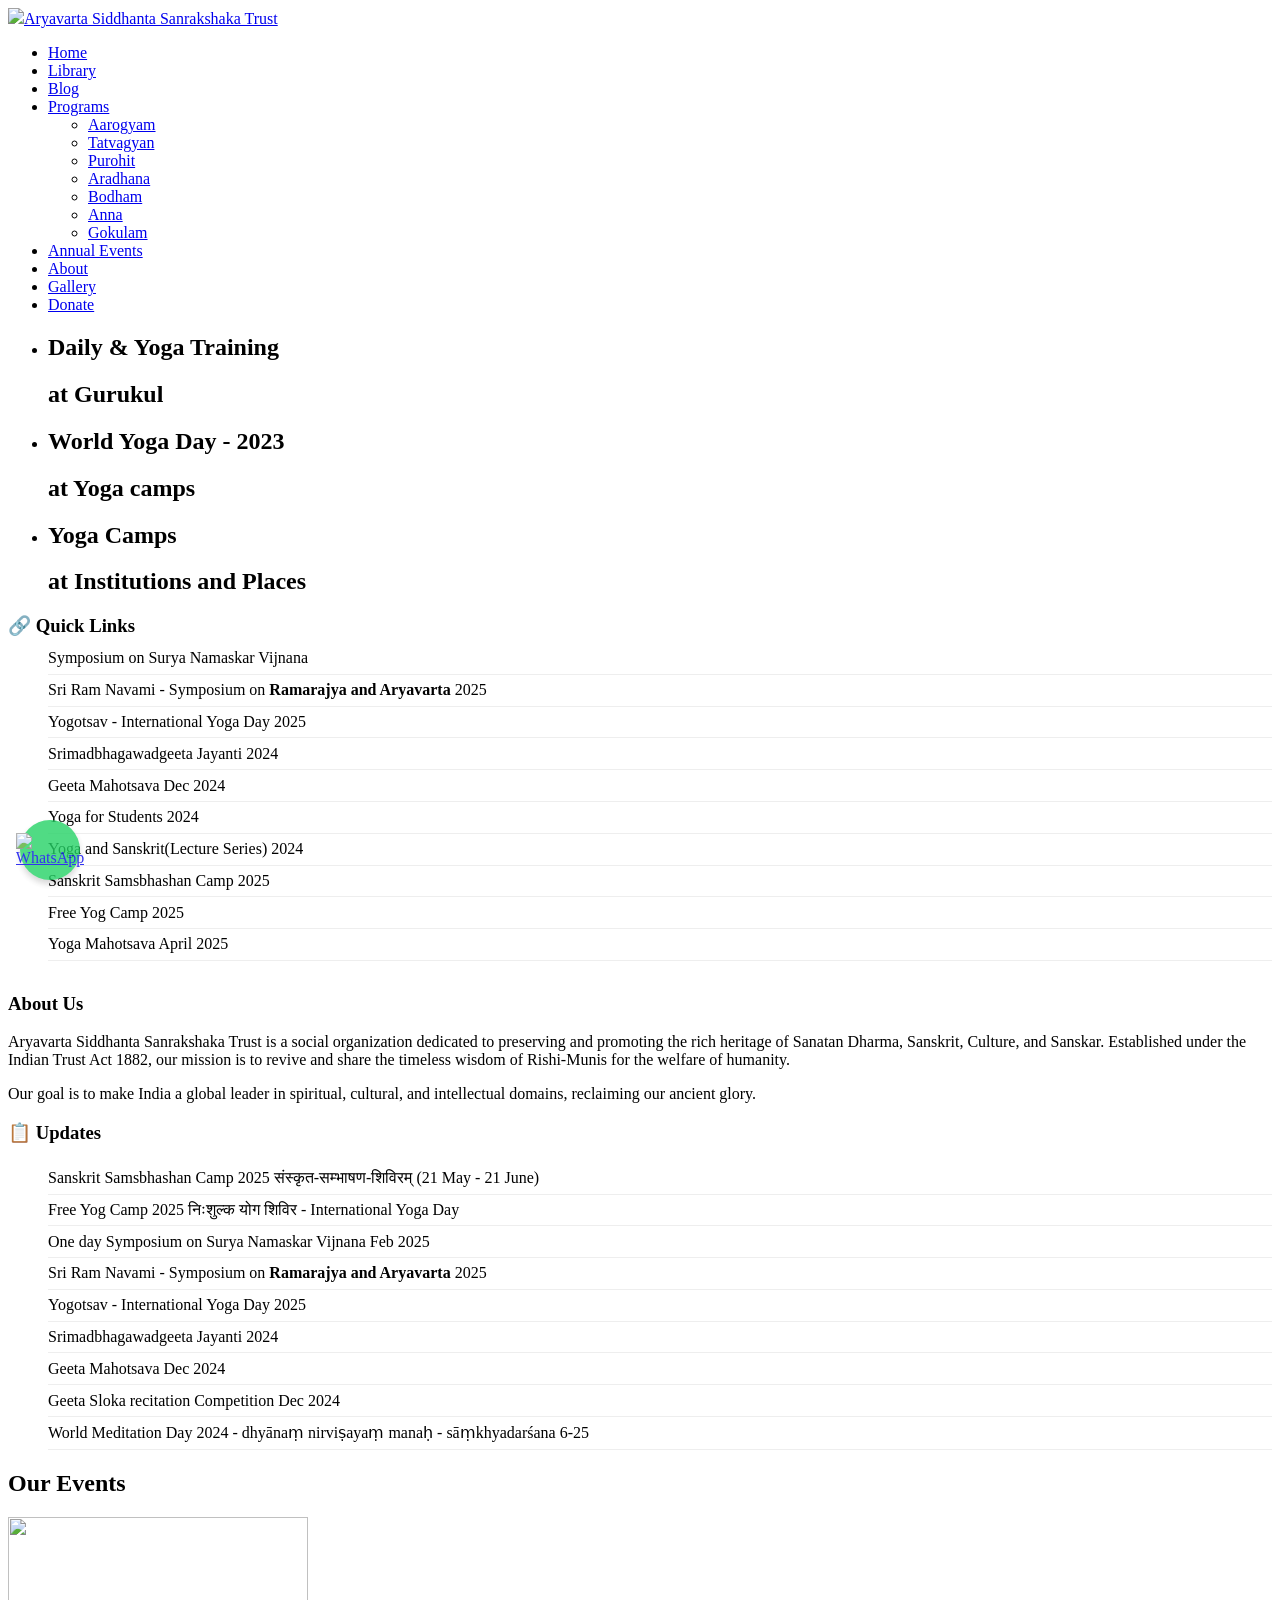
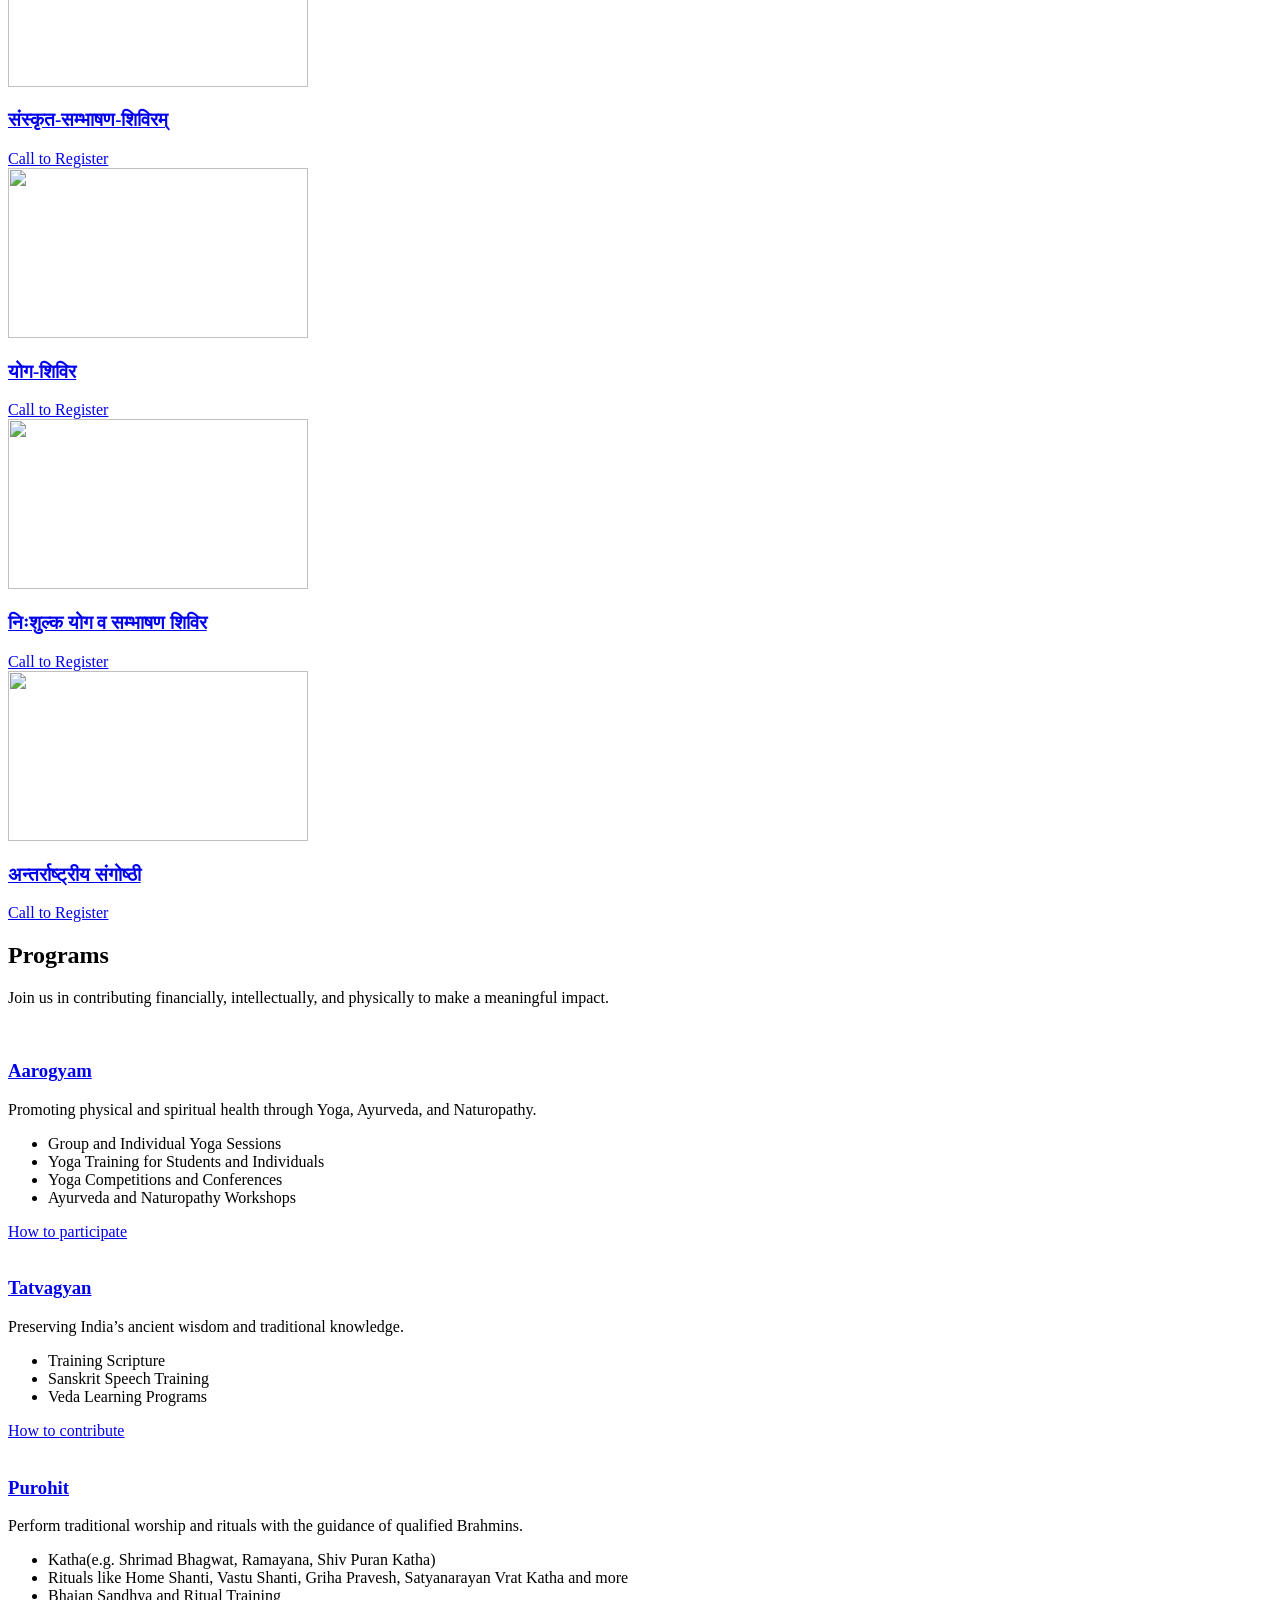
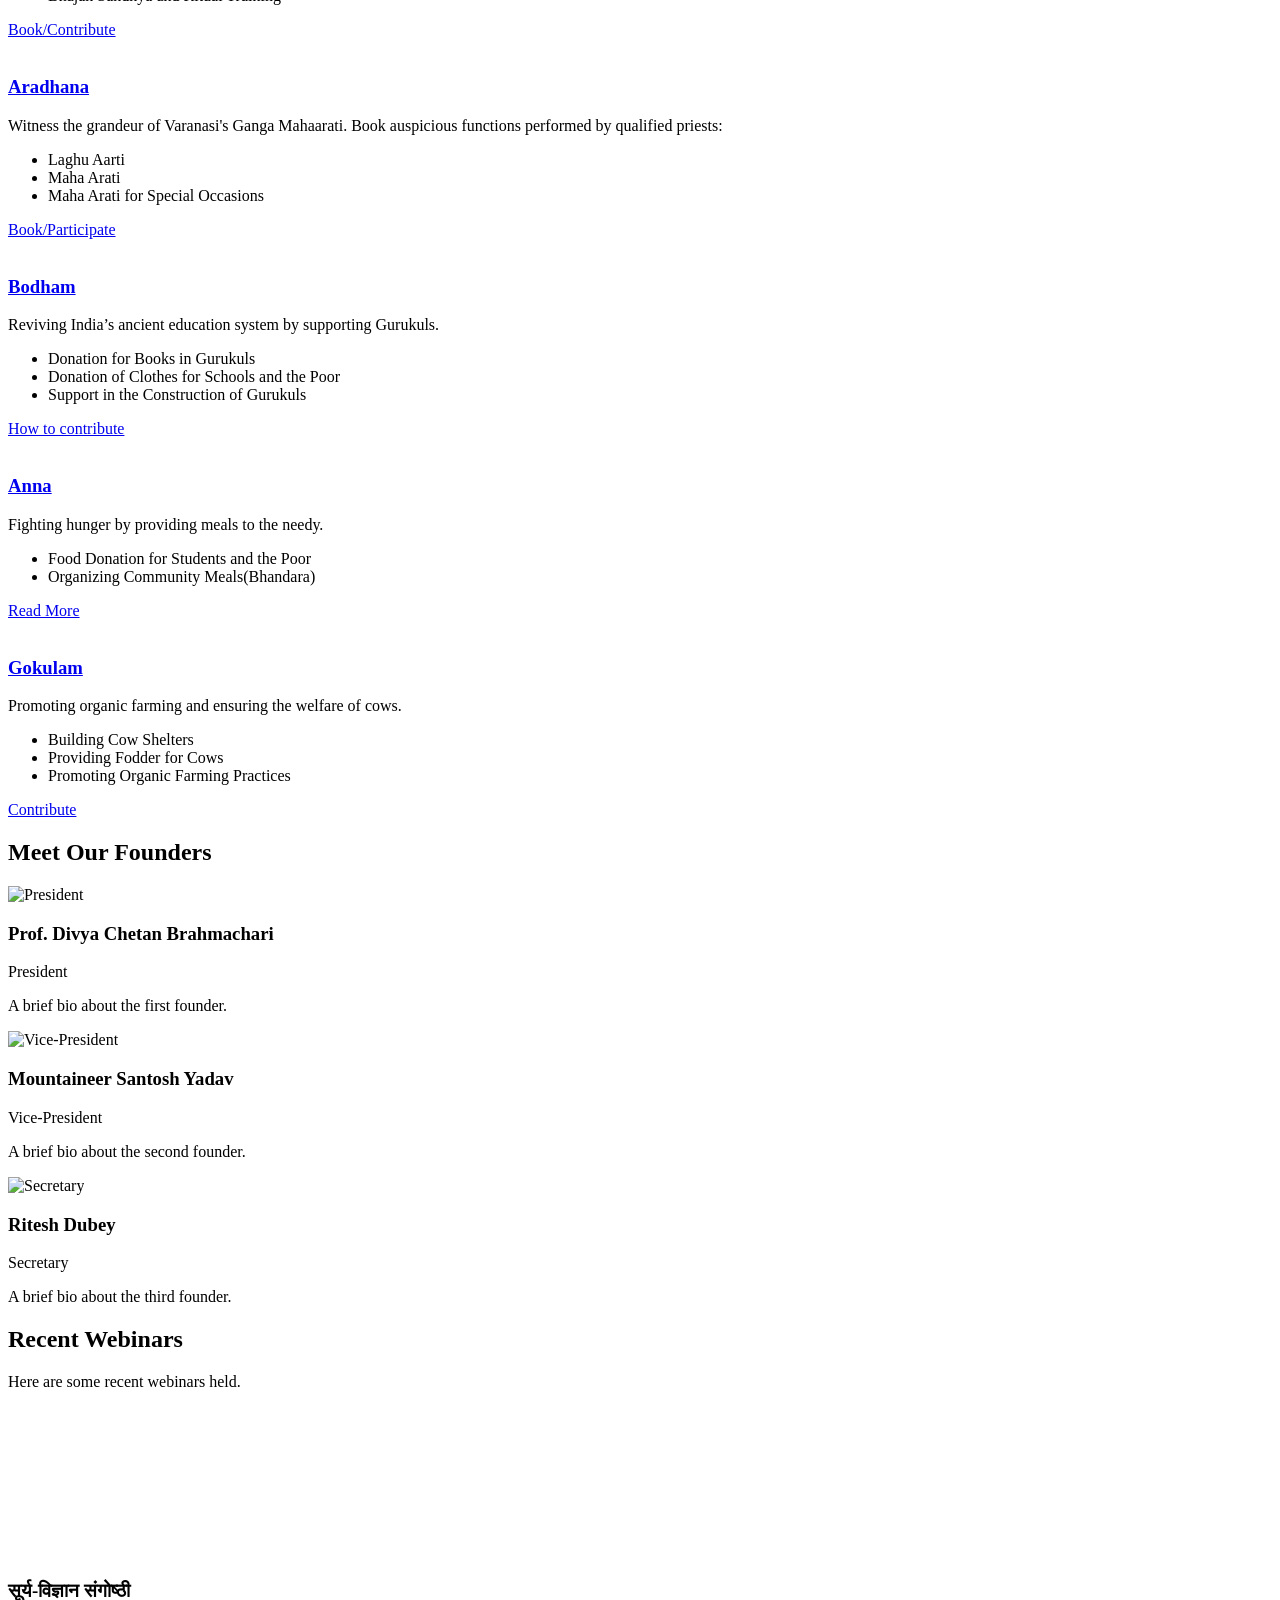
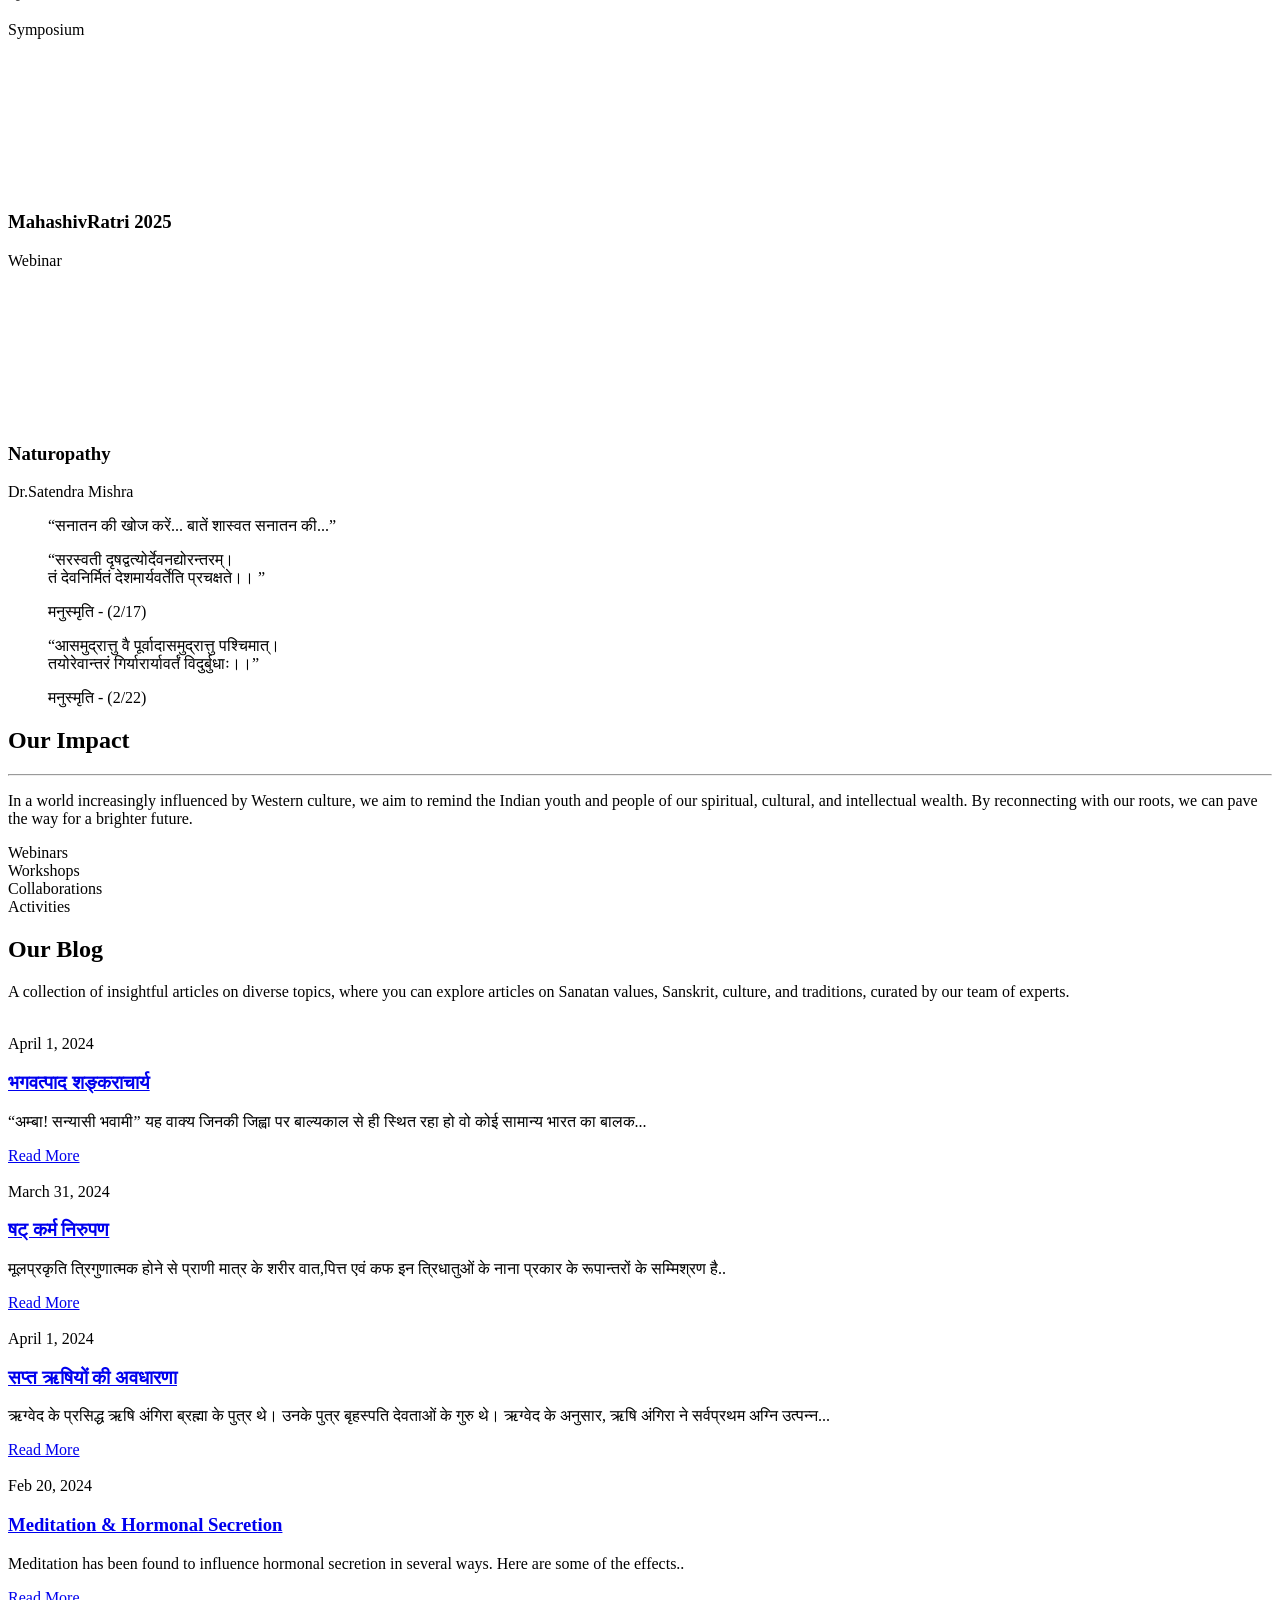
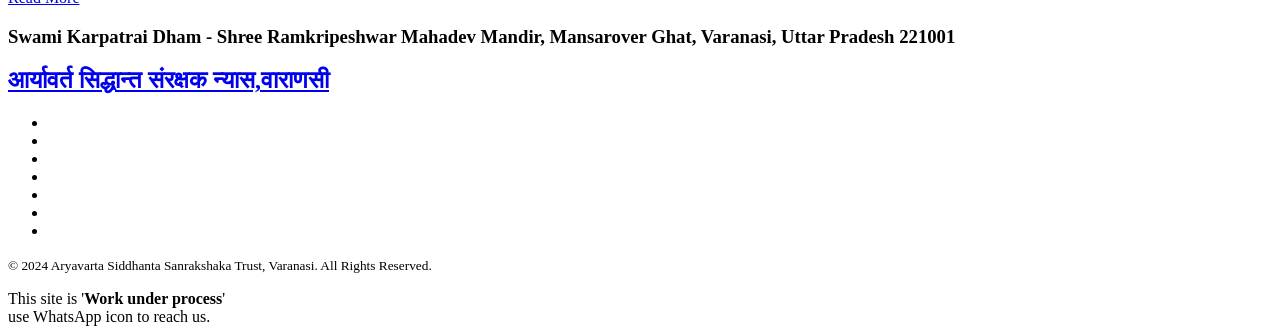
==== index.html @ 4154030c "Integrate Google Tag Manager for analytics Added Google Tag Manager scripts for tracking." ====
<!DOCTYPE HTML>
<html>
	<head>
		<meta charset="utf-8">
		<meta http-equiv="X-UA-Compatible" content="IE=edge">
		<title>Aryavarta Siddhanta Sanrakshaka Trust</title>
		<meta name="viewport" content="width=device-width, initial-scale=1">
		<meta name="description" content="Aryavarta Siddhanta Sanrakshaka Trust promotes Sanatan Vedic knowledge, spirituality, social welfare, and ancient Indian traditions through education and outreach." />
		<meta name="keywords" content="Aryavarta Siddhanta Sanrakshaka Trust, yoga, aryavarta trust, ebooks,  gurukul, vedic knowledge, indian, social welfare, religion, spirituality, religion, vedic tradition, sanskrit, ebooks, yog, yog sansthan, yog samsthanam, asanena rujo hanti, आसनेन रुजो हन्ति, योग, आर्यावर्त,culture, shastra, ancient learning," />

		<!-- Facebook and Twitter integration -->
		<meta property="og:title" content="Welcome to Aryavarta Siddhanta Sanrakshaka Trust Website."/>
		<meta property="og:image" content="https://asstrust.in/images/preview.png"/>
		<meta property="og:url" content="https://asstrust.in"/>
		<meta property="og:site_name" content="Aryavarta Siddhanta Sanrakshaka Trust"/>
		<meta property="og:description" content="Explore Sanatan Vedic knowledge, spirituality, social welfare, and ancient Indian traditions through our workshops, webinars, library, yoga camps and other activities."/>
		<meta name="twitter:title" content="Welcome to Aryavarta Siddhanta Sanrakshaka Trust Website." />
		<meta name="twitter:image" content="https://asstrust.in/images/preview.png" />
		<meta name="twitter:url" content="https://asstrust.in" />
		<meta name="twitter:card" content="" />

		<link href="https://fonts.googleapis.com/css?family=Source+Sans+Pro:400,600,700" rel="stylesheet">
		<link href="https://fonts.googleapis.com/css?family=Libre+Baskerville:400,400i,700" rel="stylesheet"
		>
		
		<!-- Animate.css -->
		<link rel="stylesheet" href="css/animate.css">
		<!-- Icomoon Icon Fonts-->
		<link rel="stylesheet" href="css/icomoon.css">
		<!-- Bootstrap  -->
		<link rel="stylesheet" href="css/bootstrap.css">

		<!-- Magnific Popup -->
		<link rel="stylesheet" href="css/magnific-popup.css">

		<!-- Flexslider  -->
		<link rel="stylesheet" href="css/flexslider.css">

		<!-- Owl Carousel  -->
		<link rel="stylesheet" href="css/owl.carousel.min.css">
		<link rel="stylesheet" href="css/owl.theme.default.min.css">

		<!-- Theme style  -->
		<link rel="stylesheet" href="css/style.css">

		<!-- Modernizr JS -->
		<script src="js/modernizr-2.6.2.min.js"></script>
		<!-- FOR IE9 below -->
		<!--[if lt IE 9]>
		<script src="js/respond.min.js"></script>
		<![endif]-->
		<style>
			.whatsapp-icon {
            position: fixed;
            bottom: 20px;
            left: 20px;
            background-color: #25D366;
            width: 60px;
            height: 60px;
            border-radius: 50%;
            display: flex;
            align-items: center;
            justify-content: center;
            box-shadow: 0 4px 6px rgba(0, 0, 0, 0.2);
            z-index: 1000;
            cursor: pointer;
            transition: transform 0.3s ease, box-shadow 0.3s ease;
        	}

        	.whatsapp-icon:hover {
        	    transform: scale(1.1);
        	    box-shadow: 0 6px 10px rgba(0, 0, 0, 0.3);
        	}

        	.whatsapp-icon img {
        	    width: 35px;
        	    height: 35px;
        	}

			#newsTickerContainer {
			  height: 2.5em; /* Adjust based on item height */
			  overflow: hidden;
			  position: relative;
			  background: #f9f9f9;
			  border: 1px solid #ccc;
			  padding-left: 1em;
			  font-family: 'Segoe UI', sans-serif;
			  font-size: 0.95em;
			  color: #333;
			}

			#newsTicker {
			  display: flex;
			  flex-direction: column;
			  transition: transform 0.3s ease-in-out; /* Smooth transition */
			}

			#newsTicker li {
			  list-style: none;
			  padding: 0.4em 0;
			  border-bottom: 1px solid #eee;
			  white-space: nowrap;
			  text-overflow: ellipsis;
			  overflow: hidden;
			}

			/* Optional: hover highlight effect */
			#newsTicker li:hover {
			  background-color: #f0f0f0;
			  cursor: pointer;
			  color: #007bff;
			}

		</style>

	</head>
	<body>
		<div id="page">
		<nav class="fh5co-nav" role="navigation">
			<div class="container-wrap">
				<div class="top-menu">
					<div class="row">
						<div class="col-md-12 col-offset-0 text-center">
							<div id="fh5co-logo"><a href="index.html"><img src="images/logo.png" width="130px" height="auto">Aryavarta Siddhanta Sanrakshaka Trust</a></div>
						</div>
						<div class="col-md-12 col-md-offset-0 text-center menu-1">
							<ul>
								<li class="active"><a href="index.html">Home</a></li>
								<li><a href="library.html">Library</a></li>
								<li><a href="aryavartamessage.blogspot.com" target="_blank">Blog</a></li>
								<li class="has-dropdown">
									<a href="#">Programs</a>
									<ul class="dropdown">
										<li><a href="#aarogyam">Aarogyam</a></li>
										<li><a href="#tatvagyan">Tatvagyan</a></li>
										<li><a href="#purohit">Purohit</a></li>
										<li><a href="#aradhana">Aradhana</a></li>
										<li><a href="#bodham">Bodham</a></li>
										<li><a href="#anna">Anna</a></li>
										<li><a href="#gokulam">Gokulam</a></li>
									</ul>
								</li>
								<li><a href="#">Annual Events</a></li>
								<li><a href="#about">About</a></li>
								<li><a href="#">Gallery</a></li>
								<li><a href="#" class="donate">Donate</a></li>
							</ul>
						</div>
					</div>
					
				</div>
			</div>
		</nav>
		<div class="container-wrap">
			<aside id="fh5co-hero">
				<div class="flexslider">
					<ul class="slides">
					<li style="background-image: url(images/bg1.jpg);">
						<div class="overlay"></div>
						<div class="container-fluid">
							<div class="row">
								<div class="col-md-6 col-md-offset-3 text-center">
									<div class="slider-text">
										<div class="slider-text-inner">
											<h1>Daily &amp; Yoga Training</h1>
												<h2>at Gurukul </h2>
												<!--<p><a class="btn btn-primary btn-demo popup-vimeo" href="https://youtu.be/4PwaH555-5U?si=AdnhPTjb46uwJKcT"> <i class="icon-play4"></i> Watch Video</a> <a class="btn btn-primary btn-learn">Join us here! <i class="icon-arrow-right3"></i></a></p>-->
										</div>
									</div>
								</div>
							</div>
						</div>
					</li>
					<li style="background-image: url(images/bg2.png);">
						<div class="overlay"></div>
						<div class="container-fluid">
							<div class="row">
								<div class="col-md-6 col-md-offset-3 text-center">
									<div class="slider-text">
										<div class="slider-text-inner">
											<h1>World Yoga Day - 2023</h1>
												<h2>at Yoga camps</h2>
												<!--<p><a class="btn btn-primary btn-demo popup-vimeo" href="https://youtu.be/lvhKmizyBZw?si=Ej4A0I4CWMA6Qbzd"> <i class="icon-play4"></i> Watch Video</a> <a class="btn btn-primary btn-learn">Join us here! <i class="icon-arrow-right3"></i></a></p>-->
										</div>
									</div>
								</div>
							</div>
						</div>
					</li>
					<li style="background-image: url(images/bg3.png);">
						<div class="overlay"></div>
						<div class="container-fluids">
							<div class="row">
								<div class="col-md-6 col-md-offset-3 text-center">
									<div class="slider-text">
										<div class="slider-text-inner text-center">
											<h1>Yoga Camps</h1>
												<h2>at Institutions and Places</h2>
												<!--<p><a class="btn btn-primary btn-demo popup-vimeo" href="https://youtu.be/HU44B2AqR6I?si=huLPpOwcUxzE1FNq"> <i class="icon-play4"></i> Watch Video</a> <a class="btn btn-primary btn-learn">Join us here! <i class="icon-arrow-right3"></i></a></p>-->
										</div>
									</div>
								</div>
							</div>
						</div>
					</li>
					</ul>
				</div>
			</aside>
			<div id="fh5co-about">
				<div class="row">
					<div class="col-md-4">
						<h3><span class="icon">🔗</span> Quick Links</h3>
						<ul id="newsTicker" class="ministries-list">
							<li>Sanskrit Samsbhashan Camp 2025 </li>
							<li>Free Yog Camp 2025</li>
							<li>Yoga Mahotsava April 2025</li>
							<li>Symposium on Surya Namaskar Vijnana </li>
							<li>Sri Ram Navami - Symposium on <b>Ramarajya and Aryavarta</b> 2025</li>
							<li>Yogotsav - International Yoga Day 2025</li>
							<li>Srimadbhagawadgeeta Jayanti 2024</li>
							<li>Geeta Mahotsava Dec 2024</li>
							<li>Yoga for Students 2024</li>
							<li>Yoga and Sanskrit(Lecture Series) 2024</li>
						</ul>
					</div>
					<div class="col-md-4" id="about">
						<h3>About Us</h3>
						<p>Aryavarta Siddhanta Sanrakshaka Trust is a social organization dedicated to preserving and promoting the rich heritage of Sanatan Dharma, Sanskrit, Culture, and Sanskar. Established under the Indian Trust Act 1882, our mission is to revive and share the timeless wisdom of Rishi-Munis for the welfare of humanity.</p>
						<p>Our goal is to make India a global leader in spiritual, cultural, and intellectual domains, reclaiming our ancient glory.</p>
					</div>
					<div class="col-md-4">
						<h3><span class="icon">📋</span> Updates</h3>
						<ul id="newsTicker" class="ministries-list">
							<li><i class="icon-check"></i>Sanskrit Samsbhashan Camp 2025 संस्कृत-सम्भाषण-शिविरम् (21 May - 21 June) </li>
							<li><i class="icon-check"></i>Free Yog Camp 2025 निःशुल्क योग शिविर - International Yoga Day</li>
							<li><i class="icon-check"></i>One day Symposium on Surya Namaskar Vijnana Feb 2025</li>
							<li><i class="icon-check"></i>Sri Ram Navami - Symposium on <b>Ramarajya and Aryavarta</b> 2025</li>
							<li><i class="icon-check"></i>Yogotsav - International Yoga Day 2025</li>
							<li><i class="icon-check"></i>Srimadbhagawadgeeta Jayanti 2024</li>
							<li><i class="icon-check"></i>Geeta Mahotsava Dec 2024</li>
							<li><i class="icon-check"></i>Geeta Sloka recitation Competition Dec 2024</li>
							<li><i class="icon-check"></i>World Meditation Day 2024 - dhyānaṃ nirviṣayaṃ manaḥ - sāṃkhyadarśana 6-25</li>
						</ul>
					</div>
				</div>
			</div>
			<div id="fh5co-events">
			<div class="row animate-box">
				<div class="col-md-6 col-md-offset-3 text-center fh5co-heading">
					<h2>Our Events</h2>
					<!--<p>Dignissimos asperiores vitae velit veniam totam fuga molestias accusamus alias autem provident. Odit ab aliquam dolor eius.</p>-->
				</div>
			</div>
			<div class="row">
				<div class="col-md-4 animate-box">
					<div class="events-entry">
						<img src="images/सम्भाषण.jpeg" height="170px" width="300px">
						<h3><a href="#">संस्कृत-सम्भाषण-शिविरम्</a></h3>
						<!--<p>Facilis ipsum reprehenderit nemo molestias. Aut cum mollitia reprehenderit. Eos cumque dicta adipisci architecto culpa amet.</p>-->
						<a href="#">Call to Register <i class="icon-phone3"></i></a>
					</div>
				</div>
				<div class="col-md-4 animate-box">
					<div class="events-entry">
						<img src="images/योग-शिविर.jpeg" height="170px" width="300px">
						<h3><a href="#">योग-शिविर</a></h3>
						<a href="#">Call to Register <i class="icon-phone3"></i></a>
					</div>
				</div>
				<div class="col-md-4 animate-box">
					<div class="events-entry">
						<img src="images/free.jpeg" height="170px" width="300px">
						<h3><a href="#">निःशुल्क योग व सम्भाषण शिविर</a></h3>
						
						<a href="#">Call to Register <i class="icon-phone3"></i></a>
					</div>
				</div>
				<div class="col-md-4 animate-box">
					<div class="events-entry">
						<img src="images/symposium.jpeg" height="170px" width="300px">
						<h3><a href="#">अन्तर्राष्ट्रीय संगोष्ठी</a></h3>
						<!--<p>Facilis ipsum reprehenderit nemo molestias. Aut cum mollitia reprehenderit. Eos cumque dicta adipisci architecto culpa amet.</p>-->
						<a href="#">Call to Register <i class="icon-phone3"></i></a>
					</div>
				</div>
			</div>
			<div id="fh5co-services" class="fh5co-light-grey">
				<div class="row animate-box">
					<div class="col-md-6 col-md-offset-3 text-center fh5co-heading">
						<h2>Programs</h2>
						<p>Join us in contributing financially, intellectually, and physically to make a meaningful impact.</p>
					</div>
				</div>
				<div class="row">
					<div id="aarogyam" class="col-md-4 animate-box">
						<div class="services">
							<a href="#" class="img-holder"><img class="img-responsive" src="images/Aarogayam.jpg" alt=""></a>
							<div class="desc">
								<h3><a href="#">Aarogyam</a></h3>
								<p>Promoting physical and spiritual health through Yoga, Ayurveda, and Naturopathy.</p>
								<ul class="ministries-list">
									<li><i class="icon-check"></i>Group and Individual Yoga Sessions</li>
									<li><i class="icon-check"></i>Yoga Training for Students and Individuals</li>
									<li><i class="icon-check"></i>Yoga Competitions and Conferences</li>
									<li><i class="icon-check"></i>Ayurveda and Naturopathy Workshops</li>
								</ul>
								<a href="#">How to participate <i class="icon-arrow-right3"></i></a>
							</div>
						</div>
					</div>
					<div id="tatvagyan" class="col-md-4 animate-box">
						<div class="services">
							<a href="#" class="img-holder"><img class="img-responsive" src="images/tatvabodhi.jpg" alt=""></a>
							<div class="desc">
								<h3><a href="#">Tatvagyan</a></h3>
								<p>Preserving India’s ancient wisdom and traditional knowledge.</p>
								<ul class="ministries-list">
									<li><i class="icon-check"></i>Training Scripture</li>
									<li><i class="icon-check"></i>Sanskrit Speech Training</li>
									<li><i class="icon-check"></i>Veda Learning Programs</li>
								</ul>
								<a href="#">How to contribute <i class="icon-arrow-right3"></i></a>
							</div>
						</div>
					</div>
					<div id="purohit" class="col-md-4 animate-box">
						<div class="services">
							<a href="#" class="img-holder"><img class="img-responsive" src="images/purohit.jpg" alt=""></a>
							<div class="desc">
								<h3><a href="#">Purohit</a></h3>
								<p>Perform traditional worship and rituals with the guidance of qualified Brahmins.</p>
								<ul class="ministries-list">
									<li><i class="icon-check"></i>Katha(e.g. Shrimad Bhagwat, Ramayana, Shiv Puran Katha)</li>
									<li><i class="icon-check"></i>Rituals like Home Shanti, Vastu Shanti, Griha Pravesh, Satyanarayan Vrat Katha and more</li>
									<li><i class="icon-check"></i>Bhajan Sandhya and Ritual Training</li>
								</ul>
								<a href="#">Book/Contribute<i class="icon-arrow-right3"></i></a>
							</div>
						</div>
					</div>
					<div id="aradhana" class="col-md-4 animate-box">
						<div class="services">
							<a href="#" class="img-holder"><img class="img-responsive" src="images/aaradhana.jpg" alt=""></a>
							<div class="desc">
								<h3><a href="#">Aradhana</a></h3>
								<p>Witness the grandeur of Varanasi's Ganga Mahaarati. Book auspicious functions performed by qualified priests:</p>
								<ul class="ministries-list">
									<li><i class="icon-check"></i>Laghu Aarti</li>
									<li><i class="icon-check"></i>Maha Arati</li>
									<li><i class="icon-check"></i>Maha Arati for Special Occasions</li>
								</ul>
								<a href="#">Book/Participate<i class="icon-arrow-right3"></i></a>
							</div>
						</div>
					</div>
					<div id="bodham" class="col-md-4 animate-box">
						<div class="services">
							<a href="#" class="img-holder"><img class="img-responsive" src="images/bodham.jpg" alt=""></a>
							<div class="desc">
								<h3><a href="#">Bodham</a></h3>
								<p>Reviving India’s ancient education system by supporting Gurukuls.</p>
								<ul class="ministries-list">
									<li><i class="icon-check"></i>Donation for Books in Gurukuls</li>
									<li><i class="icon-check"></i>Donation of Clothes for Schools and the Poor</li>
									<li><i class="icon-check"></i>Support in the Construction of Gurukuls</li>
								</ul>
								<a href="#">How to contribute <i class="icon-arrow-right3"></i></a>
							</div>
						</div>
					</div>
					<div id="anna" class="col-md-4 animate-box">
						<div class="services">
							<a href="#" class="img-holder"><img class="img-responsive" src="images/anna.jpg" alt=""></a>
							<div class="desc">
								<h3><a href="#">Anna</a></h3>
								<p>Fighting hunger by providing meals to the needy.</p>
								<ul class="ministries-list">
									<li><i class="icon-check"></i>Food Donation for Students and the Poor</li>
									<li><i class="icon-check"></i>Organizing Community Meals(Bhandara)</li>
								</ul>
								<a href="#">Read More <i class="icon-arrow-right3"></i></a>
							</div>
						</div>
					</div>
					<div id="gokulam" class="col-md-4 animate-box">
						<div class="services">
							<a href="#" class="img-holder"><img class="img-responsive" src="images/gokulam.jpg" alt=""></a>
							<div class="desc">
								<h3><a href="#">Gokulam</a></h3>
								<p>Promoting organic farming and ensuring the welfare of cows.</p>
								<ul class="ministries-list">
									<li><i class="icon-check"></i>Building Cow Shelters</li>
									<li><i class="icon-check"></i>Providing Fodder for Cows</li>
									<li><i class="icon-check"></i>Promoting Organic Farming Practices</li>
								</ul>
								<a href="#">Contribute <i class="icon-arrow-right3"></i></a>
							</div>
						</div>
					</div>
				</div>
			</div>

			<section id="team" class="team-section">
				<h2>Meet Our Founders</h2>
				<div class="team-container">
				  <div class="team-member">
					<img src="images/head1.png" alt="President" class="team-photo">
					<h3>Prof. Divya Chetan Brahmachari</h3>
					<p class="role">President</p>
					<p class="bio">A brief bio about the first founder.</p>
				  </div>
				  <div class="team-member">
					<img src="images/head2.png" alt="Vice-President" class="team-photo">
					<h3>Mountaineer Santosh Yadav</h3>
					<p class="role">Vice-President</p>
					<p class="bio">A brief bio about the second founder.</p>
				  </div>
				  <div class="team-member">
					<img src="images/head3.png" alt="Secretary" class="team-photo">
					<h3>Ritesh Dubey</h3>
					<p class="role">Secretary</p>
					<p class="bio">A brief bio about the third founder.</p>
				  </div>
				</div>
			</section>
			  
			<div id="fh5co-sermon">
				<div class="row animate-box">
					<div class="col-md-6 col-md-offset-3 text-center fh5co-heading">
						<h2>Recent Webinars</h2>
						<p>Here are some recent webinars held.</p>
					</div>
				</div>
				<div class="row">
					<div class="col-md-4 text-center animate-box">
						<div class="sermon-entry">
							<div class="sermon">
								<iframe class="play" width="290" height="auto" src="https://www.youtube.com/embed/yXJbS4N9m4Y?si=tbI1R0AmplgyxwiQ" title="YouTube video player" frameborder="0" allow="accelerometer; autoplay; clipboard-write; encrypted-media; gyroscope; picture-in-picture; web-share" referrerpolicy="strict-origin-when-cross-origin" allowfullscreen></iframe>
							</div>
							<h3>सूर्य-विज्ञान संगोष्ठी</h3>
							<span>Symposium</span>
						</div>
					</div>
					<div class="col-md-4 text-center animate-box">
						<div class="sermon-entry">
							<div class="sermon">
								<iframe class="play" width="290" height="auto" src="https://www.youtube.com/embed/OHkTwnr78jM?si=A24Rf1IoeOuYGjBZ" title="YouTube video player" frameborder="0" allow="accelerometer; autoplay; clipboard-write; encrypted-media; gyroscope; picture-in-picture; web-share" referrerpolicy="strict-origin-when-cross-origin" allowfullscreen></iframe>
							</div>
							<h3>MahashivRatri 2025</h3>
							<span>Webinar</span>
						</div>
					</div>
					<div class="col-md-4 text-center animate-box">
						<div class="sermon-entry">
							<div class="sermon">
								<iframe class="play" width="290" height="auto" src="https://www.youtube.com/embed/HUD6m64Xlxw?si=cvjVGW9Q3ZKCO2NH" title="YouTube video player" frameborder="0" allow="accelerometer; autoplay; clipboard-write; encrypted-media; gyroscope; picture-in-picture; web-share" referrerpolicy="strict-origin-when-cross-origin" allowfullscreen></iframe>
							</div>
							<h3>Naturopathy</h3>
							<span>Dr.Satendra Mishra</span>
						</div>
					</div>
				</div>
			</div>
			<div id="fh5co-bible-verse">
				<div class="overlay"></div>
				<div class="row">
					<div class="col-md-10 col-md-offset-1">
						<div class="row animate-box">
							<div class="owl-carousel owl-carousel-fullwidth">
								<div class="item">
									<div class="bible-verse-slide active text-center">
										<blockquote>
											<p>&ldquo;सनातन की खोज करें... बातें शास्वत सनातन की...&rdquo;</p>
											<span></span>
										</blockquote>
									</div>
								</div>
								<div class="item">
									<div class="bible-verse-slide active text-center">
										<blockquote>
											<p>&ldquo;सरस्वती दृषद्वत्योर्देवनद्योरन्तरम्। <br>तं देवनिर्मितं देशमार्यवर्तेति प्रचक्षते।। &rdquo;</p>
											<span>मनुस्मृति - (2/17)</span>
										</blockquote>
									</div>
								</div>
								<div class="item">
									<div class="bible-verse-slide active text-center">
										<blockquote>
											<p>&ldquo;आसमुद्रात्तु वै पूर्वादासमुद्रात्तु पश्चिमात्। <br>तयोरेवान्तरं    गिर्यारार्यावर्तं   विदुर्बुधाः।।&rdquo;</p>
											<span>मनुस्मृति - (2/22)</span>
										</blockquote>
									</div>
								</div>
							</div>
						</div>
					</div>
				</div>
			</div>
			<div id="fh5co-intro">
				<div class="row animate-box">
					<div class="col-md-12 col-md-offset-0 text-center">
						<h2>Our Impact</h2>
						<!--<span>We focus on various areas including:</span>-->
					</div>
				</div>
			</div>
			<hr>
			<div id="fh5co-counter" class="fh5co-counters">
				<div class="row">
					<div class="col-md-6 col-md-offset-3 text-center animate-box">
						<p>In a world increasingly influenced by Western culture, we aim to remind the Indian youth and people of our spiritual, cultural, and intellectual wealth. By reconnecting with our roots, we can pave the way for a brighter future.</p>
						</div>
				</div>
				<div class="row animate-box">
					<div class="col-md-8 col-md-offset-2">
						<div class="row">
							<div class="col-md-3 col-sm-6 col-xs-6 text-center">
								<span class="fh5co-counter js-counter" data-from="0" data-to="9452" data-speed="5000" data-refresh-interval="50"></span>
								<span class="fh5co-counter-label">Webinars</span>
							</div>
							<div class="col-md-3 col-sm-6 col-xs-6 text-center">
								<span class="fh5co-counter js-counter" data-from="0" data-to="214" data-speed="5000" data-refresh-interval="50"></span>
								<span class="fh5co-counter-label">Workshops</span>
							</div>
							<div class="clearfix visible-sm-block visible-xs-block"></div>
							<div class="col-md-3 col-sm-6 col-xs-6 text-center">
								<span class="fh5co-counter js-counter" data-from="0" data-to="433" data-speed="5000" data-refresh-interval="50"></span>
								<span class="fh5co-counter-label">Collaborations</span>
							</div>
							<div class="col-md-3 col-sm-6 col-xs-6 text-center">
								<span class="fh5co-counter js-counter" data-from="0" data-to="512" data-speed="5000" data-refresh-interval="50"></span>
								<span class="fh5co-counter-label">Activities</span>
							</div>
						</div>
					</div>
				</div>
			</div>
			<div id="fh5co-news" class="fh5co-light-grey">
				<div class="row animate-box">
					<div class="col-md-6 col-md-offset-3 text-center fh5co-heading">
						<h2>Our Blog</h2>
						<p>A collection of insightful articles on diverse topics, where you can explore articles on Sanatan values, Sanskrit, culture, and traditions, curated by our team of experts.</p>
					</div>
				</div>
				<div class="row">
					<div class="col-md-3 animate-box">
						<div class="news">
							<a href="https://aryavartamessage.blogspot.com/2024/04/blog-post_1.html?m=1" target="_blank" class="img-holder"><img class="img-responsive" src="images/sankar.png" alt=""></a>
							<div class="desc">
								<span class="date">April 1, 2024</span>
								<h3><a href="https://aryavartamessage.blogspot.com/2024/04/blog-post_1.html?m=1" target="_blank">भगवत्पाद शङ्कराचार्य</a></h3>
								<p>“अम्बा! सन्यासी भवामी” यह वाक्य जिनकी जिह्वा पर बाल्यकाल से ही स्थित रहा हो वो कोई सामान्य भारत का बालक...</p>
								<a href="https://aryavartamessage.blogspot.com/2024/04/blog-post_1.html?m=1" target="_blank">Read More <i class="icon-arrow-right3"></i></a>
							</div>
						</div>
					</div>
					<div class="col-md-3 animate-box">
						<div class="news">
							<a href="https://aryavartamessage.blogspot.com/2024/03/blog-post_9.html" target="_blank" class="img-holder"><img class="img-responsive" src="images/Ratkarma.png" alt=""></a>
							<div class="desc">
								<span class="date">March 31, 2024</span>
								<h3><a href="https://aryavartamessage.blogspot.com/2024/03/blog-post_9.html" target="_blank">षट् कर्म निरुपण</a></h3>
								<p>मूलप्रकृति त्रिगुणात्मक होने से प्राणी मात्र के शरीर वात,पित्त एवं कफ इन त्रिधातुओं के नाना प्रकार के रूपान्तरों के सम्मिश्रण है..</p>
								<a href="https://aryavartamessage.blogspot.com/2024/03/blog-post_9.html" target="_blank">Read More <i class="icon-arrow-right3"></i></a>
							</div>
						</div>
					</div>
					<div class="col-md-3 animate-box">
						<div class="news">
							<a href="https://aryavartamessage.blogspot.com/2024/04/blog-post.html" target="_blank" class="img-holder"><img class="img-responsive" src="images/sapwaqRi.png" alt=""></a>
							<div class="desc">
								<span class="date">April 1, 2024</span>
								<h3><a href="https://aryavartamessage.blogspot.com/2024/04/blog-post.html" target="_blank">सप्त ऋषियों की अवधारणा</a></h3>
								<p>ऋग्वेद के प्रसिद्ध ऋषि अंगिरा ब्रह्मा के पुत्र थे। उनके पुत्र बृहस्पति देवताओं के गुरु थे। ऋग्वेद के अनुसार, ऋषि अंगिरा ने सर्वप्रथम अग्नि उत्पन्न...</p>
								<a href="https://aryavartamessage.blogspot.com/2024/04/blog-post.html" target="_blank">Read More <i class="icon-arrow-right3"></i></a>
							</div>
						</div>
					</div>
					<div class="col-md-3 animate-box">
						<div class="news">
							<a href="#" target="_blank" class="img-holder"><img class="img-responsive" src="images/medi.png" alt=""></a>
							<div class="desc">
								<span class="date">Feb 20, 2024</span>
								<h3><a href="#" target="_blank">Meditation & Hormonal Secretion</a></h3>
								<p>Meditation has been found to influence hormonal secretion in several ways. Here are
some of the effects..</p>
								<a href="#" target="_blank">Read More <i class="icon-arrow-right3"></i></a>
							</div>
						</div>
					</div>
				</div>
			</div>
		</div><!-- END container-wrap -->

		<div class="container-wrap">
			<footer id="fh5co-footer" role="contentinfo">
				<div class="col-md-4 text-center">
					<h3>Swami Karpatrai Dham - Shree Ramkripeshwar Mahadev Mandir, Mansarover Ghat, Varanasi, Uttar Pradesh 221001</h3>
				</div>
				<div class="col-md-4 text-center">
					<h2><a href="#">आर्यावर्त सिद्धान्त संरक्षक न्यास,वाराणसी</a></h2>
				</div>
				<div class="col-md-4 text-center">
					<p>
						<ul class="fh5co-social-icons">
							<li><a href="mailto:asstrust8@gmail.com"><i class="icon-mail2"></i></a></li>
							<li><a href="https://www.facebook.com/riteshdubeydub?mibextid=wwXIfr&rdid=0QKoe4awlQfFRfAg&share_url=https%3A%2F%2Fwww.facebook.com%2Fshare%2F1PGZLWfsYc%2F%3Fmibextid-wwXIfr"><i class="icon-facebook2"></i></a></li>
							<li><a href="https://www.instagram.com/aryavart_trust/profilecard"><i class="icon-instagram"></i></a></li>
							<li><a href="https://www.youtube.com/@aryavarttrust"><i class="icon-youtube2"></i></a></li>
							<li><a href="https://t.me/joinchat/RWAzfRjvfVUvXNhK"><i class="icon-telegram"></i></a></li>
							<li><a href="https://x.com/ezdkhxtbyz2hwgm?s=11"><i class="icon-twitter2"></i></a></li>
							<li><a href="https://g.co/kgs/aYcyRJi"><i class="icon-google"></i></a></li>
						</ul>
					</p>
				</div>
				<div class="row copyright">
					<div class="col-md-12 text-center">
						<p>
							<small class="block">&copy; 2024 Aryavarta Siddhanta Sanrakshaka Trust, Varanasi. All Rights Reserved.</small> 
							<small class="block"><a href="#" target="_blank"></a></small>
						</p>
					</div>
				</div>
			</footer>
		</div>
		</div>

		<div class="gototop js-top">
			This site is '<b>Work under process</b>'<br> use WhatsApp icon to reach us.<a href="#" class="js-gotop"><i class="icon-arrow-up2"></i></a>
		</div>
		
		<div class="whatsapp-icon" id="whatsapp-icon">
			<a href="https://wa.me/9532815090" target="_blank">
				<img src="https://upload.wikimedia.org/wikipedia/commons/6/6b/WhatsApp.svg" alt="WhatsApp">
			</a>
		</div>
		<script>
			// Optional: Add custom behavior here if needed.
			// For example, you could dynamically adjust the icon visibility.
			window.addEventListener('scroll', function () {
				const icon = document.getElementById('whatsapp-icon');
				if (window.scrollY > 100) {
					icon.style.opacity = '1';
				} else {
					icon.style.opacity = '0.8';
				}
			});
		</script>
		<script>
			document.addEventListener('DOMContentLoaded', function () {
				const ticker = document.getElementById('newsTicker');
				let position = 0;
				let itemHeight = ticker.querySelector('li').offsetHeight;

				function scrollTicker() {
					position -= 1;
					ticker.style.transform = `translateY(${position}px)`;
				
					if (Math.abs(position) >= itemHeight) {
						const firstItem = ticker.querySelector('li');
						itemHeight = firstItem.offsetHeight; // Update height in case of different size
						ticker.appendChild(firstItem); // Move first item to end
						ticker.style.transform = 'translateY(0)';
						position = 0;
					}
				}
			
				setInterval(scrollTicker, 30); // Faster and smoother
			});

			ticker.addEventListener('mouseenter', () => clearInterval(intervalID));
			ticker.addEventListener('mouseleave', () => intervalID = setInterval(scrollTicker, 30));

		</script>
		<!-- Google tag (gtag.js) -->
		<script async src="https://www.googletagmanager.com/gtag/js?id=G-664G338S5N"></script>
		<script>
		  window.dataLayer = window.dataLayer || [];
		  function gtag(){dataLayer.push(arguments);}
		  gtag('js', new Date());
		
		  gtag('config', 'G-664G338S5N');
		</script>
		<!-- jQuery -->
		<script src="js/jquery.min.js"></script>
		<!-- jQuery Easing -->
		<script src="js/jquery.easing.1.3.js"></script>
		<!-- Bootstrap -->
		<script src="js/bootstrap.min.js"></script>
		<!-- Waypoints -->
		<script src="js/jquery.waypoints.min.js"></script>
		<!-- Flexslider -->
		<script src="js/jquery.flexslider-min.js"></script>
		<!-- Carousel -->
		<script src="js/owl.carousel.min.js"></script>
		<!-- Magnific Popup -->
		<script src="js/jquery.magnific-popup.min.js"></script>
		<script src="js/magnific-popup-options.js"></script>
		<!-- Counters -->
		<script src="js/jquery.countTo.js"></script>
		<!-- Main -->
		<script src="js/main.js"></script>

	</body>
</html>
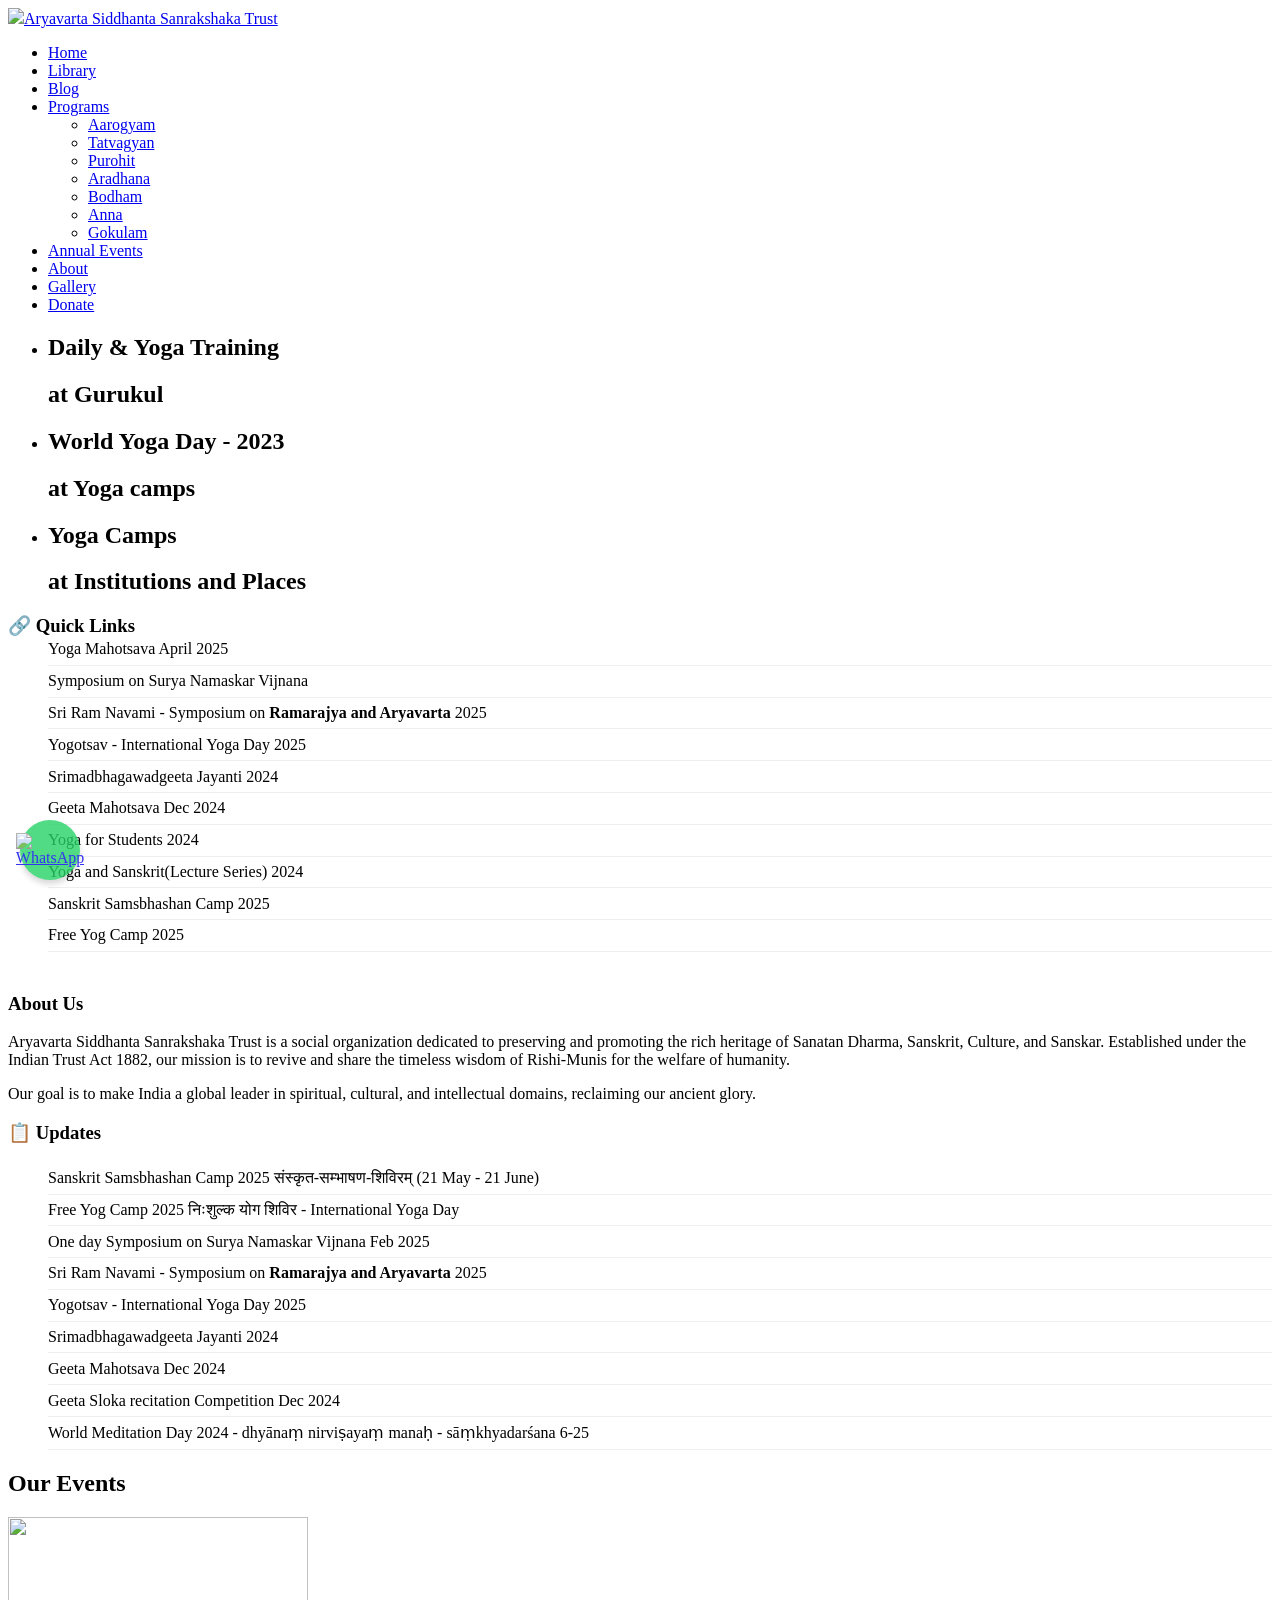
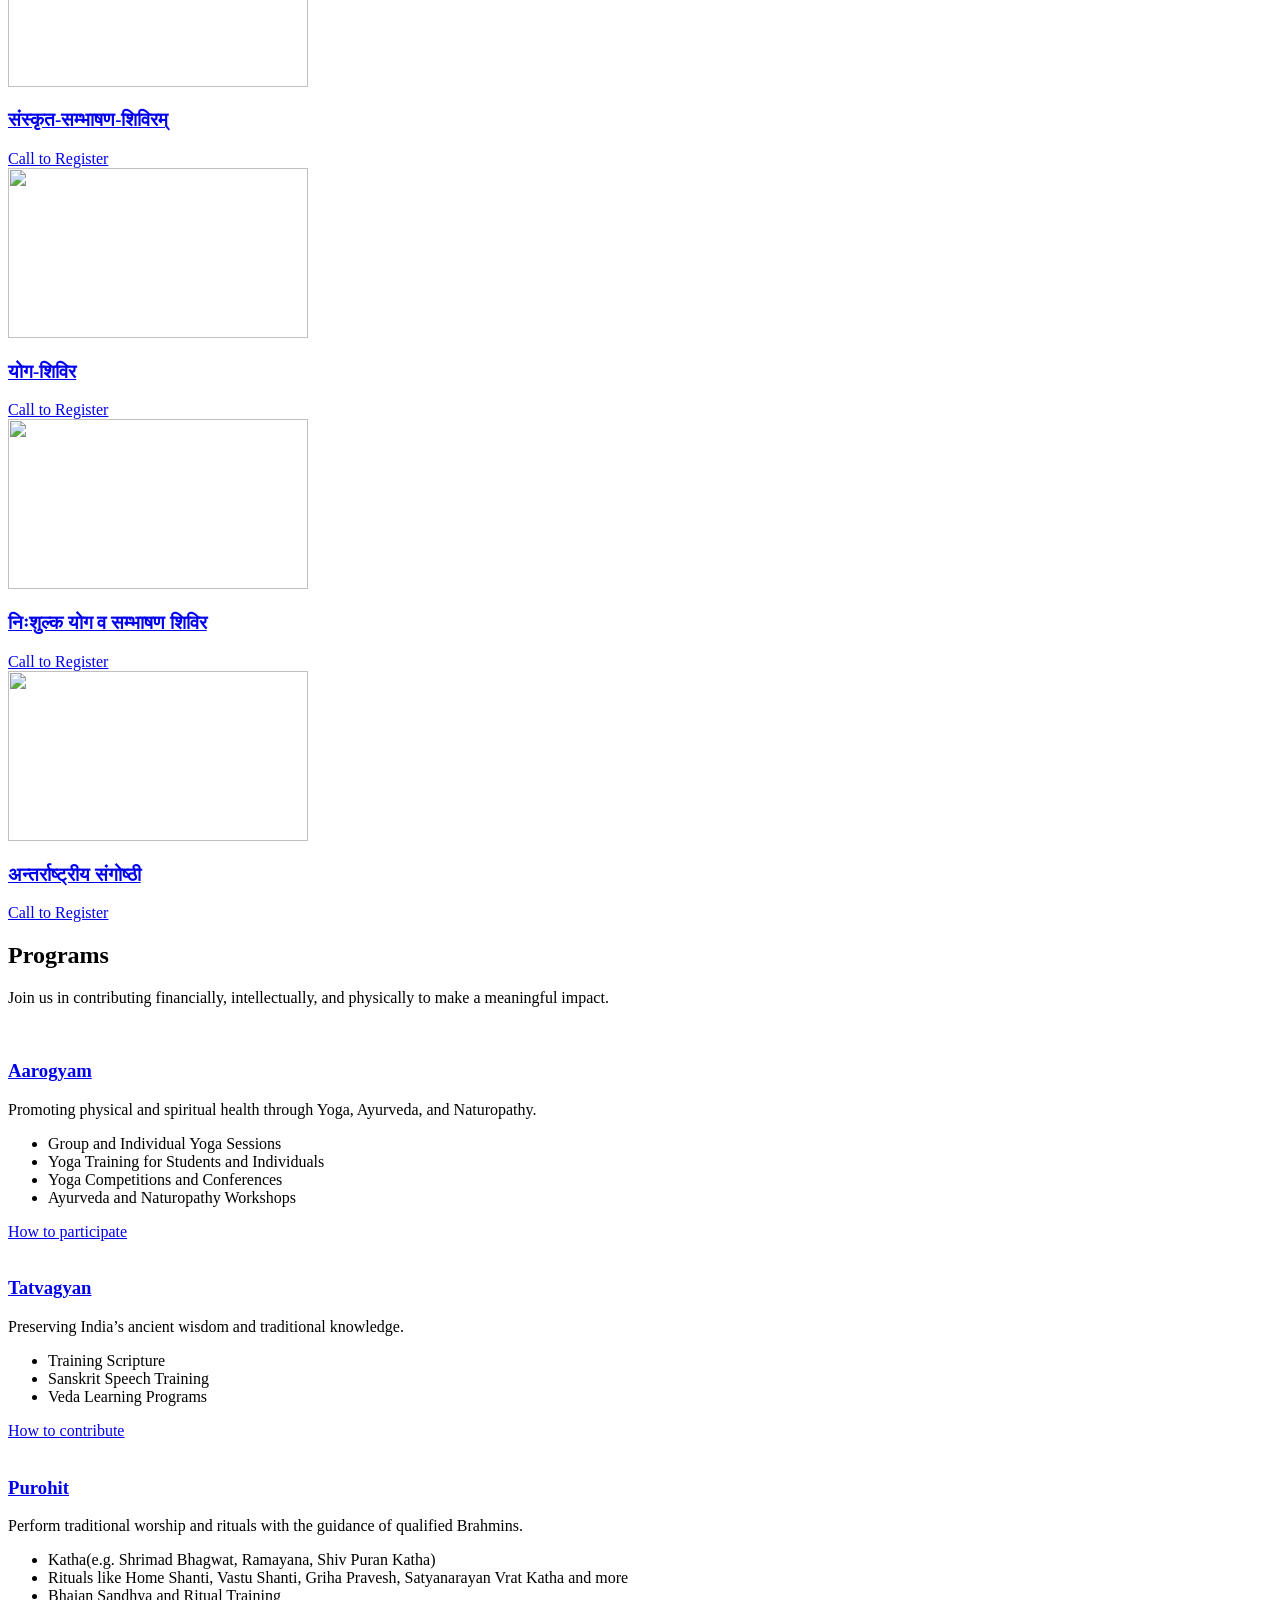
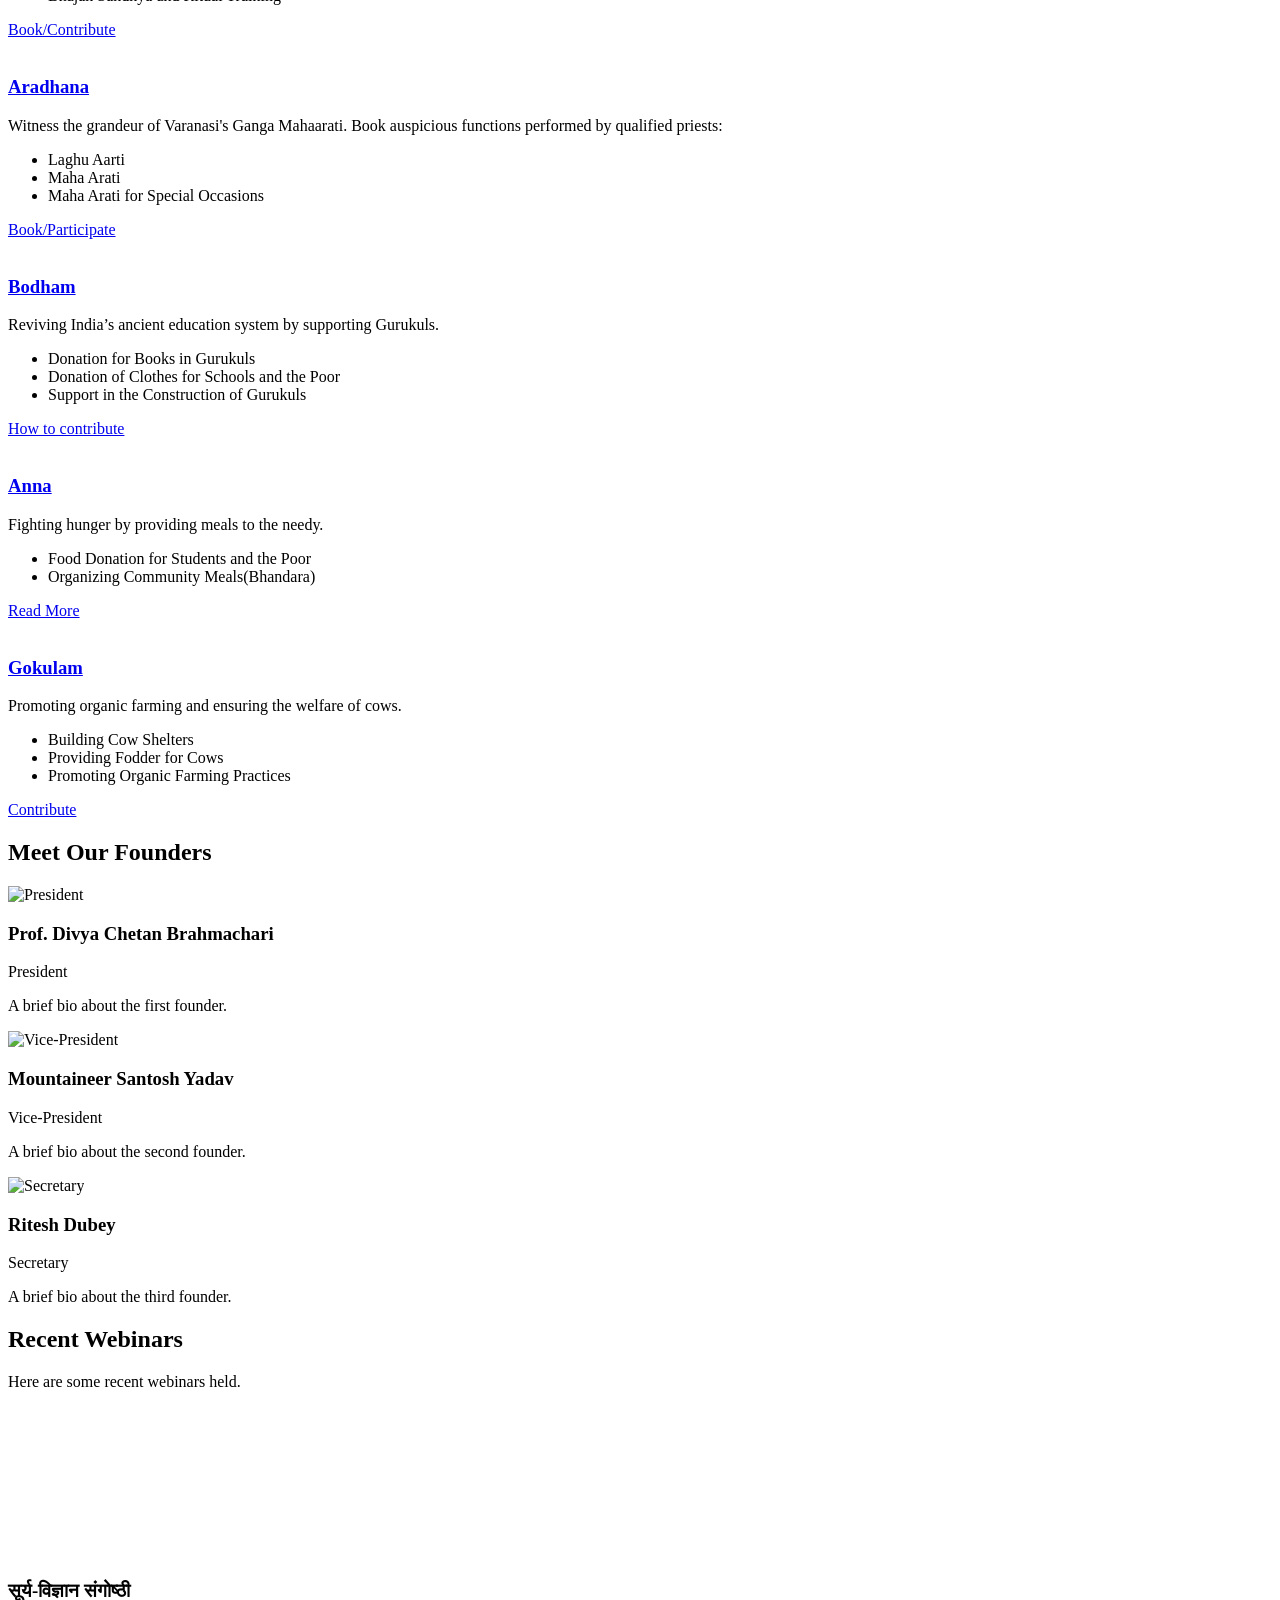
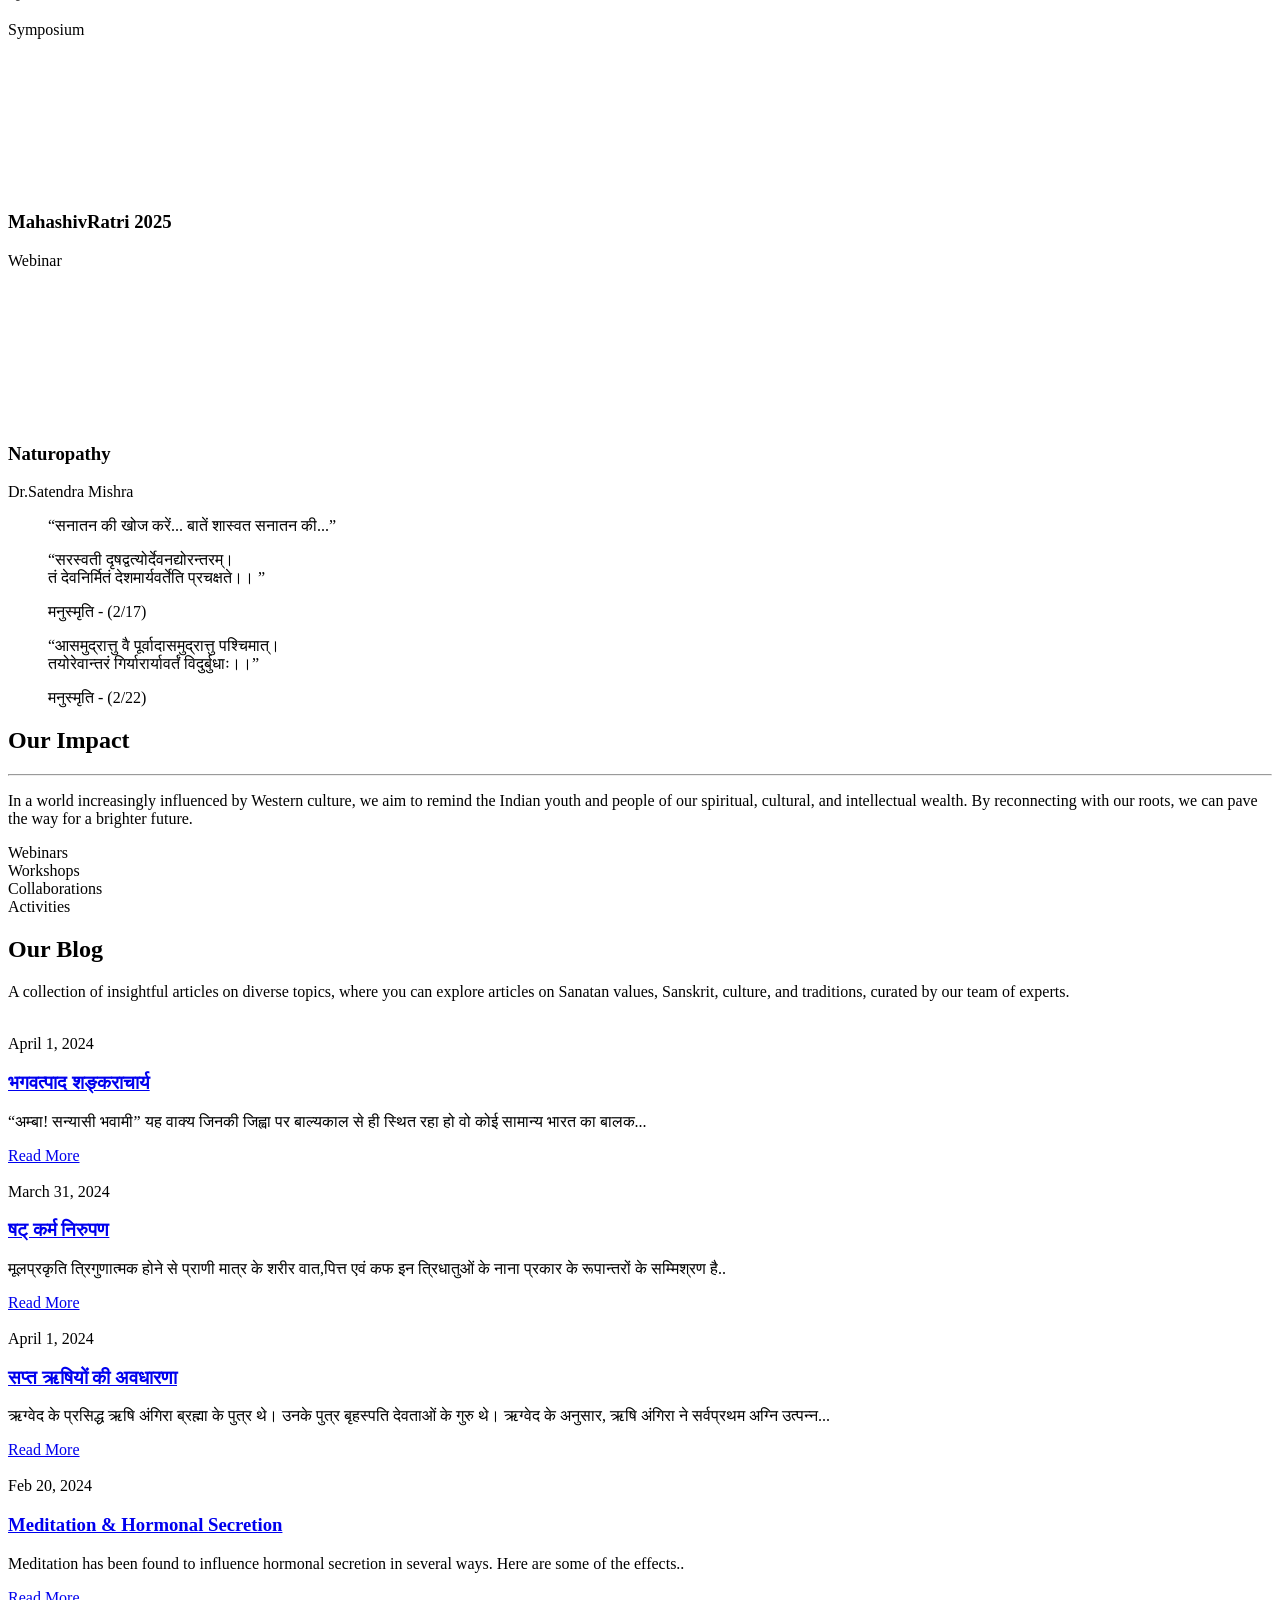
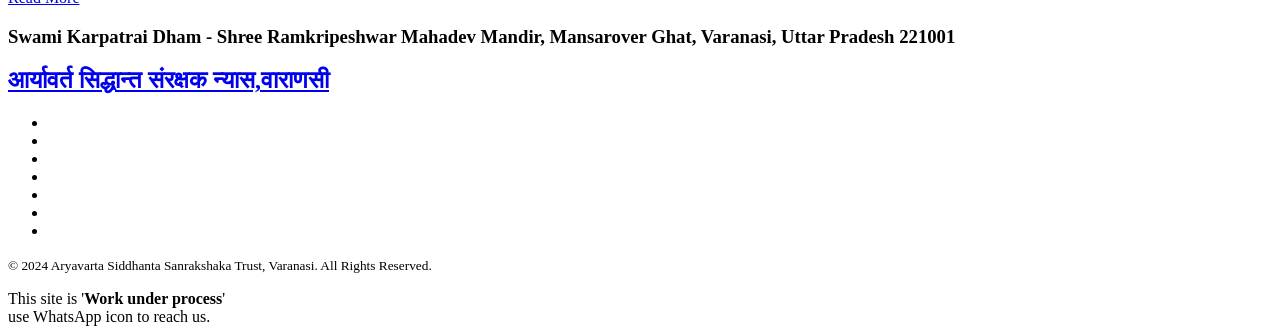
==== commit f9d277e7: "Integrate tracking scripts for analytics Added Google Tag Manager and Clarity tracking scripts." ====
--- a/index.html
+++ b/index.html
@@ -7,7 +7,22 @@
 		<meta name="viewport" content="width=device-width, initial-scale=1">
 		<meta name="description" content="Aryavarta Siddhanta Sanrakshaka Trust promotes Sanatan Vedic knowledge, spirituality, social welfare, and ancient Indian traditions through education and outreach." />
 		<meta name="keywords" content="Aryavarta Siddhanta Sanrakshaka Trust, yoga, aryavarta trust, ebooks,  gurukul, vedic knowledge, indian, social welfare, religion, spirituality, religion, vedic tradition, sanskrit, ebooks, yog, yog sansthan, yog samsthanam, asanena rujo hanti, आसनेन रुजो हन्ति, योग, आर्यावर्त,culture, shastra, ancient learning," />
-
+		<script type="text/javascript">
+		    (function(c,l,a,r,i,t,y){
+		        c[a]=c[a]||function(){(c[a].q=c[a].q||[]).push(arguments)};
+		        t=l.createElement(r);t.async=1;t.src="https://www.clarity.ms/tag/"+i;
+		        y=l.getElementsByTagName(r)[0];y.parentNode.insertBefore(t,y);
+		    })(window, document, "clarity", "script", "v1f9cw1zwj");
+		</script>
+		<!-- Google tag (gtag.js) -->
+		<script async src="https://www.googletagmanager.com/gtag/js?id=G-664G338S5N"></script>
+		<script>
+		  window.dataLayer = window.dataLayer || [];
+		  function gtag(){dataLayer.push(arguments);}
+		  gtag('js', new Date());
+		
+		  gtag('config', 'G-664G338S5N');
+		</script>
 		<!-- Facebook and Twitter integration -->
 		<meta property="og:title" content="Welcome to Aryavarta Siddhanta Sanrakshaka Trust Website."/>
 		<meta property="og:image" content="https://asstrust.in/images/preview.png"/>
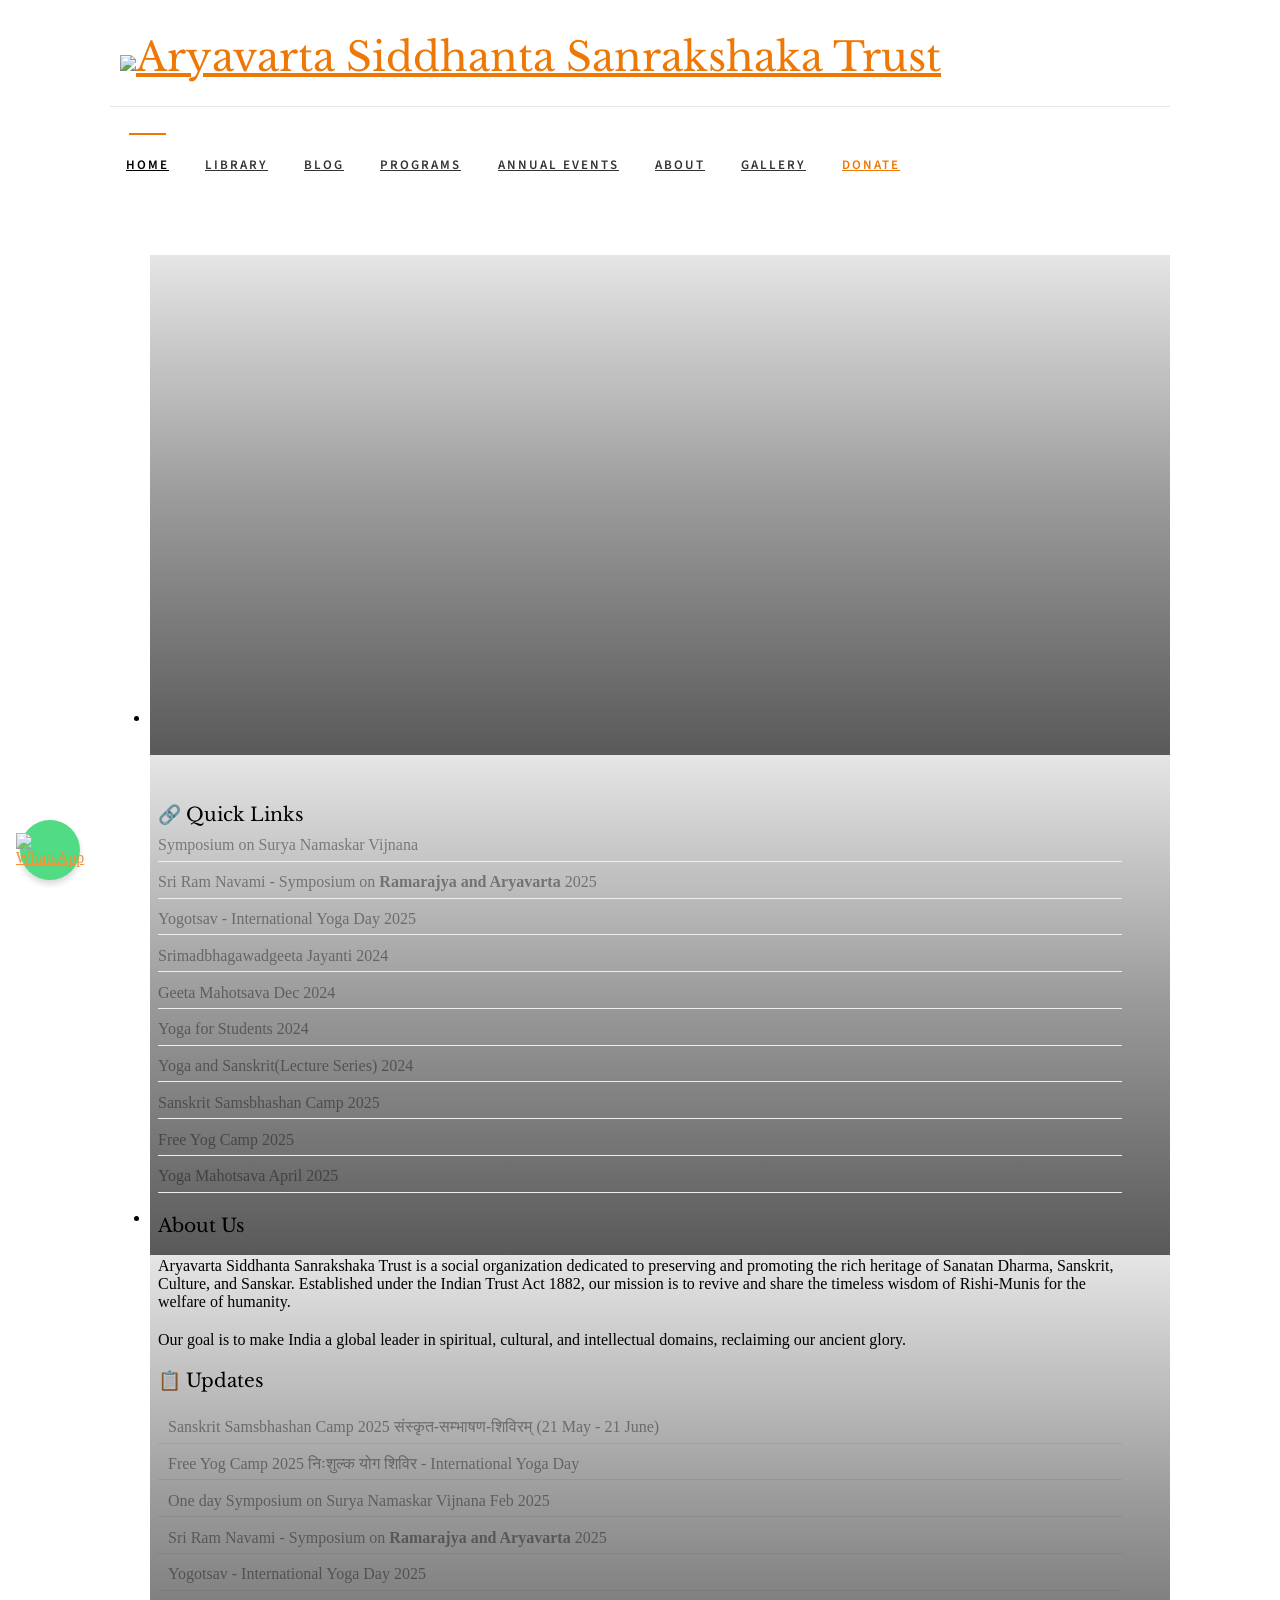
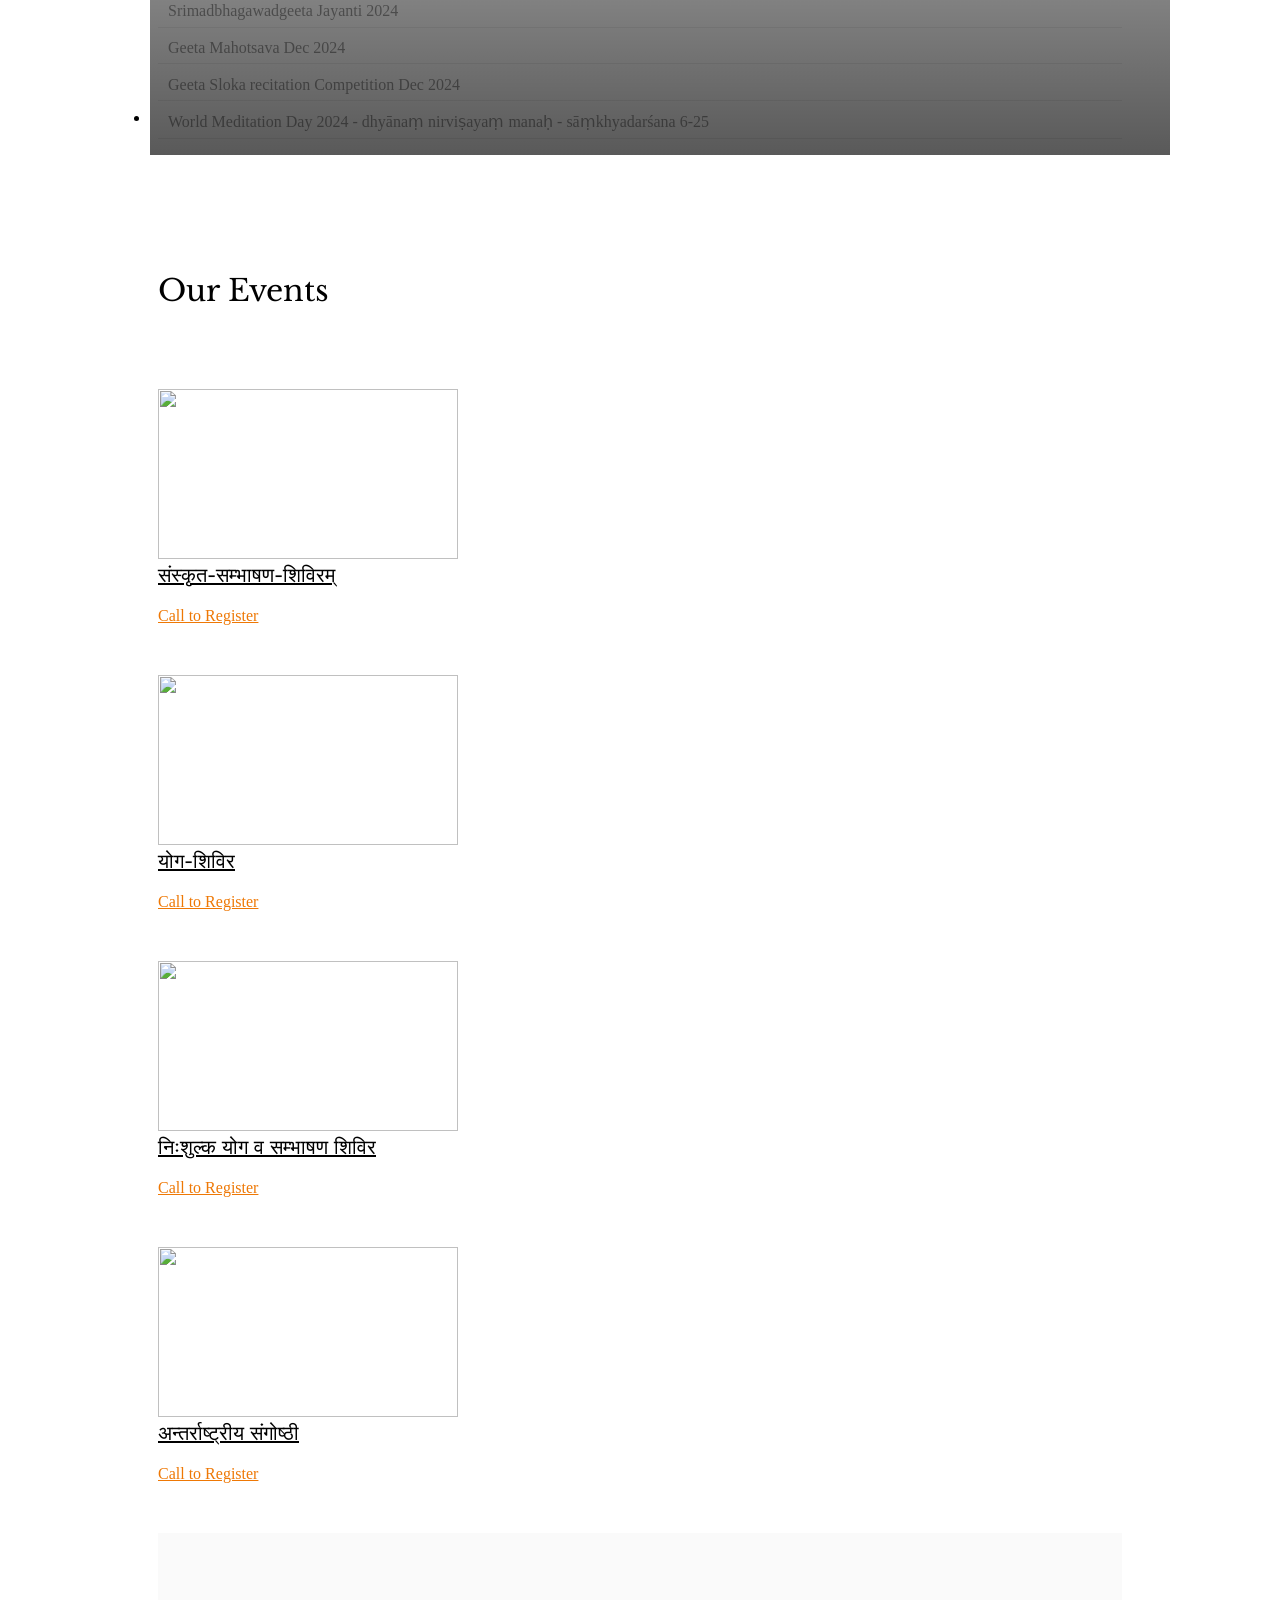
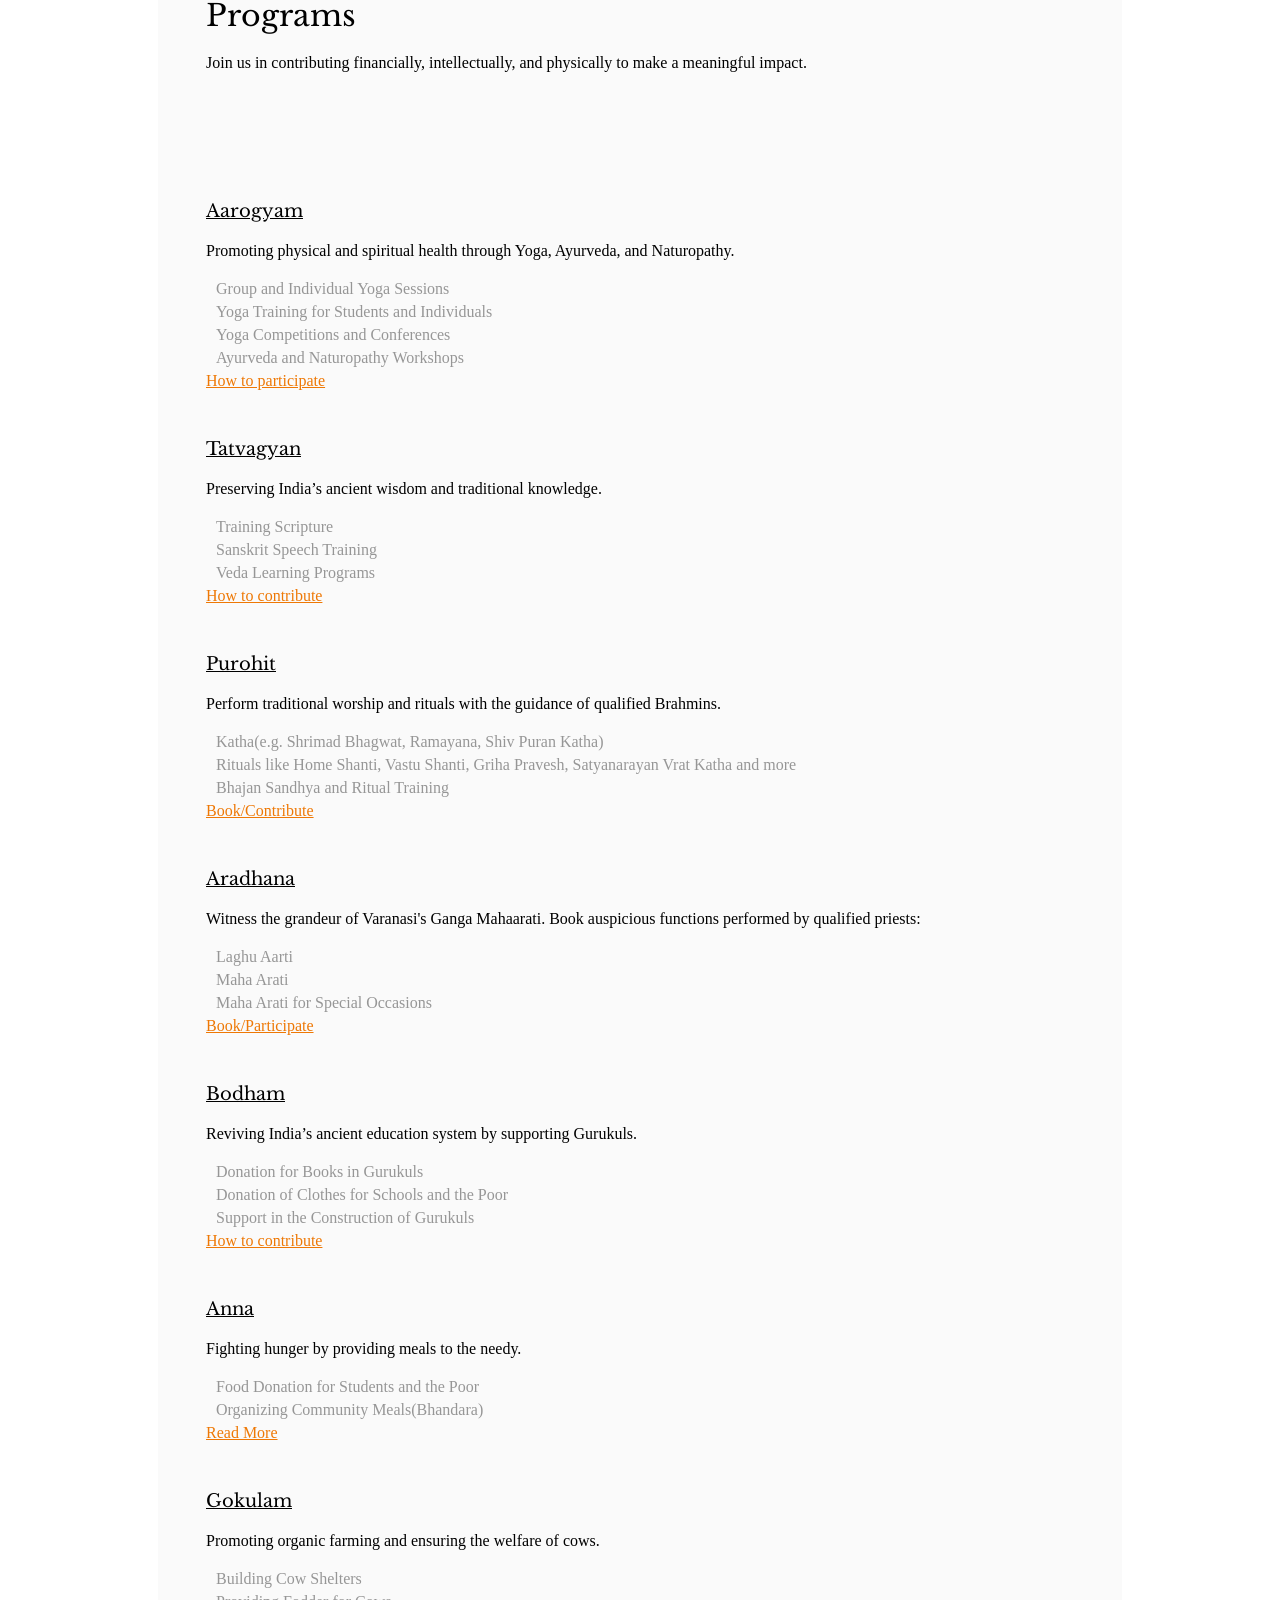
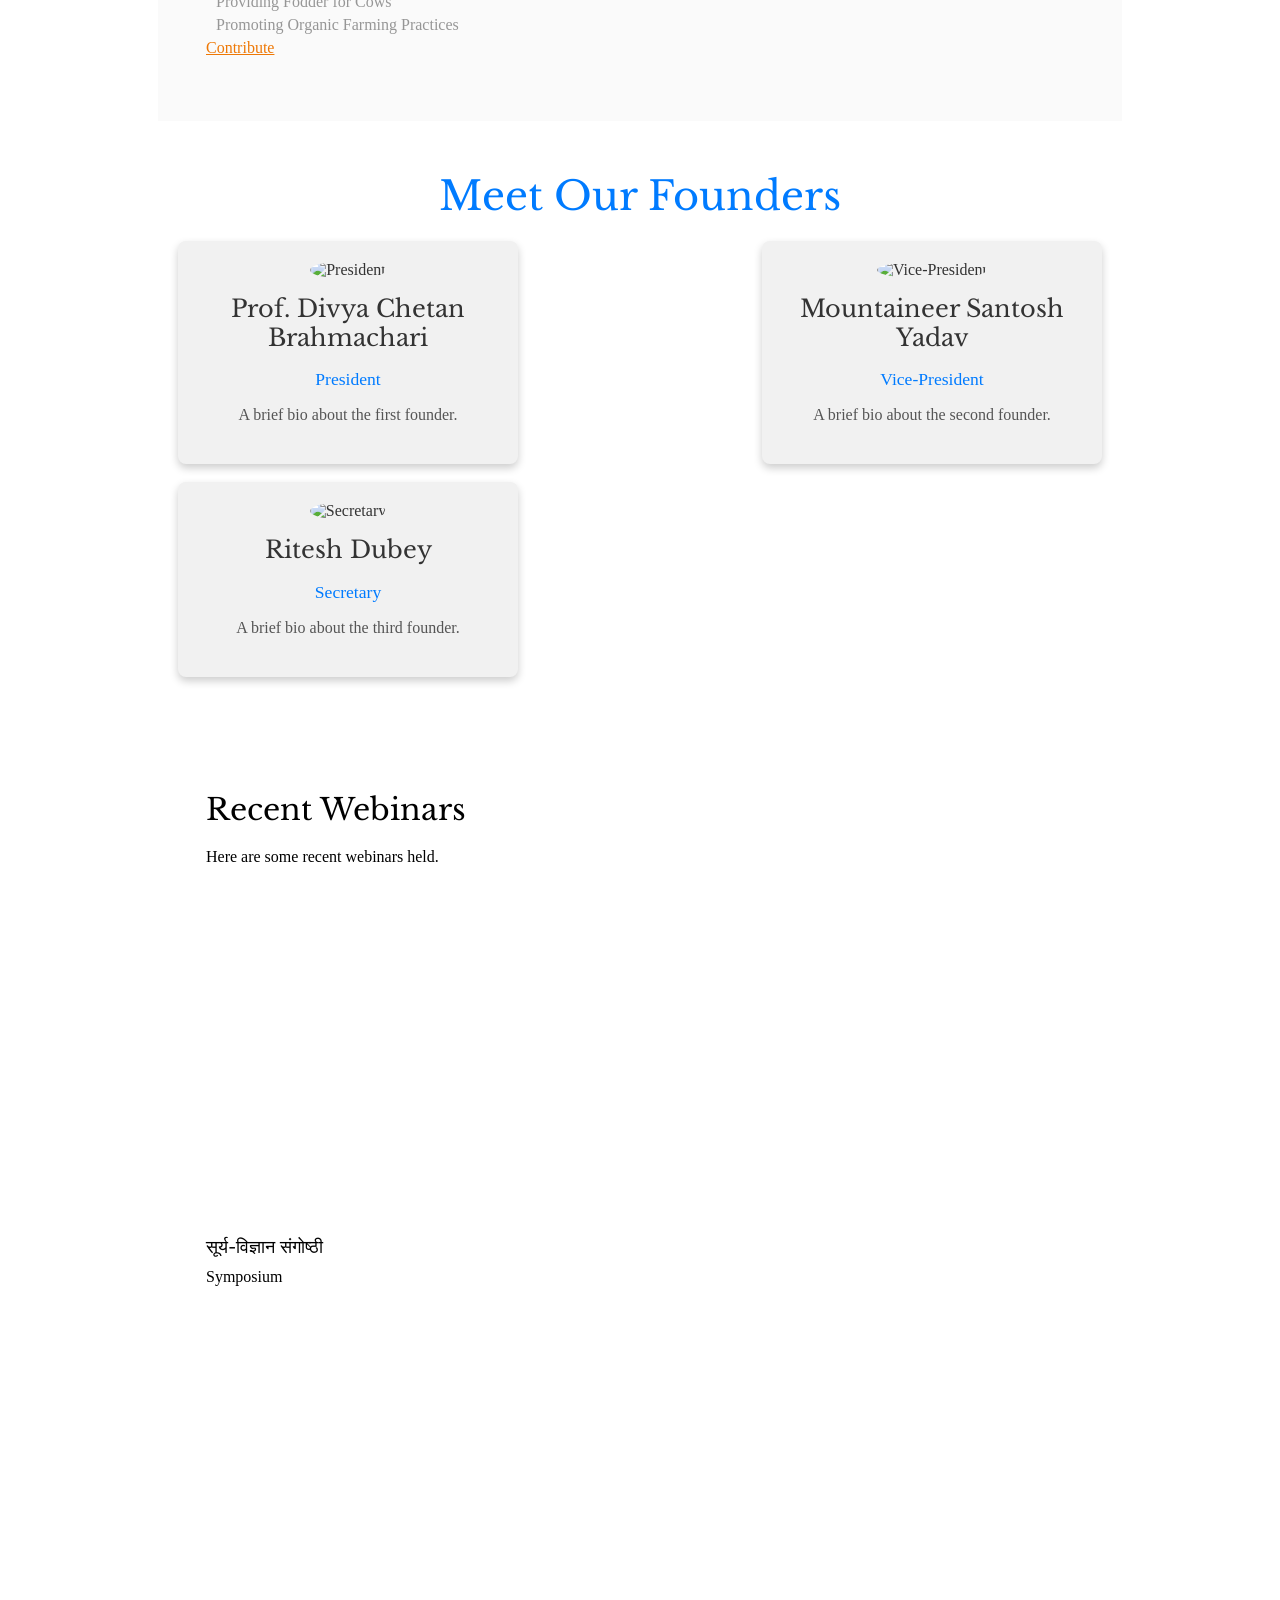
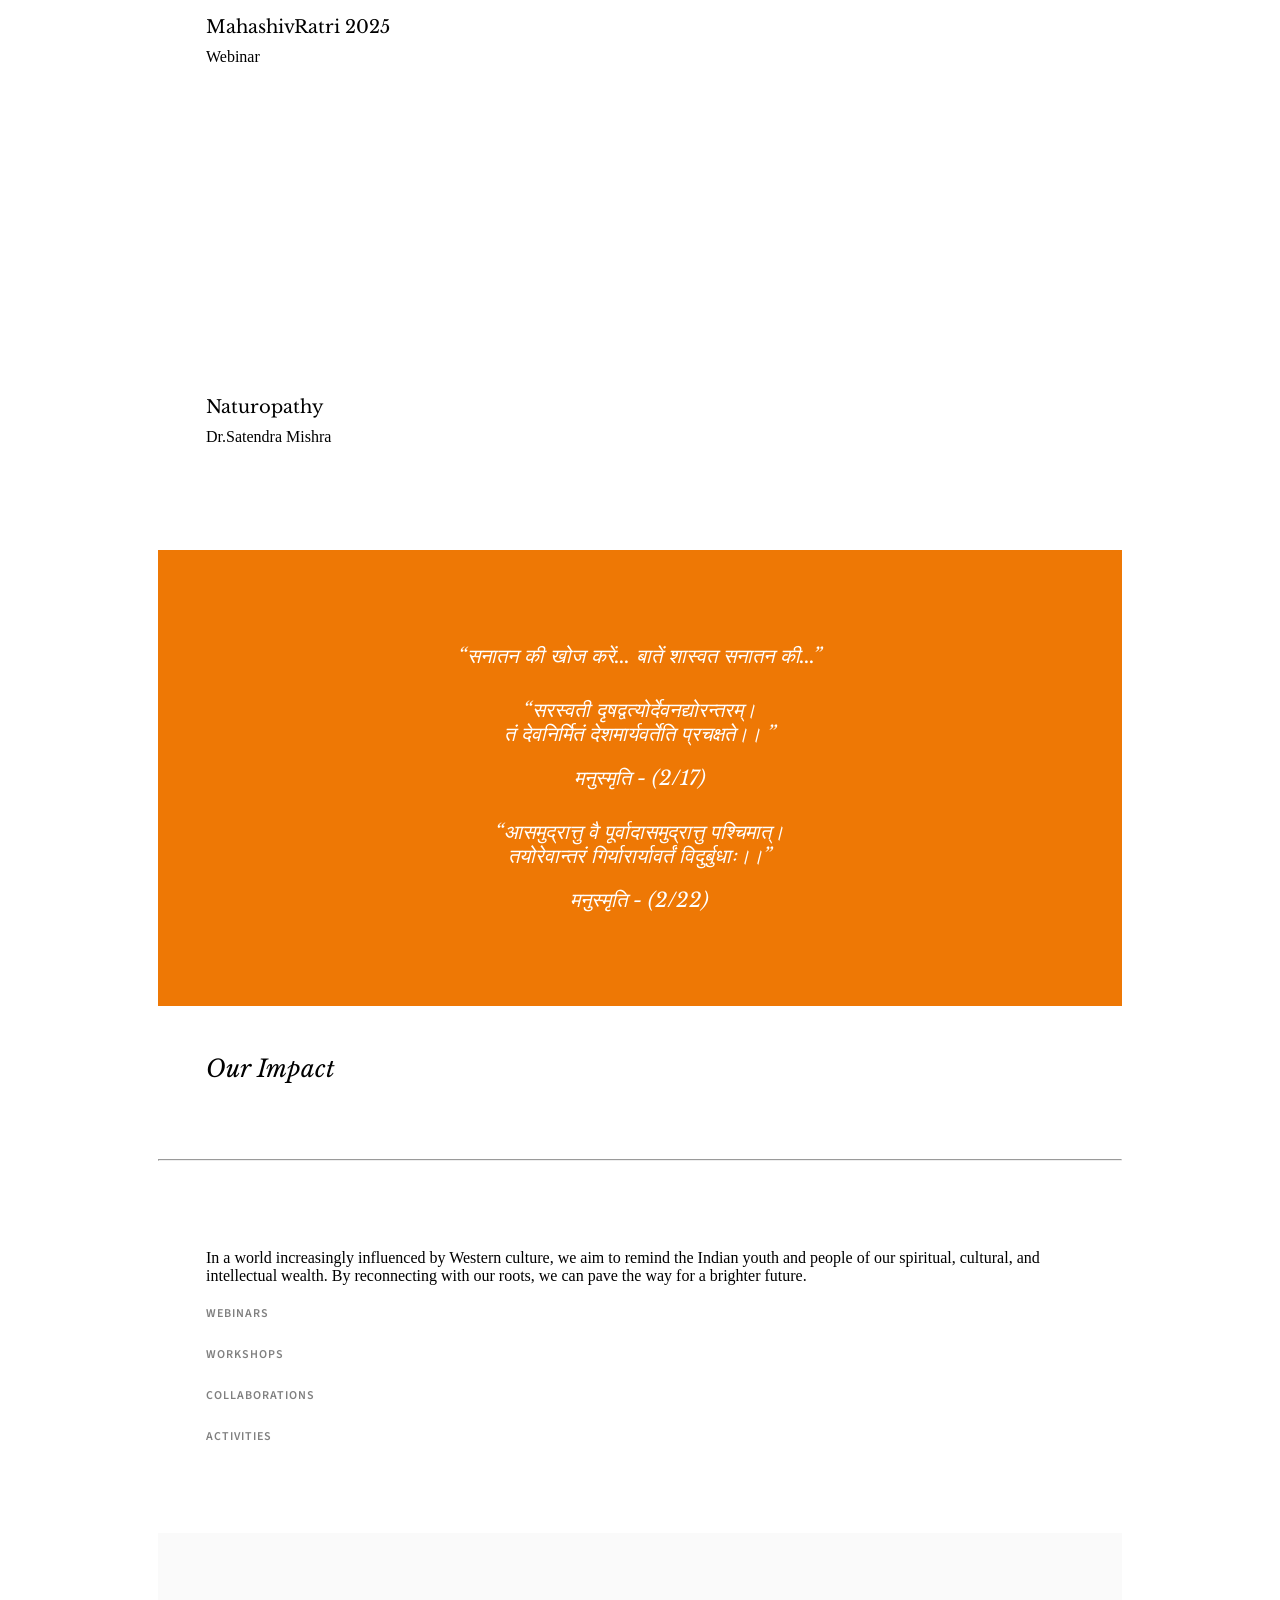
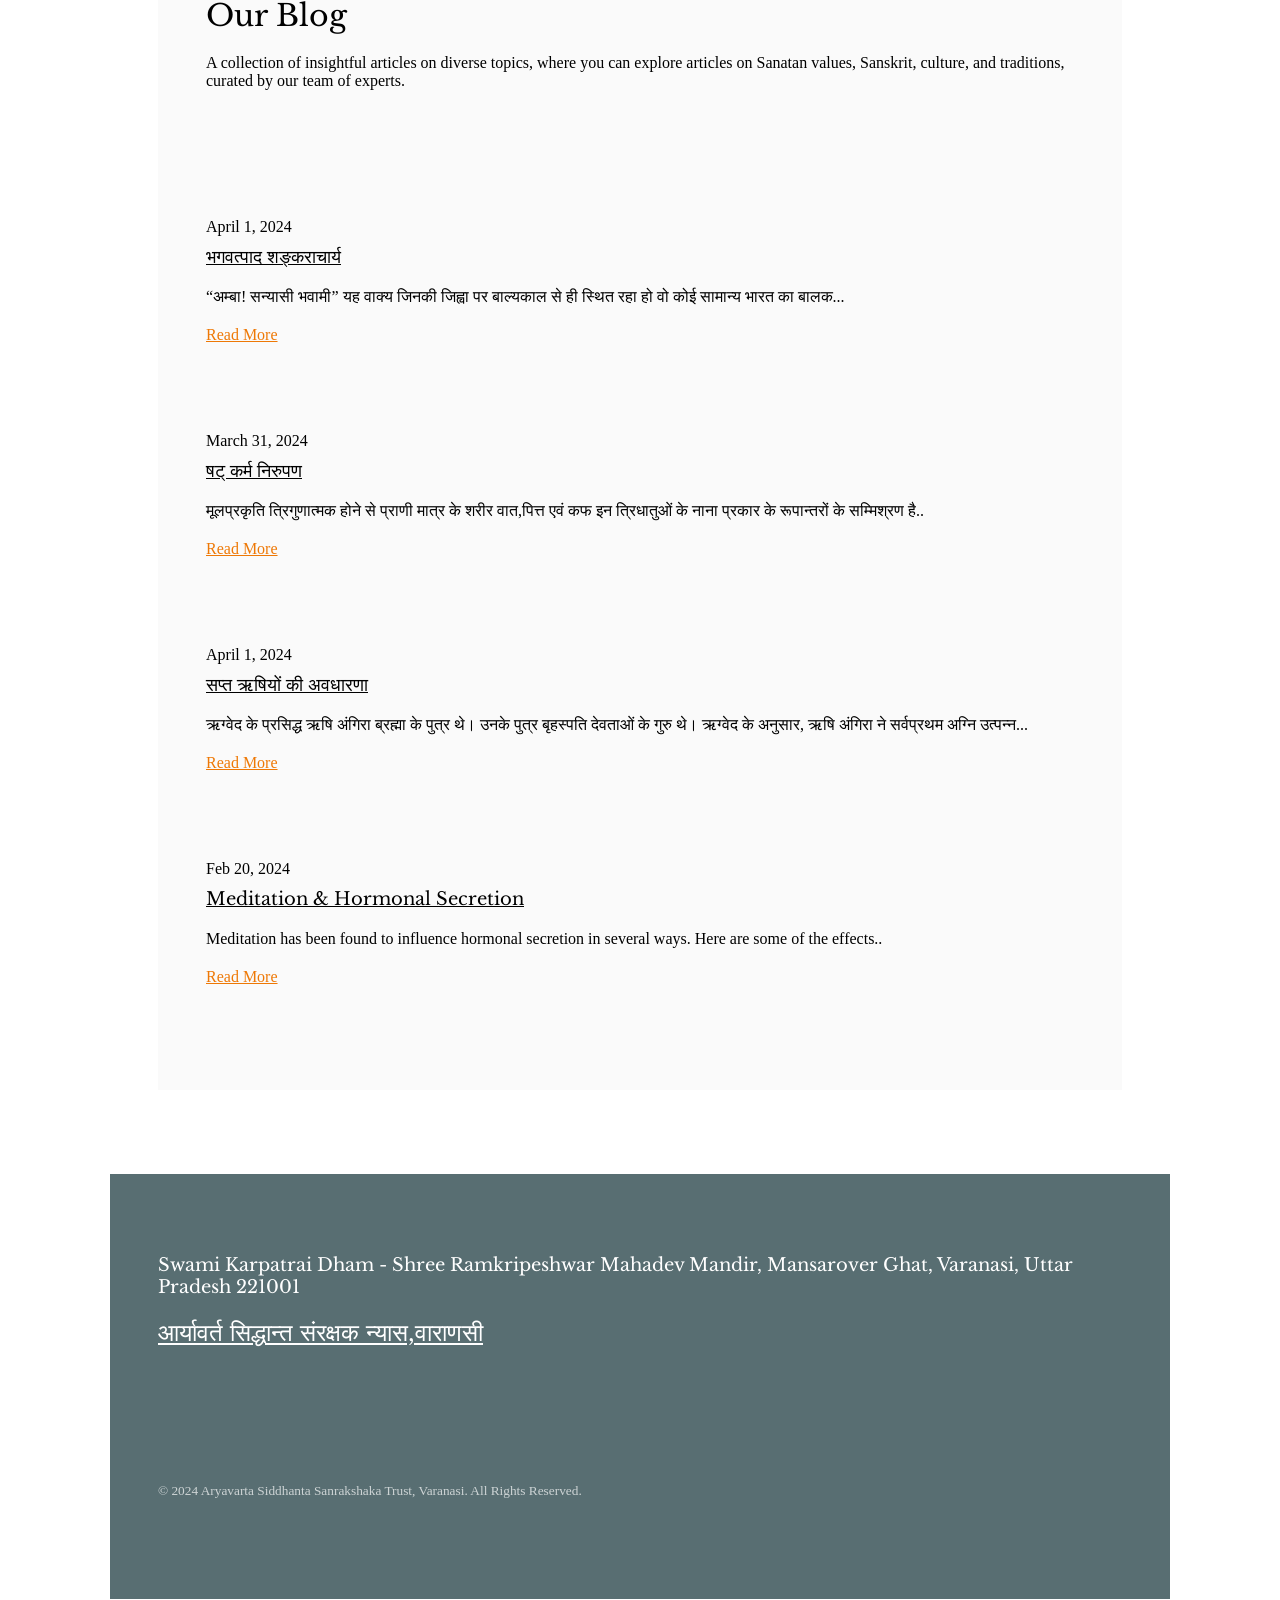
==== commit b90a56d7: "march_commit" ====
--- a/index.html
+++ b/index.html
@@ -1,142 +1,156 @@
 <!DOCTYPE HTML>
-<html>
-	<head>
-		<meta charset="utf-8">
-		<meta http-equiv="X-UA-Compatible" content="IE=edge">
-		<title>Aryavarta Siddhanta Sanrakshaka Trust</title>
-		<meta name="viewport" content="width=device-width, initial-scale=1">
-		<meta name="description" content="Aryavarta Siddhanta Sanrakshaka Trust promotes Sanatan Vedic knowledge, spirituality, social welfare, and ancient Indian traditions through education and outreach." />
-		<meta name="keywords" content="Aryavarta Siddhanta Sanrakshaka Trust, yoga, aryavarta trust, ebooks,  gurukul, vedic knowledge, indian, social welfare, religion, spirituality, religion, vedic tradition, sanskrit, ebooks, yog, yog sansthan, yog samsthanam, asanena rujo hanti, आसनेन रुजो हन्ति, योग, आर्यावर्त,culture, shastra, ancient learning," />
-		<script type="text/javascript">
-		    (function(c,l,a,r,i,t,y){
-		        c[a]=c[a]||function(){(c[a].q=c[a].q||[]).push(arguments)};
-		        t=l.createElement(r);t.async=1;t.src="https://www.clarity.ms/tag/"+i;
-		        y=l.getElementsByTagName(r)[0];y.parentNode.insertBefore(t,y);
-		    })(window, document, "clarity", "script", "v1f9cw1zwj");
-		</script>
-		<!-- Google tag (gtag.js) -->
-		<script async src="https://www.googletagmanager.com/gtag/js?id=G-664G338S5N"></script>
-		<script>
-		  window.dataLayer = window.dataLayer || [];
-		  function gtag(){dataLayer.push(arguments);}
-		  gtag('js', new Date());
-		
-		  gtag('config', 'G-664G338S5N');
-		</script>
-		<!-- Facebook and Twitter integration -->
-		<meta property="og:title" content="Welcome to Aryavarta Siddhanta Sanrakshaka Trust Website."/>
-		<meta property="og:image" content="https://asstrust.in/images/preview.png"/>
-		<meta property="og:url" content="https://asstrust.in"/>
-		<meta property="og:site_name" content="Aryavarta Siddhanta Sanrakshaka Trust"/>
-		<meta property="og:description" content="Explore Sanatan Vedic knowledge, spirituality, social welfare, and ancient Indian traditions through our workshops, webinars, library, yoga camps and other activities."/>
-		<meta name="twitter:title" content="Welcome to Aryavarta Siddhanta Sanrakshaka Trust Website." />
-		<meta name="twitter:image" content="https://asstrust.in/images/preview.png" />
-		<meta name="twitter:url" content="https://asstrust.in" />
-		<meta name="twitter:card" content="" />
-
-		<link href="https://fonts.googleapis.com/css?family=Source+Sans+Pro:400,600,700" rel="stylesheet">
-		<link href="https://fonts.googleapis.com/css?family=Libre+Baskerville:400,400i,700" rel="stylesheet"
-		>
-		
-		<!-- Animate.css -->
-		<link rel="stylesheet" href="css/animate.css">
-		<!-- Icomoon Icon Fonts-->
-		<link rel="stylesheet" href="css/icomoon.css">
-		<!-- Bootstrap  -->
-		<link rel="stylesheet" href="css/bootstrap.css">
-
-		<!-- Magnific Popup -->
-		<link rel="stylesheet" href="css/magnific-popup.css">
-
-		<!-- Flexslider  -->
-		<link rel="stylesheet" href="css/flexslider.css">
-
-		<!-- Owl Carousel  -->
-		<link rel="stylesheet" href="css/owl.carousel.min.css">
-		<link rel="stylesheet" href="css/owl.theme.default.min.css">
-
-		<!-- Theme style  -->
-		<link rel="stylesheet" href="css/style.css">
-
-		<!-- Modernizr JS -->
-		<script src="js/modernizr-2.6.2.min.js"></script>
-		<!-- FOR IE9 below -->
-		<!--[if lt IE 9]>
+<html lang="en">
+
+<head>
+	<meta charset="utf-8">
+	<meta http-equiv="X-UA-Compatible" content="IE=edge">
+	<title>Aryavarta Siddhanta Sanrakshaka Trust</title>
+	<meta name="viewport" content="width=device-width, initial-scale=1">
+	<meta name="description"
+		content="Aryavarta Siddhanta Sanrakshaka Trust promotes Sanatan Vedic knowledge, spirituality, social welfare, and ancient Indian traditions through education and outreach." />
+	<meta name="keywords"
+		content="Aryavarta Siddhanta Sanrakshaka Trust, yoga, aryavarta trust, ebooks,  gurukul, vedic knowledge, indian, social welfare, religion, spirituality, religion, vedic tradition, sanskrit, ebooks, yog, yog sansthan, yog samsthanam, asanena rujo hanti, आसनेन रुजो हन्ति, योग, आर्यावर्त,culture, shastra, ancient learning," />
+
+	<!-- Facebook and Twitter integration -->
+	<meta property="og:title" content="Welcome to Aryavarta Siddhanta Sanrakshaka Trust Website." />
+	<meta property="og:image" content="https://asstrust.in/images/preview.png" />
+	<meta property="og:url" content="https://asstrust.in" />
+	<meta property="og:site_name" content="Aryavarta Siddhanta Sanrakshaka Trust" />
+	<meta property="og:description"
+		content="Explore Sanatan Vedic knowledge, spirituality, social welfare, and ancient Indian traditions through our workshops, webinars, library, yoga camps and other activities." />
+	<meta name="twitter:title" content="Welcome to Aryavarta Siddhanta Sanrakshaka Trust Website." />
+	<meta name="twitter:image" content="https://asstrust.in/images/preview.png" />
+	<meta name="twitter:url" content="https://asstrust.in" />
+	<meta name="twitter:card" content="" />
+
+	<link href="https://fonts.googleapis.com/css?family=Source+Sans+Pro:400,600,700" rel="stylesheet">
+	<link href="https://fonts.googleapis.com/css?family=Libre+Baskerville:400,400i,700" rel="stylesheet">
+
+	<!-- Animate.css -->
+	<link rel="stylesheet" href="css/animate.css">
+	<!-- Icomoon Icon Fonts-->
+	<link rel="stylesheet" href="css/icomoon.css">
+	<!-- Bootstrap  -->
+	<link rel="stylesheet" href="css/bootstrap.css">
+
+	<!-- Magnific Popup -->
+	<link rel="stylesheet" href="css/magnific-popup.css">
+
+	<!-- Flexslider  -->
+	<link rel="stylesheet" href="css/flexslider.css">
+
+	<!-- Owl Carousel  -->
+	<link rel="stylesheet" href="css/owl.carousel.min.css">
+	<link rel="stylesheet" href="css/owl.theme.default.min.css">
+
+	<!-- Theme style  -->
+	<link rel="stylesheet" href="css/style.css">
+
+	<!-- Modernizr JS -->
+	<script src="js/modernizr-2.6.2.min.js"></script>
+	<!-- FOR IE9 below -->
+	<!--[if lt IE 9]>
 		<script src="js/respond.min.js"></script>
 		<![endif]-->
-		<style>
-			.whatsapp-icon {
-            position: fixed;
-            bottom: 20px;
-            left: 20px;
-            background-color: #25D366;
-            width: 60px;
-            height: 60px;
-            border-radius: 50%;
-            display: flex;
-            align-items: center;
-            justify-content: center;
-            box-shadow: 0 4px 6px rgba(0, 0, 0, 0.2);
-            z-index: 1000;
-            cursor: pointer;
-            transition: transform 0.3s ease, box-shadow 0.3s ease;
-        	}
-
-        	.whatsapp-icon:hover {
-        	    transform: scale(1.1);
-        	    box-shadow: 0 6px 10px rgba(0, 0, 0, 0.3);
-        	}
-
-        	.whatsapp-icon img {
-        	    width: 35px;
-        	    height: 35px;
-        	}
-
-			#newsTickerContainer {
-			  height: 2.5em; /* Adjust based on item height */
-			  overflow: hidden;
-			  position: relative;
-			  background: #f9f9f9;
-			  border: 1px solid #ccc;
-			  padding-left: 1em;
-			  font-family: 'Segoe UI', sans-serif;
-			  font-size: 0.95em;
-			  color: #333;
-			}
-
-			#newsTicker {
-			  display: flex;
-			  flex-direction: column;
-			  transition: transform 0.3s ease-in-out; /* Smooth transition */
-			}
-
-			#newsTicker li {
-			  list-style: none;
-			  padding: 0.4em 0;
-			  border-bottom: 1px solid #eee;
-			  white-space: nowrap;
-			  text-overflow: ellipsis;
-			  overflow: hidden;
-			}
-
-			/* Optional: hover highlight effect */
-			#newsTicker li:hover {
-			  background-color: #f0f0f0;
-			  cursor: pointer;
-			  color: #007bff;
-			}
-
-		</style>
-
-	</head>
-	<body>
-		<div id="page">
+	<style>
+		.sr-only {
+			position: absolute;
+			width: 1px;
+			height: 1px;
+			padding: 0;
+			margin: -1px;
+			overflow: hidden;
+			clip: rect(0, 0, 0, 0);
+			white-space: nowrap;
+			border: 0;
+		}
+
+		.sr-only-focusable:active,
+		.sr-only-focusable:focus {
+			position: static;
+			width: auto;
+			height: auto;
+			overflow: visible;
+			clip: auto;
+			white-space: normal;
+		}
+
+		.whatsapp-icon {
+			position: fixed;
+			bottom: 20px;
+			left: 20px;
+			background-color: #25D366;
+			width: 60px;
+			height: 60px;
+			border-radius: 50%;
+			display: flex;
+			align-items: center;
+			justify-content: center;
+			box-shadow: 0 4px 6px rgba(0, 0, 0, 0.2);
+			z-index: 1000;
+			cursor: pointer;
+			transition: transform 0.3s ease, box-shadow 0.3s ease;
+		}
+
+		.whatsapp-icon:hover {
+			transform: scale(1.1);
+			box-shadow: 0 6px 10px rgba(0, 0, 0, 0.3);
+		}
+
+		.whatsapp-icon img {
+			width: 35px;
+			height: 35px;
+		}
+
+		#newsTickerContainer {
+			height: 2.5em;
+			/* Adjust based on item height */
+			overflow: hidden;
+			position: relative;
+			background: #f9f9f9;
+			border: 1px solid #ccc;
+			padding-left: 1em;
+			font-family: 'Segoe UI', sans-serif;
+			font-size: 0.95em;
+			color: #333;
+		}
+
+		#newsTicker {
+			display: flex;
+			flex-direction: column;
+			transition: transform 0.3s ease-in-out;
+			/* Smooth transition */
+		}
+
+		#newsTicker li {
+			list-style: none;
+			padding: 0.4em 0;
+			border-bottom: 1px solid #eee;
+			white-space: nowrap;
+			text-overflow: ellipsis;
+			overflow: hidden;
+		}
+
+		/* Optional: hover highlight effect */
+		#newsTicker li:hover {
+			background-color: #f0f0f0;
+			cursor: pointer;
+			color: #007bff;
+		}
+	</style>
+
+</head>
+
+<body>
+	<a href="#fh5co-hero" class="sr-only sr-only-focusable">Skip to main content</a>
+	<div id="page">
 		<nav class="fh5co-nav" role="navigation">
 			<div class="container-wrap">
 				<div class="top-menu">
 					<div class="row">
 						<div class="col-md-12 col-offset-0 text-center">
-							<div id="fh5co-logo"><a href="index.html"><img src="images/logo.png" width="130px" height="auto">Aryavarta Siddhanta Sanrakshaka Trust</a></div>
+							<div id="fh5co-logo"><a href="index.html"><img src="images/logo.png" width="130px"
+										height="auto">Aryavarta Siddhanta Sanrakshaka Trust</a></div>
 						</div>
 						<div class="col-md-12 col-md-offset-0 text-center menu-1">
 							<ul>
@@ -144,25 +158,25 @@
 								<li><a href="library.html">Library</a></li>
 								<li><a href="aryavartamessage.blogspot.com" target="_blank">Blog</a></li>
 								<li class="has-dropdown">
-									<a href="#">Programs</a>
+									<a href="#fh5co-services">Programs</a>
 									<ul class="dropdown">
-										<li><a href="#aarogyam">Aarogyam</a></li>
-										<li><a href="#tatvagyan">Tatvagyan</a></li>
-										<li><a href="#purohit">Purohit</a></li>
-										<li><a href="#aradhana">Aradhana</a></li>
-										<li><a href="#bodham">Bodham</a></li>
-										<li><a href="#anna">Anna</a></li>
-										<li><a href="#gokulam">Gokulam</a></li>
+										<li><a href="index.html#aarogyam">Aarogyam</a></li>
+										<li><a href="index.html#tatvagyan">Tatvagyan</a></li>
+										<li><a href="index.html#purohit">Purohit</a></li>
+										<li><a href="index.html#aradhana">Aradhana</a></li>
+										<li><a href="index.html#bodham">Bodham</a></li>
+										<li><a href="index.html#anna">Anna</a></li>
+										<li><a href="index.html#gokulam">Gokulam</a></li>
 									</ul>
 								</li>
-								<li><a href="#">Annual Events</a></li>
-								<li><a href="#about">About</a></li>
-								<li><a href="#">Gallery</a></li>
-								<li><a href="#" class="donate">Donate</a></li>
+								<li><a href="event.html">Annual Events</a></li>
+								<li><a href="index.html#about">About</a></li>
+								<li><a href="gallery.html">Gallery</a></li>
+								<li><a href="donate.html" class="donate">Donate</a></li>
 							</ul>
 						</div>
 					</div>
-					
+
 				</div>
 			</div>
 		</nav>
@@ -170,54 +184,54 @@
 			<aside id="fh5co-hero">
 				<div class="flexslider">
 					<ul class="slides">
-					<li style="background-image: url(images/bg1.jpg);">
-						<div class="overlay"></div>
-						<div class="container-fluid">
-							<div class="row">
-								<div class="col-md-6 col-md-offset-3 text-center">
-									<div class="slider-text">
-										<div class="slider-text-inner">
-											<h1>Daily &amp; Yoga Training</h1>
+						<li style="background-image: url(images/bg1.jpg);">
+							<div class="overlay"></div>
+							<div class="container-fluid">
+								<div class="row">
+									<div class="col-md-6 col-md-offset-3 text-center">
+										<div class="slider-text">
+											<div class="slider-text-inner">
+												<h1>Daily &amp; Yoga Training</h1>
 												<h2>at Gurukul </h2>
 												<!--<p><a class="btn btn-primary btn-demo popup-vimeo" href="https://youtu.be/4PwaH555-5U?si=AdnhPTjb46uwJKcT"> <i class="icon-play4"></i> Watch Video</a> <a class="btn btn-primary btn-learn">Join us here! <i class="icon-arrow-right3"></i></a></p>-->
+											</div>
 										</div>
 									</div>
 								</div>
 							</div>
-						</div>
-					</li>
-					<li style="background-image: url(images/bg2.png);">
-						<div class="overlay"></div>
-						<div class="container-fluid">
-							<div class="row">
-								<div class="col-md-6 col-md-offset-3 text-center">
-									<div class="slider-text">
-										<div class="slider-text-inner">
-											<h1>World Yoga Day - 2023</h1>
+						</li>
+						<li style="background-image: url(images/bg2.png);">
+							<div class="overlay"></div>
+							<div class="container-fluid">
+								<div class="row">
+									<div class="col-md-6 col-md-offset-3 text-center">
+										<div class="slider-text">
+											<div class="slider-text-inner">
+												<h1>World Yoga Day - 2023</h1>
 												<h2>at Yoga camps</h2>
 												<!--<p><a class="btn btn-primary btn-demo popup-vimeo" href="https://youtu.be/lvhKmizyBZw?si=Ej4A0I4CWMA6Qbzd"> <i class="icon-play4"></i> Watch Video</a> <a class="btn btn-primary btn-learn">Join us here! <i class="icon-arrow-right3"></i></a></p>-->
+											</div>
 										</div>
 									</div>
 								</div>
 							</div>
-						</div>
-					</li>
-					<li style="background-image: url(images/bg3.png);">
-						<div class="overlay"></div>
-						<div class="container-fluids">
-							<div class="row">
-								<div class="col-md-6 col-md-offset-3 text-center">
-									<div class="slider-text">
-										<div class="slider-text-inner text-center">
-											<h1>Yoga Camps</h1>
+						</li>
+						<li style="background-image: url(images/bg3.png);">
+							<div class="overlay"></div>
+							<div class="container-fluids">
+								<div class="row">
+									<div class="col-md-6 col-md-offset-3 text-center">
+										<div class="slider-text">
+											<div class="slider-text-inner text-center">
+												<h1>Yoga Camps</h1>
 												<h2>at Institutions and Places</h2>
 												<!--<p><a class="btn btn-primary btn-demo popup-vimeo" href="https://youtu.be/HU44B2AqR6I?si=huLPpOwcUxzE1FNq"> <i class="icon-play4"></i> Watch Video</a> <a class="btn btn-primary btn-learn">Join us here! <i class="icon-arrow-right3"></i></a></p>-->
+											</div>
 										</div>
 									</div>
 								</div>
 							</div>
-						</div>
-					</li>
+						</li>
 					</ul>
 				</div>
 			</aside>
@@ -240,410 +254,473 @@
 					</div>
 					<div class="col-md-4" id="about">
 						<h3>About Us</h3>
-						<p>Aryavarta Siddhanta Sanrakshaka Trust is a social organization dedicated to preserving and promoting the rich heritage of Sanatan Dharma, Sanskrit, Culture, and Sanskar. Established under the Indian Trust Act 1882, our mission is to revive and share the timeless wisdom of Rishi-Munis for the welfare of humanity.</p>
-						<p>Our goal is to make India a global leader in spiritual, cultural, and intellectual domains, reclaiming our ancient glory.</p>
+						<p>Aryavarta Siddhanta Sanrakshaka Trust is a social organization dedicated to preserving and
+							promoting the rich heritage of Sanatan Dharma, Sanskrit, Culture, and Sanskar. Established
+							under the Indian Trust Act 1882, our mission is to revive and share the timeless wisdom of
+							Rishi-Munis for the welfare of humanity.</p>
+						<p>Our goal is to make India a global leader in spiritual, cultural, and intellectual domains,
+							reclaiming our ancient glory.</p>
 					</div>
 					<div class="col-md-4">
 						<h3><span class="icon">📋</span> Updates</h3>
 						<ul id="newsTicker" class="ministries-list">
-							<li><i class="icon-check"></i>Sanskrit Samsbhashan Camp 2025 संस्कृत-सम्भाषण-शिविरम् (21 May - 21 June) </li>
-							<li><i class="icon-check"></i>Free Yog Camp 2025 निःशुल्क योग शिविर - International Yoga Day</li>
+							<li><i class="icon-check"></i>Sanskrit Samsbhashan Camp 2025 संस्कृत-सम्भाषण-शिविरम् (21 May
+								- 21 June) </li>
+							<li><i class="icon-check"></i>Free Yog Camp 2025 निःशुल्क योग शिविर - International Yoga Day
+							</li>
 							<li><i class="icon-check"></i>One day Symposium on Surya Namaskar Vijnana Feb 2025</li>
-							<li><i class="icon-check"></i>Sri Ram Navami - Symposium on <b>Ramarajya and Aryavarta</b> 2025</li>
+							<li><i class="icon-check"></i>Sri Ram Navami - Symposium on <b>Ramarajya and Aryavarta</b>
+								2025</li>
 							<li><i class="icon-check"></i>Yogotsav - International Yoga Day 2025</li>
 							<li><i class="icon-check"></i>Srimadbhagawadgeeta Jayanti 2024</li>
 							<li><i class="icon-check"></i>Geeta Mahotsava Dec 2024</li>
 							<li><i class="icon-check"></i>Geeta Sloka recitation Competition Dec 2024</li>
-							<li><i class="icon-check"></i>World Meditation Day 2024 - dhyānaṃ nirviṣayaṃ manaḥ - sāṃkhyadarśana 6-25</li>
+							<li><i class="icon-check"></i>World Meditation Day 2024 - dhyānaṃ nirviṣayaṃ manaḥ -
+								sāṃkhyadarśana 6-25</li>
 						</ul>
 					</div>
 				</div>
 			</div>
 			<div id="fh5co-events">
-			<div class="row animate-box">
-				<div class="col-md-6 col-md-offset-3 text-center fh5co-heading">
-					<h2>Our Events</h2>
-					<!--<p>Dignissimos asperiores vitae velit veniam totam fuga molestias accusamus alias autem provident. Odit ab aliquam dolor eius.</p>-->
-				</div>
-			</div>
-			<div class="row">
-				<div class="col-md-4 animate-box">
-					<div class="events-entry">
-						<img src="images/सम्भाषण.jpeg" height="170px" width="300px">
-						<h3><a href="#">संस्कृत-सम्भाषण-शिविरम्</a></h3>
-						<!--<p>Facilis ipsum reprehenderit nemo molestias. Aut cum mollitia reprehenderit. Eos cumque dicta adipisci architecto culpa amet.</p>-->
-						<a href="#">Call to Register <i class="icon-phone3"></i></a>
-					</div>
-				</div>
-				<div class="col-md-4 animate-box">
-					<div class="events-entry">
-						<img src="images/योग-शिविर.jpeg" height="170px" width="300px">
-						<h3><a href="#">योग-शिविर</a></h3>
-						<a href="#">Call to Register <i class="icon-phone3"></i></a>
-					</div>
-				</div>
-				<div class="col-md-4 animate-box">
-					<div class="events-entry">
-						<img src="images/free.jpeg" height="170px" width="300px">
-						<h3><a href="#">निःशुल्क योग व सम्भाषण शिविर</a></h3>
-						
-						<a href="#">Call to Register <i class="icon-phone3"></i></a>
-					</div>
-				</div>
-				<div class="col-md-4 animate-box">
-					<div class="events-entry">
-						<img src="images/symposium.jpeg" height="170px" width="300px">
-						<h3><a href="#">अन्तर्राष्ट्रीय संगोष्ठी</a></h3>
-						<!--<p>Facilis ipsum reprehenderit nemo molestias. Aut cum mollitia reprehenderit. Eos cumque dicta adipisci architecto culpa amet.</p>-->
-						<a href="#">Call to Register <i class="icon-phone3"></i></a>
-					</div>
-				</div>
-			</div>
-			<div id="fh5co-services" class="fh5co-light-grey">
 				<div class="row animate-box">
 					<div class="col-md-6 col-md-offset-3 text-center fh5co-heading">
-						<h2>Programs</h2>
-						<p>Join us in contributing financially, intellectually, and physically to make a meaningful impact.</p>
+						<h2>Our Events</h2>
+						<!--<p>Dignissimos asperiores vitae velit veniam totam fuga molestias accusamus alias autem provident. Odit ab aliquam dolor eius.</p>-->
 					</div>
 				</div>
 				<div class="row">
-					<div id="aarogyam" class="col-md-4 animate-box">
-						<div class="services">
-							<a href="#" class="img-holder"><img class="img-responsive" src="images/Aarogayam.jpg" alt=""></a>
-							<div class="desc">
-								<h3><a href="#">Aarogyam</a></h3>
-								<p>Promoting physical and spiritual health through Yoga, Ayurveda, and Naturopathy.</p>
-								<ul class="ministries-list">
-									<li><i class="icon-check"></i>Group and Individual Yoga Sessions</li>
-									<li><i class="icon-check"></i>Yoga Training for Students and Individuals</li>
-									<li><i class="icon-check"></i>Yoga Competitions and Conferences</li>
-									<li><i class="icon-check"></i>Ayurveda and Naturopathy Workshops</li>
-								</ul>
-								<a href="#">How to participate <i class="icon-arrow-right3"></i></a>
-							</div>
-						</div>
-					</div>
-					<div id="tatvagyan" class="col-md-4 animate-box">
-						<div class="services">
-							<a href="#" class="img-holder"><img class="img-responsive" src="images/tatvabodhi.jpg" alt=""></a>
-							<div class="desc">
-								<h3><a href="#">Tatvagyan</a></h3>
-								<p>Preserving India’s ancient wisdom and traditional knowledge.</p>
-								<ul class="ministries-list">
-									<li><i class="icon-check"></i>Training Scripture</li>
-									<li><i class="icon-check"></i>Sanskrit Speech Training</li>
-									<li><i class="icon-check"></i>Veda Learning Programs</li>
-								</ul>
-								<a href="#">How to contribute <i class="icon-arrow-right3"></i></a>
-							</div>
-						</div>
-					</div>
-					<div id="purohit" class="col-md-4 animate-box">
-						<div class="services">
-							<a href="#" class="img-holder"><img class="img-responsive" src="images/purohit.jpg" alt=""></a>
-							<div class="desc">
-								<h3><a href="#">Purohit</a></h3>
-								<p>Perform traditional worship and rituals with the guidance of qualified Brahmins.</p>
-								<ul class="ministries-list">
-									<li><i class="icon-check"></i>Katha(e.g. Shrimad Bhagwat, Ramayana, Shiv Puran Katha)</li>
-									<li><i class="icon-check"></i>Rituals like Home Shanti, Vastu Shanti, Griha Pravesh, Satyanarayan Vrat Katha and more</li>
-									<li><i class="icon-check"></i>Bhajan Sandhya and Ritual Training</li>
-								</ul>
-								<a href="#">Book/Contribute<i class="icon-arrow-right3"></i></a>
-							</div>
-						</div>
-					</div>
-					<div id="aradhana" class="col-md-4 animate-box">
-						<div class="services">
-							<a href="#" class="img-holder"><img class="img-responsive" src="images/aaradhana.jpg" alt=""></a>
-							<div class="desc">
-								<h3><a href="#">Aradhana</a></h3>
-								<p>Witness the grandeur of Varanasi's Ganga Mahaarati. Book auspicious functions performed by qualified priests:</p>
-								<ul class="ministries-list">
-									<li><i class="icon-check"></i>Laghu Aarti</li>
-									<li><i class="icon-check"></i>Maha Arati</li>
-									<li><i class="icon-check"></i>Maha Arati for Special Occasions</li>
-								</ul>
-								<a href="#">Book/Participate<i class="icon-arrow-right3"></i></a>
-							</div>
-						</div>
-					</div>
-					<div id="bodham" class="col-md-4 animate-box">
-						<div class="services">
-							<a href="#" class="img-holder"><img class="img-responsive" src="images/bodham.jpg" alt=""></a>
-							<div class="desc">
-								<h3><a href="#">Bodham</a></h3>
-								<p>Reviving India’s ancient education system by supporting Gurukuls.</p>
-								<ul class="ministries-list">
-									<li><i class="icon-check"></i>Donation for Books in Gurukuls</li>
-									<li><i class="icon-check"></i>Donation of Clothes for Schools and the Poor</li>
-									<li><i class="icon-check"></i>Support in the Construction of Gurukuls</li>
-								</ul>
-								<a href="#">How to contribute <i class="icon-arrow-right3"></i></a>
-							</div>
-						</div>
-					</div>
-					<div id="anna" class="col-md-4 animate-box">
-						<div class="services">
-							<a href="#" class="img-holder"><img class="img-responsive" src="images/anna.jpg" alt=""></a>
-							<div class="desc">
-								<h3><a href="#">Anna</a></h3>
-								<p>Fighting hunger by providing meals to the needy.</p>
-								<ul class="ministries-list">
-									<li><i class="icon-check"></i>Food Donation for Students and the Poor</li>
-									<li><i class="icon-check"></i>Organizing Community Meals(Bhandara)</li>
-								</ul>
-								<a href="#">Read More <i class="icon-arrow-right3"></i></a>
-							</div>
-						</div>
-					</div>
-					<div id="gokulam" class="col-md-4 animate-box">
-						<div class="services">
-							<a href="#" class="img-holder"><img class="img-responsive" src="images/gokulam.jpg" alt=""></a>
-							<div class="desc">
-								<h3><a href="#">Gokulam</a></h3>
-								<p>Promoting organic farming and ensuring the welfare of cows.</p>
-								<ul class="ministries-list">
-									<li><i class="icon-check"></i>Building Cow Shelters</li>
-									<li><i class="icon-check"></i>Providing Fodder for Cows</li>
-									<li><i class="icon-check"></i>Promoting Organic Farming Practices</li>
-								</ul>
-								<a href="#">Contribute <i class="icon-arrow-right3"></i></a>
-							</div>
-						</div>
-					</div>
-				</div>
-			</div>
-
-			<section id="team" class="team-section">
-				<h2>Meet Our Founders</h2>
-				<div class="team-container">
-				  <div class="team-member">
-					<img src="images/head1.png" alt="President" class="team-photo">
-					<h3>Prof. Divya Chetan Brahmachari</h3>
-					<p class="role">President</p>
-					<p class="bio">A brief bio about the first founder.</p>
-				  </div>
-				  <div class="team-member">
-					<img src="images/head2.png" alt="Vice-President" class="team-photo">
-					<h3>Mountaineer Santosh Yadav</h3>
-					<p class="role">Vice-President</p>
-					<p class="bio">A brief bio about the second founder.</p>
-				  </div>
-				  <div class="team-member">
-					<img src="images/head3.png" alt="Secretary" class="team-photo">
-					<h3>Ritesh Dubey</h3>
-					<p class="role">Secretary</p>
-					<p class="bio">A brief bio about the third founder.</p>
-				  </div>
-				</div>
-			</section>
-			  
-			<div id="fh5co-sermon">
-				<div class="row animate-box">
-					<div class="col-md-6 col-md-offset-3 text-center fh5co-heading">
-						<h2>Recent Webinars</h2>
-						<p>Here are some recent webinars held.</p>
-					</div>
-				</div>
-				<div class="row">
-					<div class="col-md-4 text-center animate-box">
-						<div class="sermon-entry">
-							<div class="sermon">
-								<iframe class="play" width="290" height="auto" src="https://www.youtube.com/embed/yXJbS4N9m4Y?si=tbI1R0AmplgyxwiQ" title="YouTube video player" frameborder="0" allow="accelerometer; autoplay; clipboard-write; encrypted-media; gyroscope; picture-in-picture; web-share" referrerpolicy="strict-origin-when-cross-origin" allowfullscreen></iframe>
-							</div>
-							<h3>सूर्य-विज्ञान संगोष्ठी</h3>
-							<span>Symposium</span>
-						</div>
-					</div>
-					<div class="col-md-4 text-center animate-box">
-						<div class="sermon-entry">
-							<div class="sermon">
-								<iframe class="play" width="290" height="auto" src="https://www.youtube.com/embed/OHkTwnr78jM?si=A24Rf1IoeOuYGjBZ" title="YouTube video player" frameborder="0" allow="accelerometer; autoplay; clipboard-write; encrypted-media; gyroscope; picture-in-picture; web-share" referrerpolicy="strict-origin-when-cross-origin" allowfullscreen></iframe>
-							</div>
-							<h3>MahashivRatri 2025</h3>
-							<span>Webinar</span>
-						</div>
-					</div>
-					<div class="col-md-4 text-center animate-box">
-						<div class="sermon-entry">
-							<div class="sermon">
-								<iframe class="play" width="290" height="auto" src="https://www.youtube.com/embed/HUD6m64Xlxw?si=cvjVGW9Q3ZKCO2NH" title="YouTube video player" frameborder="0" allow="accelerometer; autoplay; clipboard-write; encrypted-media; gyroscope; picture-in-picture; web-share" referrerpolicy="strict-origin-when-cross-origin" allowfullscreen></iframe>
-							</div>
-							<h3>Naturopathy</h3>
-							<span>Dr.Satendra Mishra</span>
-						</div>
-					</div>
-				</div>
-			</div>
-			<div id="fh5co-bible-verse">
-				<div class="overlay"></div>
-				<div class="row">
-					<div class="col-md-10 col-md-offset-1">
-						<div class="row animate-box">
-							<div class="owl-carousel owl-carousel-fullwidth">
-								<div class="item">
-									<div class="bible-verse-slide active text-center">
-										<blockquote>
-											<p>&ldquo;सनातन की खोज करें... बातें शास्वत सनातन की...&rdquo;</p>
-											<span></span>
-										</blockquote>
+					<div class="col-md-4 animate-box">
+						<div class="events-entry">
+							<img src="images/सम्भाषण.jpeg" height="170px" width="300px">
+							<h3><a href="#">संस्कृत-सम्भाषण-शिविरम्</a></h3>
+							<!--<p>Facilis ipsum reprehenderit nemo molestias. Aut cum mollitia reprehenderit. Eos cumque dicta adipisci architecto culpa amet.</p>-->
+							<a href="#">Call to Register <i class="icon-phone3"></i></a>
+						</div>
+					</div>
+					<div class="col-md-4 animate-box">
+						<div class="events-entry">
+							<img src="images/योग-शिविर.jpeg" height="170px" width="300px">
+							<h3><a href="#">योग-शिविर</a></h3>
+							<a href="#">Call to Register <i class="icon-phone3"></i></a>
+						</div>
+					</div>
+					<div class="col-md-4 animate-box">
+						<div class="events-entry">
+							<img src="images/free.jpeg" height="170px" width="300px">
+							<h3><a href="#">निःशुल्क योग व सम्भाषण शिविर</a></h3>
+
+							<a href="#">Call to Register <i class="icon-phone3"></i></a>
+						</div>
+					</div>
+					<div class="col-md-4 animate-box">
+						<div class="events-entry">
+							<img src="images/symposium.jpeg" height="170px" width="300px">
+							<h3><a href="#">अन्तर्राष्ट्रीय संगोष्ठी</a></h3>
+							<!--<p>Facilis ipsum reprehenderit nemo molestias. Aut cum mollitia reprehenderit. Eos cumque dicta adipisci architecto culpa amet.</p>-->
+							<a href="#">Call to Register <i class="icon-phone3"></i></a>
+						</div>
+					</div>
+				</div>
+				<div id="fh5co-services" class="fh5co-light-grey">
+					<div class="row animate-box">
+						<div class="col-md-6 col-md-offset-3 text-center fh5co-heading">
+							<h2>Programs</h2>
+							<p>Join us in contributing financially, intellectually, and physically to make a meaningful
+								impact.</p>
+						</div>
+					</div>
+					<div class="row">
+						<div id="aarogyam" class="col-md-4 animate-box">
+							<div class="services">
+								<a href="#" class="img-holder"><img class="img-responsive" src="images/Aarogayam.jpg"
+										alt=""></a>
+								<div class="desc">
+									<h3><a href="#">Aarogyam</a></h3>
+									<p>Promoting physical and spiritual health through Yoga, Ayurveda, and Naturopathy.
+									</p>
+									<ul class="ministries-list">
+										<li><i class="icon-check"></i>Group and Individual Yoga Sessions</li>
+										<li><i class="icon-check"></i>Yoga Training for Students and Individuals</li>
+										<li><i class="icon-check"></i>Yoga Competitions and Conferences</li>
+										<li><i class="icon-check"></i>Ayurveda and Naturopathy Workshops</li>
+									</ul>
+									<a href="#">How to participate <i class="icon-arrow-right3"></i></a>
+								</div>
+							</div>
+						</div>
+						<div id="tatvagyan" class="col-md-4 animate-box">
+							<div class="services">
+								<a href="#" class="img-holder"><img class="img-responsive" src="images/tatvabodhi.jpg"
+										alt=""></a>
+								<div class="desc">
+									<h3><a href="#">Tatvagyan</a></h3>
+									<p>Preserving India’s ancient wisdom and traditional knowledge.</p>
+									<ul class="ministries-list">
+										<li><i class="icon-check"></i>Training Scripture</li>
+										<li><i class="icon-check"></i>Sanskrit Speech Training</li>
+										<li><i class="icon-check"></i>Veda Learning Programs</li>
+									</ul>
+									<a href="#">How to contribute <i class="icon-arrow-right3"></i></a>
+								</div>
+							</div>
+						</div>
+						<div id="purohit" class="col-md-4 animate-box">
+							<div class="services">
+								<a href="#" class="img-holder"><img class="img-responsive" src="images/purohit.jpg"
+										alt=""></a>
+								<div class="desc">
+									<h3><a href="#">Purohit</a></h3>
+									<p>Perform traditional worship and rituals with the guidance of qualified Brahmins.
+									</p>
+									<ul class="ministries-list">
+										<li><i class="icon-check"></i>Katha(e.g. Shrimad Bhagwat, Ramayana, Shiv Puran
+											Katha)</li>
+										<li><i class="icon-check"></i>Rituals like Home Shanti, Vastu Shanti, Griha
+											Pravesh, Satyanarayan Vrat Katha and more</li>
+										<li><i class="icon-check"></i>Bhajan Sandhya and Ritual Training</li>
+									</ul>
+									<a href="#">Book/Contribute<i class="icon-arrow-right3"></i></a>
+								</div>
+							</div>
+						</div>
+						<div id="aradhana" class="col-md-4 animate-box">
+							<div class="services">
+								<a href="#" class="img-holder"><img class="img-responsive" src="images/aaradhana.jpg"
+										alt=""></a>
+								<div class="desc">
+									<h3><a href="#">Aradhana</a></h3>
+									<p>Witness the grandeur of Varanasi's Ganga Mahaarati. Book auspicious functions
+										performed by qualified priests:</p>
+									<ul class="ministries-list">
+										<li><i class="icon-check"></i>Laghu Aarti</li>
+										<li><i class="icon-check"></i>Maha Arati</li>
+										<li><i class="icon-check"></i>Maha Arati for Special Occasions</li>
+									</ul>
+									<a href="#">Book/Participate<i class="icon-arrow-right3"></i></a>
+								</div>
+							</div>
+						</div>
+						<div id="bodham" class="col-md-4 animate-box">
+							<div class="services">
+								<a href="#" class="img-holder"><img class="img-responsive" src="images/bodham.jpg"
+										alt=""></a>
+								<div class="desc">
+									<h3><a href="#">Bodham</a></h3>
+									<p>Reviving India’s ancient education system by supporting Gurukuls.</p>
+									<ul class="ministries-list">
+										<li><i class="icon-check"></i>Donation for Books in Gurukuls</li>
+										<li><i class="icon-check"></i>Donation of Clothes for Schools and the Poor</li>
+										<li><i class="icon-check"></i>Support in the Construction of Gurukuls</li>
+									</ul>
+									<a href="#">How to contribute <i class="icon-arrow-right3"></i></a>
+								</div>
+							</div>
+						</div>
+						<div id="anna" class="col-md-4 animate-box">
+							<div class="services">
+								<a href="#" class="img-holder"><img class="img-responsive" src="images/anna.jpg"
+										alt=""></a>
+								<div class="desc">
+									<h3><a href="#">Anna</a></h3>
+									<p>Fighting hunger by providing meals to the needy.</p>
+									<ul class="ministries-list">
+										<li><i class="icon-check"></i>Food Donation for Students and the Poor</li>
+										<li><i class="icon-check"></i>Organizing Community Meals(Bhandara)</li>
+									</ul>
+									<a href="#">Read More <i class="icon-arrow-right3"></i></a>
+								</div>
+							</div>
+						</div>
+						<div id="gokulam" class="col-md-4 animate-box">
+							<div class="services">
+								<a href="#" class="img-holder"><img class="img-responsive" src="images/gokulam.jpg"
+										alt=""></a>
+								<div class="desc">
+									<h3><a href="#">Gokulam</a></h3>
+									<p>Promoting organic farming and ensuring the welfare of cows.</p>
+									<ul class="ministries-list">
+										<li><i class="icon-check"></i>Building Cow Shelters</li>
+										<li><i class="icon-check"></i>Providing Fodder for Cows</li>
+										<li><i class="icon-check"></i>Promoting Organic Farming Practices</li>
+									</ul>
+									<a href="#">Contribute <i class="icon-arrow-right3"></i></a>
+								</div>
+							</div>
+						</div>
+					</div>
+				</div>
+
+				<section id="team" class="team-section">
+					<h2>Meet Our Founders</h2>
+					<div class="team-container">
+						<div class="team-member">
+							<img src="images/head1.png" alt="President" class="team-photo">
+							<h3>Prof. Divya Chetan Brahmachari</h3>
+							<p class="role">President</p>
+							<p class="bio">A brief bio about the first founder.</p>
+						</div>
+						<div class="team-member">
+							<img src="images/head2.png" alt="Vice-President" class="team-photo">
+							<h3>Mountaineer Santosh Yadav</h3>
+							<p class="role">Vice-President</p>
+							<p class="bio">A brief bio about the second founder.</p>
+						</div>
+						<div class="team-member">
+							<img src="images/head3.png" alt="Secretary" class="team-photo">
+							<h3>Ritesh Dubey</h3>
+							<p class="role">Secretary</p>
+							<p class="bio">A brief bio about the third founder.</p>
+						</div>
+					</div>
+				</section>
+
+				<div id="fh5co-sermon">
+					<div class="row animate-box">
+						<div class="col-md-6 col-md-offset-3 text-center fh5co-heading">
+							<h2>Recent Webinars</h2>
+							<p>Here are some recent webinars held.</p>
+						</div>
+					</div>
+					<div class="row">
+						<div class="col-md-4 text-center animate-box">
+							<div class="sermon-entry">
+								<div class="sermon">
+									<iframe class="play" width="290" height="auto"
+										src="https://www.youtube.com/embed/yXJbS4N9m4Y?si=tbI1R0AmplgyxwiQ"
+										title="YouTube video player" frameborder="0"
+										allow="accelerometer; autoplay; clipboard-write; encrypted-media; gyroscope; picture-in-picture; web-share"
+										referrerpolicy="strict-origin-when-cross-origin" allowfullscreen></iframe>
+								</div>
+								<h3>सूर्य-विज्ञान संगोष्ठी</h3>
+								<span>Symposium</span>
+							</div>
+						</div>
+						<div class="col-md-4 text-center animate-box">
+							<div class="sermon-entry">
+								<div class="sermon">
+									<iframe class="play" width="290" height="auto"
+										src="https://www.youtube.com/embed/OHkTwnr78jM?si=A24Rf1IoeOuYGjBZ"
+										title="YouTube video player" frameborder="0"
+										allow="accelerometer; autoplay; clipboard-write; encrypted-media; gyroscope; picture-in-picture; web-share"
+										referrerpolicy="strict-origin-when-cross-origin" allowfullscreen></iframe>
+								</div>
+								<h3>MahashivRatri 2025</h3>
+								<span>Webinar</span>
+							</div>
+						</div>
+						<div class="col-md-4 text-center animate-box">
+							<div class="sermon-entry">
+								<div class="sermon">
+									<iframe class="play" width="290" height="auto"
+										src="https://www.youtube.com/embed/HUD6m64Xlxw?si=cvjVGW9Q3ZKCO2NH"
+										title="YouTube video player" frameborder="0"
+										allow="accelerometer; autoplay; clipboard-write; encrypted-media; gyroscope; picture-in-picture; web-share"
+										referrerpolicy="strict-origin-when-cross-origin" allowfullscreen></iframe>
+								</div>
+								<h3>Naturopathy</h3>
+								<span>Dr.Satendra Mishra</span>
+							</div>
+						</div>
+					</div>
+				</div>
+				<div id="fh5co-bible-verse">
+					<div class="overlay"></div>
+					<div class="row">
+						<div class="col-md-10 col-md-offset-1">
+							<div class="row animate-box">
+								<div class="owl-carousel owl-carousel-fullwidth">
+									<div class="item">
+										<div class="bible-verse-slide active text-center">
+											<blockquote>
+												<p>&ldquo;सनातन की खोज करें... बातें शास्वत सनातन की...&rdquo;</p>
+												<span></span>
+											</blockquote>
+										</div>
 									</div>
-								</div>
-								<div class="item">
-									<div class="bible-verse-slide active text-center">
-										<blockquote>
-											<p>&ldquo;सरस्वती दृषद्वत्योर्देवनद्योरन्तरम्। <br>तं देवनिर्मितं देशमार्यवर्तेति प्रचक्षते।। &rdquo;</p>
-											<span>मनुस्मृति - (2/17)</span>
-										</blockquote>
+									<div class="item">
+										<div class="bible-verse-slide active text-center">
+											<blockquote>
+												<p>&ldquo;सरस्वती दृषद्वत्योर्देवनद्योरन्तरम्। <br>तं देवनिर्मितं
+													देशमार्यवर्तेति प्रचक्षते।। &rdquo;</p>
+												<span>मनुस्मृति - (2/17)</span>
+											</blockquote>
+										</div>
 									</div>
-								</div>
-								<div class="item">
-									<div class="bible-verse-slide active text-center">
-										<blockquote>
-											<p>&ldquo;आसमुद्रात्तु वै पूर्वादासमुद्रात्तु पश्चिमात्। <br>तयोरेवान्तरं    गिर्यारार्यावर्तं   विदुर्बुधाः।।&rdquo;</p>
-											<span>मनुस्मृति - (2/22)</span>
-										</blockquote>
+									<div class="item">
+										<div class="bible-verse-slide active text-center">
+											<blockquote>
+												<p>&ldquo;आसमुद्रात्तु वै पूर्वादासमुद्रात्तु पश्चिमात्।
+													<br>तयोरेवान्तरं गिर्यारार्यावर्तं विदुर्बुधाः।।&rdquo;
+												</p>
+												<span>मनुस्मृति - (2/22)</span>
+											</blockquote>
+										</div>
 									</div>
 								</div>
 							</div>
 						</div>
 					</div>
 				</div>
-			</div>
-			<div id="fh5co-intro">
-				<div class="row animate-box">
-					<div class="col-md-12 col-md-offset-0 text-center">
-						<h2>Our Impact</h2>
-						<!--<span>We focus on various areas including:</span>-->
-					</div>
-				</div>
-			</div>
-			<hr>
-			<div id="fh5co-counter" class="fh5co-counters">
-				<div class="row">
-					<div class="col-md-6 col-md-offset-3 text-center animate-box">
-						<p>In a world increasingly influenced by Western culture, we aim to remind the Indian youth and people of our spiritual, cultural, and intellectual wealth. By reconnecting with our roots, we can pave the way for a brighter future.</p>
-						</div>
-				</div>
-				<div class="row animate-box">
-					<div class="col-md-8 col-md-offset-2">
-						<div class="row">
-							<div class="col-md-3 col-sm-6 col-xs-6 text-center">
-								<span class="fh5co-counter js-counter" data-from="0" data-to="9452" data-speed="5000" data-refresh-interval="50"></span>
-								<span class="fh5co-counter-label">Webinars</span>
-							</div>
-							<div class="col-md-3 col-sm-6 col-xs-6 text-center">
-								<span class="fh5co-counter js-counter" data-from="0" data-to="214" data-speed="5000" data-refresh-interval="50"></span>
-								<span class="fh5co-counter-label">Workshops</span>
-							</div>
-							<div class="clearfix visible-sm-block visible-xs-block"></div>
-							<div class="col-md-3 col-sm-6 col-xs-6 text-center">
-								<span class="fh5co-counter js-counter" data-from="0" data-to="433" data-speed="5000" data-refresh-interval="50"></span>
-								<span class="fh5co-counter-label">Collaborations</span>
-							</div>
-							<div class="col-md-3 col-sm-6 col-xs-6 text-center">
-								<span class="fh5co-counter js-counter" data-from="0" data-to="512" data-speed="5000" data-refresh-interval="50"></span>
-								<span class="fh5co-counter-label">Activities</span>
-							</div>
-						</div>
-					</div>
-				</div>
-			</div>
-			<div id="fh5co-news" class="fh5co-light-grey">
-				<div class="row animate-box">
-					<div class="col-md-6 col-md-offset-3 text-center fh5co-heading">
-						<h2>Our Blog</h2>
-						<p>A collection of insightful articles on diverse topics, where you can explore articles on Sanatan values, Sanskrit, culture, and traditions, curated by our team of experts.</p>
-					</div>
-				</div>
-				<div class="row">
-					<div class="col-md-3 animate-box">
-						<div class="news">
-							<a href="https://aryavartamessage.blogspot.com/2024/04/blog-post_1.html?m=1" target="_blank" class="img-holder"><img class="img-responsive" src="images/sankar.png" alt=""></a>
-							<div class="desc">
-								<span class="date">April 1, 2024</span>
-								<h3><a href="https://aryavartamessage.blogspot.com/2024/04/blog-post_1.html?m=1" target="_blank">भगवत्पाद शङ्कराचार्य</a></h3>
-								<p>“अम्बा! सन्यासी भवामी” यह वाक्य जिनकी जिह्वा पर बाल्यकाल से ही स्थित रहा हो वो कोई सामान्य भारत का बालक...</p>
-								<a href="https://aryavartamessage.blogspot.com/2024/04/blog-post_1.html?m=1" target="_blank">Read More <i class="icon-arrow-right3"></i></a>
-							</div>
-						</div>
-					</div>
-					<div class="col-md-3 animate-box">
-						<div class="news">
-							<a href="https://aryavartamessage.blogspot.com/2024/03/blog-post_9.html" target="_blank" class="img-holder"><img class="img-responsive" src="images/Ratkarma.png" alt=""></a>
-							<div class="desc">
-								<span class="date">March 31, 2024</span>
-								<h3><a href="https://aryavartamessage.blogspot.com/2024/03/blog-post_9.html" target="_blank">षट् कर्म निरुपण</a></h3>
-								<p>मूलप्रकृति त्रिगुणात्मक होने से प्राणी मात्र के शरीर वात,पित्त एवं कफ इन त्रिधातुओं के नाना प्रकार के रूपान्तरों के सम्मिश्रण है..</p>
-								<a href="https://aryavartamessage.blogspot.com/2024/03/blog-post_9.html" target="_blank">Read More <i class="icon-arrow-right3"></i></a>
-							</div>
-						</div>
-					</div>
-					<div class="col-md-3 animate-box">
-						<div class="news">
-							<a href="https://aryavartamessage.blogspot.com/2024/04/blog-post.html" target="_blank" class="img-holder"><img class="img-responsive" src="images/sapwaqRi.png" alt=""></a>
-							<div class="desc">
-								<span class="date">April 1, 2024</span>
-								<h3><a href="https://aryavartamessage.blogspot.com/2024/04/blog-post.html" target="_blank">सप्त ऋषियों की अवधारणा</a></h3>
-								<p>ऋग्वेद के प्रसिद्ध ऋषि अंगिरा ब्रह्मा के पुत्र थे। उनके पुत्र बृहस्पति देवताओं के गुरु थे। ऋग्वेद के अनुसार, ऋषि अंगिरा ने सर्वप्रथम अग्नि उत्पन्न...</p>
-								<a href="https://aryavartamessage.blogspot.com/2024/04/blog-post.html" target="_blank">Read More <i class="icon-arrow-right3"></i></a>
-							</div>
-						</div>
-					</div>
-					<div class="col-md-3 animate-box">
-						<div class="news">
-							<a href="#" target="_blank" class="img-holder"><img class="img-responsive" src="images/medi.png" alt=""></a>
-							<div class="desc">
-								<span class="date">Feb 20, 2024</span>
-								<h3><a href="#" target="_blank">Meditation & Hormonal Secretion</a></h3>
-								<p>Meditation has been found to influence hormonal secretion in several ways. Here are
-some of the effects..</p>
-								<a href="#" target="_blank">Read More <i class="icon-arrow-right3"></i></a>
-							</div>
-						</div>
-					</div>
-				</div>
-			</div>
-		</div><!-- END container-wrap -->
-
-		<div class="container-wrap">
-			<footer id="fh5co-footer" role="contentinfo">
-				<div class="col-md-4 text-center">
-					<h3>Swami Karpatrai Dham - Shree Ramkripeshwar Mahadev Mandir, Mansarover Ghat, Varanasi, Uttar Pradesh 221001</h3>
-				</div>
-				<div class="col-md-4 text-center">
-					<h2><a href="#">आर्यावर्त सिद्धान्त संरक्षक न्यास,वाराणसी</a></h2>
-				</div>
-				<div class="col-md-4 text-center">
-					<p>
+				<div id="fh5co-intro">
+					<div class="row animate-box">
+						<div class="col-md-12 col-md-offset-0 text-center">
+							<h2>Our Impact</h2>
+							<!--<span>We focus on various areas including:</span>-->
+						</div>
+					</div>
+				</div>
+				<hr>
+				<div id="fh5co-counter" class="fh5co-counters">
+					<div class="row">
+						<div class="col-md-6 col-md-offset-3 text-center animate-box">
+							<p>In a world increasingly influenced by Western culture, we aim to remind the Indian youth
+								and people of our spiritual, cultural, and intellectual wealth. By reconnecting with our
+								roots, we can pave the way for a brighter future.</p>
+						</div>
+					</div>
+					<div class="row animate-box">
+						<div class="col-md-8 col-md-offset-2">
+							<div class="row">
+								<div class="col-md-3 col-sm-6 col-xs-6 text-center">
+									<span class="fh5co-counter js-counter" data-from="0" data-to="9452"
+										data-speed="5000" data-refresh-interval="50"></span>
+									<span class="fh5co-counter-label">Webinars</span>
+								</div>
+								<div class="col-md-3 col-sm-6 col-xs-6 text-center">
+									<span class="fh5co-counter js-counter" data-from="0" data-to="214" data-speed="5000"
+										data-refresh-interval="50"></span>
+									<span class="fh5co-counter-label">Workshops</span>
+								</div>
+								<div class="clearfix visible-sm-block visible-xs-block"></div>
+								<div class="col-md-3 col-sm-6 col-xs-6 text-center">
+									<span class="fh5co-counter js-counter" data-from="0" data-to="433" data-speed="5000"
+										data-refresh-interval="50"></span>
+									<span class="fh5co-counter-label">Collaborations</span>
+								</div>
+								<div class="col-md-3 col-sm-6 col-xs-6 text-center">
+									<span class="fh5co-counter js-counter" data-from="0" data-to="512" data-speed="5000"
+										data-refresh-interval="50"></span>
+									<span class="fh5co-counter-label">Activities</span>
+								</div>
+							</div>
+						</div>
+					</div>
+				</div>
+				<div id="fh5co-news" class="fh5co-light-grey">
+					<div class="row animate-box">
+						<div class="col-md-6 col-md-offset-3 text-center fh5co-heading">
+							<h2>Our Blog</h2>
+							<p>A collection of insightful articles on diverse topics, where you can explore articles on
+								Sanatan values, Sanskrit, culture, and traditions, curated by our team of experts.</p>
+						</div>
+					</div>
+					<div class="row">
+						<div class="col-md-3 animate-box">
+							<div class="news">
+								<a href="https://aryavartamessage.blogspot.com/2024/04/blog-post_1.html?m=1"
+									target="_blank" class="img-holder"><img class="img-responsive"
+										src="images/sankar.png" alt=""></a>
+								<div class="desc">
+									<span class="date">April 1, 2024</span>
+									<h3><a href="https://aryavartamessage.blogspot.com/2024/04/blog-post_1.html?m=1"
+											target="_blank">भगवत्पाद शङ्कराचार्य</a></h3>
+									<p>“अम्बा! सन्यासी भवामी” यह वाक्य जिनकी जिह्वा पर बाल्यकाल से ही स्थित रहा हो वो
+										कोई सामान्य भारत का बालक...</p>
+									<a href="https://aryavartamessage.blogspot.com/2024/04/blog-post_1.html?m=1"
+										target="_blank">Read More <i class="icon-arrow-right3"></i></a>
+								</div>
+							</div>
+						</div>
+						<div class="col-md-3 animate-box">
+							<div class="news">
+								<a href="https://aryavartamessage.blogspot.com/2024/03/blog-post_9.html" target="_blank"
+									class="img-holder"><img class="img-responsive" src="images/Ratkarma.png" alt=""></a>
+								<div class="desc">
+									<span class="date">March 31, 2024</span>
+									<h3><a href="https://aryavartamessage.blogspot.com/2024/03/blog-post_9.html"
+											target="_blank">षट् कर्म निरुपण</a></h3>
+									<p>मूलप्रकृति त्रिगुणात्मक होने से प्राणी मात्र के शरीर वात,पित्त एवं कफ इन
+										त्रिधातुओं के नाना प्रकार के रूपान्तरों के सम्मिश्रण है..</p>
+									<a href="https://aryavartamessage.blogspot.com/2024/03/blog-post_9.html"
+										target="_blank">Read More <i class="icon-arrow-right3"></i></a>
+								</div>
+							</div>
+						</div>
+						<div class="col-md-3 animate-box">
+							<div class="news">
+								<a href="https://aryavartamessage.blogspot.com/2024/04/blog-post.html" target="_blank"
+									class="img-holder"><img class="img-responsive" src="images/sapwaqRi.png" alt=""></a>
+								<div class="desc">
+									<span class="date">April 1, 2024</span>
+									<h3><a href="https://aryavartamessage.blogspot.com/2024/04/blog-post.html"
+											target="_blank">सप्त ऋषियों की अवधारणा</a></h3>
+									<p>ऋग्वेद के प्रसिद्ध ऋषि अंगिरा ब्रह्मा के पुत्र थे। उनके पुत्र बृहस्पति देवताओं के
+										गुरु थे। ऋग्वेद के अनुसार, ऋषि अंगिरा ने सर्वप्रथम अग्नि उत्पन्न...</p>
+									<a href="https://aryavartamessage.blogspot.com/2024/04/blog-post.html"
+										target="_blank">Read More <i class="icon-arrow-right3"></i></a>
+								</div>
+							</div>
+						</div>
+						<div class="col-md-3 animate-box">
+							<div class="news">
+								<a href="#" target="_blank" class="img-holder"><img class="img-responsive"
+										src="images/medi.png" alt=""></a>
+								<div class="desc">
+									<span class="date">Feb 20, 2024</span>
+									<h3><a href="#" target="_blank">Meditation & Hormonal Secretion</a></h3>
+									<p>Meditation has been found to influence hormonal secretion in several ways. Here
+										are
+										some of the effects..</p>
+									<a href="#" target="_blank">Read More <i class="icon-arrow-right3"></i></a>
+								</div>
+							</div>
+						</div>
+					</div>
+				</div>
+			</div><!-- END container-wrap -->
+
+			<div class="container-wrap">
+				<footer id="fh5co-footer" role="contentinfo">
+					<div class="col-md-4 text-center">
+						<h3>Swami Karpatrai Dham - Shree Ramkripeshwar Mahadev Mandir, Mansarover Ghat, Varanasi, Uttar
+							Pradesh 221001</h3>
+					</div>
+					<div class="col-md-4 text-center">
+						<h2><a href="#">आर्यावर्त सिद्धान्त संरक्षक न्यास,वाराणसी</a></h2>
+					</div>
+					<div class="col-md-4 text-center">
+						<p>
 						<ul class="fh5co-social-icons">
 							<li><a href="mailto:asstrust8@gmail.com"><i class="icon-mail2"></i></a></li>
-							<li><a href="https://www.facebook.com/riteshdubeydub?mibextid=wwXIfr&rdid=0QKoe4awlQfFRfAg&share_url=https%3A%2F%2Fwww.facebook.com%2Fshare%2F1PGZLWfsYc%2F%3Fmibextid-wwXIfr"><i class="icon-facebook2"></i></a></li>
-							<li><a href="https://www.instagram.com/aryavart_trust/profilecard"><i class="icon-instagram"></i></a></li>
+							<li><a
+									href="https://www.facebook.com/riteshdubeydub?mibextid=wwXIfr&rdid=0QKoe4awlQfFRfAg&share_url=https%3A%2F%2Fwww.facebook.com%2Fshare%2F1PGZLWfsYc%2F%3Fmibextid-wwXIfr"><i
+										class="icon-facebook2"></i></a></li>
+							<li><a href="https://www.instagram.com/aryavart_trust/profilecard"><i
+										class="icon-instagram"></i></a></li>
 							<li><a href="https://www.youtube.com/@aryavarttrust"><i class="icon-youtube2"></i></a></li>
 							<li><a href="https://t.me/joinchat/RWAzfRjvfVUvXNhK"><i class="icon-telegram"></i></a></li>
 							<li><a href="https://x.com/ezdkhxtbyz2hwgm?s=11"><i class="icon-twitter2"></i></a></li>
-							<li><a href="https://g.co/kgs/aYcyRJi"><i class="icon-google"></i></a></li>
 						</ul>
-					</p>
-				</div>
-				<div class="row copyright">
-					<div class="col-md-12 text-center">
-						<p>
-							<small class="block">&copy; 2024 Aryavarta Siddhanta Sanrakshaka Trust, Varanasi. All Rights Reserved.</small> 
-							<small class="block"><a href="#" target="_blank"></a></small>
 						</p>
 					</div>
-				</div>
-			</footer>
+					<div class="row copyright">
+						<div class="col-md-12 text-center">
+							<p>
+								<small class="block">&copy; 2024 Aryavarta Siddhanta Sanrakshaka Trust, Varanasi. All
+									Rights Reserved.</small>
+								<small class="block"><a href="#" target="_blank"></a></small>
+							</p>
+						</div>
+					</div>
+				</footer>
+			</div>
 		</div>
+
+		<div class="gototop js-top">
+			This site is '<b>Work under process</b>'<br> use WhatsApp icon to reach us.<a href="#" class="js-gotop"><i
+					class="icon-arrow-up2"></i></a>
 		</div>
 
-		<div class="gototop js-top">
-			This site is '<b>Work under process</b>'<br> use WhatsApp icon to reach us.<a href="#" class="js-gotop"><i class="icon-arrow-up2"></i></a>
-		</div>
-		
 		<div class="whatsapp-icon" id="whatsapp-icon">
 			<a href="https://wa.me/9532815090" target="_blank">
 				<img src="https://upload.wikimedia.org/wikipedia/commons/6/6b/WhatsApp.svg" alt="WhatsApp">
@@ -670,7 +747,7 @@
 				function scrollTicker() {
 					position -= 1;
 					ticker.style.transform = `translateY(${position}px)`;
-				
+
 					if (Math.abs(position) >= itemHeight) {
 						const firstItem = ticker.querySelector('li');
 						itemHeight = firstItem.offsetHeight; // Update height in case of different size
@@ -679,7 +756,7 @@
 						position = 0;
 					}
 				}
-			
+
 				setInterval(scrollTicker, 30); // Faster and smoother
 			});
 
@@ -687,15 +764,7 @@
 			ticker.addEventListener('mouseleave', () => intervalID = setInterval(scrollTicker, 30));
 
 		</script>
-		<!-- Google tag (gtag.js) -->
-		<script async src="https://www.googletagmanager.com/gtag/js?id=G-664G338S5N"></script>
-		<script>
-		  window.dataLayer = window.dataLayer || [];
-		  function gtag(){dataLayer.push(arguments);}
-		  gtag('js', new Date());
-		
-		  gtag('config', 'G-664G338S5N');
-		</script>
+
 		<!-- jQuery -->
 		<script src="js/jquery.min.js"></script>
 		<!-- jQuery Easing -->
@@ -716,6 +785,6 @@
 		<!-- Main -->
 		<script src="js/main.js"></script>
 
-	</body>
-</html>
-
+</body>
+
+</html>
--- a/css/style.css
+++ b/css/style.css
@@ -0,0 +1,1656 @@
+:root {
+  --color-notice-bg: #eafaf0;      /* pale mint background for Notice Board */
+  --color-notice-border: #caf2d8;  /* subtle border just slightly darker */
+  --color-notice-btn: #ff7b24;     /* bright orange “View All” button */
+
+  --color-links-bg: #fdf9f1;       /* very pale cream for Quick Links */
+  --color-links-border: #f1e9d6;   /* slightly deeper cream border */
+  --color-links-btn: #389e0d;      /* dark green “View All” button */
+
+  --color-card-shadow: rgba(0,0,0,0.05);
+  --color-text-heading: #d6461c;   /* rich burnt-orange for headings */
+  --color-text-sub: #555;          /* medium grey for item text */
+
+  --bp-phone-max: 575px;   /* up to 575px = phones */
+  --bp-tablet-max: 767px;  /* 576–767px = small tablets / large phones */
+  --bp-desktop-max: 991px; /* 768–991px = tablets / small laptops */
+  /* 992px+ = large laptops & desktops */
+}
+
+@font-face {
+  font-family: 'icomoon';
+  src: url("../fonts/icomoon/icomoon.eot?srf3rx");
+  src: url("../fonts/icomoon/icomoon.eot?srf3rx#iefix") format("embedded-opentype"), url("../fonts/icomoon/icomoon.ttf?srf3rx") format("truetype"), url("../fonts/icomoon/icomoon.woff?srf3rx") format("woff"), url("../fonts/icomoon/icomoon.svg?srf3rx#icomoon") format("svg");
+  font-weight: normal;
+  font-style: normal;
+}
+/* =======================================================
+*
+* 	Template Style 
+
+/* CSS HEX */
+--raw-umber: #EE7805ff;
+--hunyadi-yellow: #E6B34Dff;
+--charcoal: #3F546Aff;
+--lilac: #EE7805ff;
+--safety-orange: #EE7805ff;
+
+/* CSS HSL */
+--raw-umber: hsla(22, 49%, 40%, 1);
+--hunyadi-yellow: hsla(40, 75%, 60%, 1);
+--charcoal: hsla(211, 25%, 33%, 1);
+--lilac: hsla(302, 19%, 72%, 1);
+--safety-orange: hsla(30, 96%, 48%, 1);
+
+/* SCSS HEX */
+$raw-umber: #EE7805ff;
+$hunyadi-yellow: #E6B34Dff;
+$charcoal: #3F546Aff;
+$lilac: #EE7805ff;
+$safety-orange: #EE7805ff;
+
+/* SCSS HSL */
+$raw-umber: hsla(22, 49%, 40%, 1);
+$hunyadi-yellow: hsla(40, 75%, 60%, 1);
+$charcoal: hsla(211, 25%, 33%, 1);
+$lilac: hsla(302, 19%, 72%, 1);
+$safety-orange: hsla(30, 96%, 48%, 1);
+
+/* SCSS RGB */
+$raw-umber: rgba(151, 89, 52, 1);
+$hunyadi-yellow: rgba(230, 179, 77, 1);
+$charcoal: rgba(63, 84, 106, 1);
+$lilac: rgba(196, 169, 195, 1);
+$safety-orange: rgba(238, 120, 5, 1);
+
+/* SCSS Gradient */
+$gradient-top: linear-gradient(0deg, #EE7805ff, #E6B34Dff, #3F546Aff, #EE7805ff, #EE7805ff);
+$gradient-right: linear-gradient(90deg, #EE7805ff, #E6B34Dff, #3F546Aff, #EE7805ff, #EE7805ff);
+$gradient-bottom: linear-gradient(180deg, #EE7805ff, #E6B34Dff, #3F546Aff, #EE7805ff, #EE7805ff);
+$gradient-left: linear-gradient(270deg, #EE7805ff, #E6B34Dff, #3F546Aff, #EE7805ff, #EE7805ff);
+$gradient-top-right: linear-gradient(45deg, #EE7805ff, #E6B34Dff, #3F546Aff, #EE7805ff, #EE7805ff);
+$gradient-bottom-right: linear-gradient(135deg, #EE7805ff, #E6B34Dff, #3F546Aff, #EE7805ff, #EE7805ff);
+$gradient-top-left: linear-gradient(225deg, #EE7805ff, #E6B34Dff, #3F546Aff, #EE7805ff, #EE7805ff);
+$gradient-bottom-left: linear-gradient(315deg, #EE7805ff, #E6B34Dff, #3F546Aff, #EE7805ff, #EE7805ff);
+$gradient-radial: radial-gradient(#EE7805ff, #E6B34Dff, #3F546Aff, #EE7805ff, #EE7805ff);
+*
+* ======================================================= */
+body {
+  font-family: "Source Sans Pro", sans-serif;
+  font-weight: normal;
+  font-size: 14px;
+  line-height: 1.7;
+  color: gray;
+  background: url(../images/body-bg.png) repeat fixed;
+}
+
+#page {
+  position: relative;
+  overflow-x: hidden;
+  width: 100%;
+  height: 100%;
+  -webkit-transition: 0.5s;
+  -o-transition: 0.5s;
+  transition: 0.5s;
+}
+.offcanvas #page {
+  overflow: hidden;
+  position: absolute;
+}
+.offcanvas #page:after {
+  -webkit-transition: 2s;
+  -o-transition: 2s;
+  transition: 2s;
+  position: absolute;
+  top: 0;
+  right: 0;
+  bottom: 0;
+  left: 0;
+  z-index: 101;
+  background: rgba(0, 0, 0, 0.7);
+  content: "";
+}
+
+a {
+  color: #EE7805ff;
+  -webkit-transition: 0.5s;
+  -o-transition: 0.5s;
+  transition: 0.5s;
+}
+a:hover, a:active, a:focus {
+  color: #EE7805ff;
+  outline: none;
+  text-decoration: none;
+}
+
+p {
+  margin-bottom: 20px;
+}
+
+h1, h2, h3, h4, h5, h6, figure {
+  color: #000;
+  font-family: "Libre Baskerville", serif;
+  font-weight: 400;
+  margin: 0 0 20px 0;
+  font-weight: normal;
+}
+
+::-webkit-selection {
+  color: #fff;
+  background: #EE7805ff;
+}
+
+::-moz-selection {
+  color: #fff;
+  background: #EE7805ff;
+}
+
+::selection {
+  color: #fff;
+  background: #EE7805ff;
+}
+
+.container-wrap {
+  max-width: 1060px;
+  margin: 0 auto;
+  margin-bottom: 1em;
+  background: #fff;
+}
+@media screen and (max-width: 768px) {
+  .container-wrap {
+    width: 100%;
+  }
+}
+
+.fh5co-nav {
+  margin: 0;
+}
+@media screen and (max-width: 768px) {
+  .fh5co-nav {
+    margin: 0;
+  }
+}
+.fh5co-nav .top-menu {
+  padding: 0 0;
+}
+@media screen and (max-width: 768px) {
+  .fh5co-nav .top-menu {
+    padding: 28px 1em;
+  }
+}
+.fh5co-nav #fh5co-logo {
+  font-size: 40px;
+  margin: 0;
+  padding: 1em 0;
+  font-family: "Libre Baskerville", serif;
+  display: block;
+  border-bottom: 1px solid rgba(0, 0, 0, 0.09);
+}
+@media screen and (max-width: 768px) {
+  .fh5co-nav #fh5co-logo {
+    font-size: 30px;
+    border-bottom: none;
+    padding: .1em 0;
+  }
+}
+.fh5co-nav #fh5co-logo a {
+  color: #EE7805ff;
+}
+.fh5co-nav a {
+  padding: 5px 10px;
+  color: #000;
+}
+@media screen and (max-width: 768px) {
+  .fh5co-nav .menu-1 {
+    display: none;
+  }
+}
+.fh5co-nav ul {
+  padding: 20px 0;
+  margin: 0;
+}
+.fh5co-nav ul li {
+  font-family: "Source Sans Pro", sans-serif;
+  padding: 0;
+  margin: 0;
+  list-style: none;
+  display: inline;
+  text-transform: uppercase;
+  letter-spacing: 2px;
+  font-weight: 600;
+}
+.fh5co-nav ul li a {
+  position: relative;
+  font-size: 13px;
+  padding: 30px 20px;
+  color: rgba(0, 0, 0, 0.8);
+  -webkit-transition: 0.5s;
+  -o-transition: 0.5s;
+  transition: 0.5s;
+}
+.fh5co-nav ul li a:after {
+  position: absolute;
+  top: 6px;
+  left: 0;
+  right: 0;
+  content: '';
+  width: 50%;
+  height: 2px;
+  background: #EE7805ff;
+  margin: 0 auto;
+  opacity: 0;
+  -webkit-transition: -webkit-transform 0.3s, opacity 0.3s;
+  transition: transform 0.3s, opacity 0.3s;
+  -webkit-transform: translate3d(0, 10px, 0);
+  transform: translate3d(0, 10px, 0);
+}
+.fh5co-nav ul li a:hover {
+  color: #000;
+}
+.fh5co-nav ul li a:hover:after {
+  opacity: 1;
+  -webkit-transform: translate3d(0, 0, 0);
+  transform: translate3d(0, 0, 0);
+}
+.fh5co-nav ul li a.donate {
+  color: #EE7805ff;
+}
+.fh5co-nav ul li.has-dropdown {
+  position: relative;
+}
+.fh5co-nav ul li.has-dropdown .dropdown {
+  width: 140px;
+  -webkit-box-shadow: 0px 14px 33px -9px rgba(0, 0, 0, 0.75);
+  -moz-box-shadow: 0px 14px 33px -9px rgba(0, 0, 0, 0.75);
+  box-shadow: 0px 14px 33px -9px rgba(0, 0, 0, 0.75);
+  z-index: 1002;
+  visibility: hidden;
+  opacity: 0;
+  position: absolute;
+  top: 40px;
+  left: 0;
+  text-align: left;
+  background: #000;
+  padding: 20px;
+  -webkit-border-radius: 4px;
+  -moz-border-radius: 4px;
+  -ms-border-radius: 4px;
+  border-radius: 4px;
+  -webkit-transition: 0s;
+  -o-transition: 0s;
+  transition: 0s;
+}
+.fh5co-nav ul li.has-dropdown .dropdown:before {
+  bottom: 100%;
+  left: 40px;
+  border: solid transparent;
+  content: " ";
+  height: 0;
+  width: 0;
+  position: absolute;
+  pointer-events: none;
+  border-bottom-color: #000;
+  border-width: 8px;
+  margin-left: -8px;
+}
+.fh5co-nav ul li.has-dropdown .dropdown li {
+  display: block;
+  margin-bottom: 7px;
+}
+.fh5co-nav ul li.has-dropdown .dropdown li:last-child {
+  margin-bottom: 0;
+}
+.fh5co-nav ul li.has-dropdown .dropdown li a {
+  padding: 2px 0;
+  display: block;
+  color: #999999;
+  line-height: 1.2;
+  text-transform: none;
+  font-size: 13px;
+  letter-spacing: 0;
+}
+.fh5co-nav ul li.has-dropdown .dropdown li a:hover {
+  color: #fff;
+}
+.fh5co-nav ul li.has-dropdown .dropdown li a:after {
+  display: none !important;
+}
+.fh5co-nav ul li.has-dropdown:hover a, .fh5co-nav ul li.has-dropdown:focus a {
+  color: #000;
+}
+.fh5co-nav ul li.btn-cta a {
+  padding: 30px 0px !important;
+  color: #fff;
+}
+.fh5co-nav ul li.btn-cta a span {
+  background: #EE7805ff;
+  padding: 4px 10px;
+  display: -moz-inline-stack;
+  display: inline-block;
+  zoom: 1;
+  *display: inline;
+  -webkit-transition: 0.3s;
+  -o-transition: 0.3s;
+  transition: 0.3s;
+  -webkit-border-radius: 100px;
+  -moz-border-radius: 100px;
+  -ms-border-radius: 100px;
+  border-radius: 100px;
+}
+.fh5co-nav ul li.btn-cta a:hover span {
+  -webkit-box-shadow: 0px 14px 20px -9px rgba(0, 0, 0, 0.75);
+  -moz-box-shadow: 0px 14px 20px -9px rgba(0, 0, 0, 0.75);
+  box-shadow: 0px 14px 20px -9px rgba(0, 0, 0, 0.75);
+}
+.fh5co-nav ul li.active > a {
+  color: #000 !important;
+  position: relative;
+}
+.fh5co-nav ul li.active > a:after {
+  opacity: 1;
+  -webkit-transform: translate3d(0, 0, 0);
+  transform: translate3d(0, 0, 0);
+}
+
+#fh5co-counter,
+.fh5co-bg {
+  background-size: cover;
+  background-position: top center;
+  background-repeat: no-repeat;
+  position: relative;
+}
+
+.fh5co-video {
+  overflow: hidden;
+}
+@media screen and (max-width: 992px) {
+  .fh5co-video {
+    height: 450px;
+  }
+}
+.fh5co-video a {
+  z-index: 1001;
+  position: absolute;
+  top: 50%;
+  left: 50%;
+  margin-top: -45px;
+  margin-left: -45px;
+  width: 90px;
+  height: 90px;
+  display: table;
+  text-align: center;
+  background: #fff;
+  -webkit-box-shadow: 0px 14px 30px -15px rgba(0, 0, 0, 0.75);
+  -moz-box-shadow: 0px 14px 30px -15px rgba(0, 0, 0, 0.75);
+  -ms-box-shadow: 0px 14px 30px -15px rgba(0, 0, 0, 0.75);
+  -o-box-shadow: 0px 14px 30px -15px rgba(0, 0, 0, 0.75);
+  box-shadow: 0px 14px 30px -15px rgba(0, 0, 0, 0.75);
+  -webkit-border-radius: 50%;
+  -moz-border-radius: 50%;
+  -ms-border-radius: 50%;
+  border-radius: 50%;
+}
+.fh5co-video a i {
+  text-align: center;
+  display: table-cell;
+  vertical-align: middle;
+  font-size: 40px;
+}
+.fh5co-video .overlay {
+  position: absolute;
+  top: 0;
+  left: 0;
+  right: 0;
+  bottom: 0;
+  background: rgba(0, 0, 0, 0.3);
+  -webkit-transition: 0.5s;
+  -o-transition: 0.5s;
+  transition: 0.5s;
+}
+.fh5co-video:hover .overlay {
+  background: rgba(0, 0, 0, 0.7);
+}
+.fh5co-video:hover a {
+  -webkit-transform: scale(1.1);
+  -moz-transform: scale(1.1);
+  -ms-transform: scale(1.1);
+  -o-transform: scale(1.1);
+  transform: scale(1.1);
+}
+
+#fh5co-hero {
+  height: 500px;
+  background: #fff url(../images/loader.gif) no-repeat center center;
+  width: 100%;
+  float: left;
+}
+#fh5co-hero .btn {
+  font-size: 24px;
+}
+#fh5co-hero .btn.btn-primary {
+  padding: 14px 30px !important;
+}
+#fh5co-hero .flexslider {
+  border: none;
+  z-index: 1;
+  margin-bottom: 0;
+}
+#fh5co-hero .flexslider .slides {
+  position: relative;
+  overflow: hidden;
+}
+#fh5co-hero .flexslider .slides .overlay {
+  position: absolute;
+  top: 0;
+  bottom: 0;
+  left: 0;
+  right: 0;
+  content: '';
+  background: rgba(0, 0, 0, 0.3);
+}
+#fh5co-hero .flexslider .slides li {
+  background-repeat: no-repeat;
+  background-size: cover;
+  background-position: bottom center;
+  height: 500px;
+  position: relative;
+}
+#fh5co-hero .flexslider .flex-control-nav {
+  bottom: 80px;
+  z-index: 1000;
+  right: 20px;
+  float: right;
+  width: auto;
+}
+#fh5co-hero .flexslider .flex-control-nav li {
+  display: block;
+  margin-bottom: 10px;
+}
+#fh5co-hero .flexslider .flex-control-nav li a {
+  background: rgba(255, 255, 255, 0.8);
+  box-shadow: none;
+  width: 12px;
+  height: 12px;
+  cursor: pointer;
+}
+#fh5co-hero .flexslider .flex-control-nav li a.flex-active {
+  cursor: pointer;
+  background: transparent;
+  border: 2px solid #EE7805ff;
+}
+#fh5co-hero .flexslider .flex-direction-nav {
+  display: none;
+}
+#fh5co-hero .flexslider .slider-text {
+  display: table;
+  opacity: 0;
+  height: 500px;
+  z-index: 9;
+  width: 100%;
+}
+#fh5co-hero .flexslider .slider-text > .slider-text-inner {
+  display: table-cell;
+  vertical-align: middle;
+  padding: 2em;
+}
+@media screen and (max-width: 768px) {
+  #fh5co-hero .flexslider .slider-text > .slider-text-inner {
+    text-align: center;
+  }
+}
+#fh5co-hero .flexslider .slider-text > .slider-text-inner h1, #fh5co-hero .flexslider .slider-text > .slider-text-inner h2 {
+  margin: 0;
+  padding: 0;
+  color: white;
+  font-family: "Libre Baskerville", serif;
+}
+#fh5co-hero .flexslider .slider-text > .slider-text-inner h1 {
+  margin-bottom: 20px;
+  font-size: 36px;
+  line-height: 1.3;
+  font-weight: 300;
+}
+@media screen and (max-width: 768px) {
+  #fh5co-hero .flexslider .slider-text > .slider-text-inner h1 {
+    font-size: 28px;
+  }
+}
+#fh5co-hero .flexslider .slider-text > .slider-text-inner h2 {
+  font-size: 18px;
+  line-height: 1.5;
+  margin-bottom: 30px;
+}
+#fh5co-hero .flexslider .slider-text > .slider-text-inner h2 a {
+  color: rgba(101, 131, 97, 0.8);
+  border-bottom: 1px solid rgba(101, 131, 97, 0.7);
+}
+#fh5co-hero .flexslider .slider-text > .slider-text-inner .heading-section {
+  font-size: 50px;
+}
+@media screen and (max-width: 768px) {
+  #fh5co-hero .flexslider .slider-text > .slider-text-inner .heading-section {
+    font-size: 30px;
+  }
+}
+#fh5co-hero .flexslider .slider-text > .slider-text-inner s
+.fh5co-lead {
+  font-size: 20px;
+  color: #fff;
+}
+#fh5co-hero .flexslider .slider-text > .slider-text-inner s
+.fh5co-lead .icon-heart {
+  color: #d9534f;
+}
+#fh5co-hero .flexslider .slider-text > .slider-text-inner .btn {
+  font-size: 12px;
+  text-transform: uppercase;
+  letter-spacing: 2px;
+  color: #fff;
+  padding: 20px 30px !important;
+  border: none;
+}
+#fh5co-hero .flexslider .slider-text > .slider-text-inner .btn.btn-learn {
+  background: #fff;
+  color: #000;
+}
+@media screen and (max-width: 768px) {
+  #fh5co-hero .flexslider .slider-text > .slider-text-inner .btn {
+    width: 100%;
+  }
+}
+
+.fh5co-light-grey {
+  background: #fafafa;
+}
+
+#fh5co-about,
+#fh5co-services,
+#fh5co-contact,
+#fh5co-sermon,
+#fh5co-bible-verse,
+#fh5co-news,
+#fh5co-events,
+#fh5co-counter,
+#fh5co-footer {
+  padding: 5em 3em;
+  clear: both;
+}
+@media screen and (max-width: 768px) {
+  #fh5co-about,
+  #fh5co-services,
+  #fh5co-contact,
+  #fh5co-sermon,
+  #fh5co-bible-verse,
+  #fh5co-news,
+  #fh5co-events,
+  #fh5co-counter,
+  #fh5co-footer {
+    padding: 3em 1em;
+  }
+}
+
+#fh5co-intro {
+  padding: 3em 3em;
+  clear: both;
+}
+#fh5co-intro h2 {
+  font-style: italic;
+}
+
+.dailyVerse {
+  font-family: "Libre Baskerville", serif;
+  font-style: italic;
+  color: rgba(0, 0, 0, 0.4);
+}
+
+.ministries-list {
+  margin: 0;
+  padding: 0;
+}
+.ministries-list li {
+  list-style: none;
+  margin-bottom: 5px;
+  color: rgba(0, 0, 0, 0.4);
+}
+.ministries-list li i {
+  padding-right: 10px;
+}
+
+.services, .news {
+  position: relative;
+  -webkit-transition: 0.3s;
+  -o-transition: 0.3s;
+  transition: 0.3s;
+}
+.services h3, .news h3 {
+  font-size: 18px;
+}
+.services h3 a, .news h3 a {
+  color: #000;
+}
+.services .img-holder, .news .img-holder {
+  width: 100%;
+  float: left;
+  margin-bottom: 30px;
+  overflow: hidden;
+  position: relative;
+  z-index: 1;
+}
+.services .img-holder img, .news .img-holder img {
+  max-width: 100%;
+  z-index: -1;
+  position: relative;
+  -webkit-transform: scale(1);
+  -moz-transform: scale(1);
+  -ms-transform: scale(1);
+  -o-transform: scale(1);
+  transform: scale(1);
+  -webkit-transition: all 600ms cubic-bezier(0.645, 0.045, 0.355, 1);
+  transition: all 600ms cubic-bezier(0.645, 0.045, 0.355, 1);
+}
+.services:hover .img-holder img, .news:hover .img-holder img {
+  -webkit-transform: scale(1.1);
+  -moz-transform: scale(1.1);
+  -ms-transform: scale(1.1);
+  -o-transform: scale(1.1);
+  transform: scale(1.1);
+}
+.services .desc .date, .news .desc .date {
+  display: block;
+  margin-bottom: 10px;
+}
+
+.news {
+  margin-bottom: 40px;
+}
+
+.sermon-entry {
+  margin-bottom: 40px;
+}
+.sermon-entry h3 {
+  font-size: 18px;
+  margin-bottom: 10px;
+}
+
+.sermon {
+  background-size: cover;
+  background-position: center center;
+  background-repeat: no-repeat;
+  position: relative;
+  height: 270px;
+  width: 100%;
+  display: table;
+  overflow: hidden;
+  margin-bottom: 20px;
+  z-index: 1;
+}
+@media screen and (max-width: 768px) {
+  .sermon {
+    height: 400px;
+  }
+}
+@media screen and (max-width: 480px) {
+  .sermon {
+    height: 270px;
+  }
+}
+.sermon:before {
+  position: absolute;
+  top: 0;
+  bottom: 0;
+  left: 0;
+  right: 0;
+  content: '';
+  background: rgba(0, 0, 0, 0.3);
+  z-index: -1;
+  opacity: 0;
+  -webkit-transition: 0.3s;
+  -o-transition: 0.3s;
+  transition: 0.3s;
+}
+.sermon .play {
+  display: table-cell;
+  vertical-align: middle;
+  height: 270px;
+  z-index: 9;
+  -webkit-transition: 0.3s;
+  -o-transition: 0.3s;
+  transition: 0.3s;
+}
+.sermon .play a {
+  width: 70px;
+  height: 70px;
+  display: table;
+  margin: 0 auto;
+  background: #fff;
+  -webkit-border-radius: 50%;
+  -moz-border-radius: 50%;
+  -ms-border-radius: 50%;
+  border-radius: 50%;
+  -webkit-box-shadow: 0px 4px 28px -16px rgba(0, 0, 0, 0.75);
+  -moz-box-shadow: 0px 4px 28px -16px rgba(0, 0, 0, 0.75);
+  box-shadow: 0px 4px 28px -16px rgba(0, 0, 0, 0.75);
+}
+.sermon .play a i {
+  display: table-cell;
+  vertical-align: middle;
+  height: 70px;
+  font-size: 20px;
+}
+.sermon:hover:before {
+  opacity: 1;
+}
+
+.events-entry {
+  margin-bottom: 50px;
+}
+.events-entry h3 {
+  font-size: 20px;
+}
+.events-entry h3 a {
+  color: #000;
+}
+.events-entry .date {
+  display: block;
+  margin-bottom: 10px;
+  font-family: "Libre Baskerville", serif;
+  font-style: italic;
+}
+
+#fh5co-bible-verse {
+  background: #EE7805ff;
+  position: relative;
+}
+#fh5co-bible-verse .bible-verse-slide {
+  text-align: center;
+  position: relative;
+  color: #fff !important;
+}
+#fh5co-bible-verse .bible-verse-slide blockquote {
+  border: none;
+  margin: 30px auto;
+  width: 60%;
+  position: relative;
+  padding: 0;
+  font-size: 20px;
+  font-family: "Libre Baskerville", serif;
+  font-style: italic;
+}
+@media screen and (max-width: 768px) {
+  #fh5co-bible-verse .bible-verse-slide blockquote {
+    width: 85%;
+  }
+}
+#fh5co-bible-verse .arrow-thumb {
+  position: absolute;
+  top: 40%;
+  display: block;
+  width: 100%;
+}
+#fh5co-bible-verse .arrow-thumb a {
+  font-size: 32px;
+  color: #dadada;
+}
+#fh5co-bible-verse .arrow-thumb a:hover, #fh5co-bible-verse .arrow-thumb a:focus, #fh5co-bible-verse .arrow-thumb a:active {
+  text-decoration: none;
+}
+#fh5co-bible-verse .owl-theme .owl-dots .owl-dot span {
+  background: rgba(255, 255, 255, 0.3) !important;
+}
+#fh5co-bible-verse .owl-theme .owl-dots .active span {
+  background: white !important;
+}
+
+.fh5co-counters {
+  padding: 3em 0;
+  background-size: cover;
+  background-attachment: fixed;
+  background-position: center center;
+}
+.fh5co-counters .counter-wrap {
+  border: 1px solid red !important;
+}
+.fh5co-counters .fh5co-counter {
+  font-size: 40px;
+  display: block;
+  color: black;
+  width: 100%;
+  font-weight: 400;
+  margin-bottom: .3em;
+  font-family: "Libre Baskerville", serif;
+}
+.fh5co-counters .fh5co-counter-label {
+  font-size: 12px;
+  margin-bottom: 2em;
+  display: block;
+  text-transform: uppercase;
+  letter-spacing: 1px;
+  font-family: "Source Sans Pro", sans-serif;
+  font-weight: 600;
+  color: gray;
+}
+
+.contact-info {
+  margin-bottom: 4em;
+  padding: 0;
+}
+.contact-info li {
+  list-style: none;
+  margin: 0 0 20px 0;
+  position: relative;
+  padding-left: 40px;
+  color: #000;
+}
+.contact-info li i {
+  position: absolute;
+  top: .3em;
+  left: 0;
+  font-size: 18px;
+  color: rgba(0, 0, 0, 0.3);
+}
+.contact-info li a {
+  color: #000;
+}
+
+.form-control {
+  -webkit-box-shadow: none;
+  -moz-box-shadow: none;
+  -ms-box-shadow: none;
+  -o-box-shadow: none;
+  box-shadow: none;
+  border: none;
+  font-size: 13px !important;
+  font-weight: 300;
+  -webkit-border-radius: 0px;
+  -moz-border-radius: 0px;
+  -ms-border-radius: 0px;
+  border-radius: 0px;
+}
+.form-control:focus, .form-control:active {
+  box-shadow: none;
+  border: 2px solid rgba(0, 0, 0, 0.8);
+}
+
+input[type="text"] {
+  height: 50px;
+}
+
+.form-group {
+  margin-bottom: 30px;
+}
+.form-group .btn-modify {
+  font-family: "Libre Baskerville", serif;
+  text-transform: uppercase;
+  letter-spacing: 1px;
+  font-weight: 700;
+  font-size: 13px;
+  padding: 10px 15px;
+}
+
+.fh5co-social-icons {
+  margin: 0;
+  padding: 0;
+}
+.fh5co-social-icons li {
+  margin: 0;
+  padding: 0;
+  list-style: none;
+  display: -moz-inline-stack;
+  display: inline-block;
+  zoom: 1;
+  *display: inline;
+}
+.fh5co-social-icons li a {
+  display: -moz-inline-stack;
+  display: inline-block;
+  zoom: 1;
+  *display: inline;
+  color: #EE7805ff;
+  padding-left: 10px;
+  padding-right: 10px;
+}
+.fh5co-social-icons li a i {
+  font-size: 20px;
+}
+
+.fh5co-heading {
+  margin-bottom: 5em;
+}
+.fh5co-heading h2 {
+  font-size: 30px;
+  margin-bottom: 20px;
+  line-height: auto;
+  font-family: "Libre Baskerville", serif;
+  color: #000;
+}
+.fh5co-heading span {
+  display: block;
+  margin-bottom: 10px;
+  text-transform: uppercase;
+  font-size: 12px;
+  letter-spacing: 2px;
+}
+
+#fh5co-footer {
+  margin-top: 20px !important;
+  background: #586E72;
+  color: rgba(255, 255, 255, 0.7) !important;
+}
+#fh5co-footer a {
+  color: white !important;
+}
+#fh5co-footer .fh5co-footer-links {
+  padding: 0;
+  margin: 0;
+}
+@media screen and (max-width: 768px) {
+  #fh5co-footer .fh5co-footer-links {
+    margin-bottom: 30px;
+  }
+}
+#fh5co-footer .fh5co-footer-links li {
+  padding: 0;
+  margin: 0 0 10px 0;
+  list-style: none;
+  display: block;
+}
+#fh5co-footer .fh5co-footer-links li a {
+  color: rgba(255, 255, 255, 0.5);
+  text-decoration: none;
+}
+#fh5co-footer .fh5co-footer-links li a:hover {
+  text-decoration: underline;
+}
+#fh5co-footer h2, #fh5co-footer h3 {
+  color: white !important;
+}
+#fh5co-footer h3 {
+  font-size: 18px;
+  line-height: auto;
+}
+#fh5co-footer h2 {
+  font-style: 28px;
+}
+#fh5co-footer p .fh5co-social-icons {
+  border: 1px solid red;
+  margin: 0 !important;
+}
+#fh5co-footer .copyright {
+  display: block;
+  margin-top: 3em;
+}
+#fh5co-footer .copyright .block {
+  display: block;
+}
+
+#fh5co-offcanvas {
+  position: absolute;
+  z-index: 1901;
+  width: 270px;
+  background: black;
+  top: 0;
+  right: 0;
+  top: 0;
+  bottom: 0;
+  padding: 75px 40px 40px 40px;
+  overflow-y: auto;
+  display: none;
+  -moz-transform: translateX(270px);
+  -webkit-transform: translateX(270px);
+  -ms-transform: translateX(270px);
+  -o-transform: translateX(270px);
+  transform: translateX(270px);
+  -webkit-transition: 0.5s;
+  -o-transition: 0.5s;
+  transition: 0.5s;
+}
+@media screen and (max-width: 768px) {
+  #fh5co-offcanvas {
+    display: block;
+  }
+}
+.offcanvas #fh5co-offcanvas {
+  -moz-transform: translateX(0px);
+  -webkit-transform: translateX(0px);
+  -ms-transform: translateX(0px);
+  -o-transform: translateX(0px);
+  transform: translateX(0px);
+}
+#fh5co-offcanvas a {
+  color: rgba(255, 255, 255, 0.5);
+}
+#fh5co-offcanvas a:hover {
+  color: rgba(255, 255, 255, 0.8);
+}
+#fh5co-offcanvas ul {
+  padding: 0;
+  margin: 0;
+}
+#fh5co-offcanvas ul li {
+  padding: 0;
+  margin: 0;
+  list-style: none;
+}
+#fh5co-offcanvas ul li > ul {
+  padding-left: 20px;
+  display: none;
+}
+#fh5co-offcanvas ul li.offcanvas-has-dropdown > a {
+  display: block;
+  position: relative;
+}
+#fh5co-offcanvas ul li.offcanvas-has-dropdown > a:after {
+  position: absolute;
+  right: 0px;
+  font-family: 'icomoon';
+  speak: none;
+  font-style: normal;
+  font-weight: normal;
+  font-variant: normal;
+  text-transform: none;
+  line-height: 1;
+  /* Better Font Rendering =========== */
+  -webkit-font-smoothing: antialiased;
+  -moz-osx-font-smoothing: grayscale;
+  content: "\e0c5";
+  font-size: 20px;
+  color: rgba(255, 255, 255, 0.2);
+  -webkit-transition: 0.5s;
+  -o-transition: 0.5s;
+  transition: 0.5s;
+}
+#fh5co-offcanvas ul li.offcanvas-has-dropdown.active a:after {
+  -webkit-transform: rotate(-180deg);
+  -moz-transform: rotate(-180deg);
+  -ms-transform: rotate(-180deg);
+  -o-transform: rotate(-180deg);
+  transform: rotate(-180deg);
+}
+
+.gototop {
+  position: fixed;
+  bottom: 20px;
+  right: 20px;
+  z-index: 999;
+  opacity: 0;
+  visibility: hidden;
+  -webkit-transition: 0.5s;
+  -o-transition: 0.5s;
+  transition: 0.5s;
+}
+.gototop.active {
+  opacity: 1;
+  visibility: visible;
+}
+.gototop a {
+  width: 50px;
+  height: 50px;
+  display: table;
+  background: rgba(0, 0, 0, 0.5);
+  color: #fff;
+  text-align: center;
+  -webkit-border-radius: 4px;
+  -moz-border-radius: 4px;
+  -ms-border-radius: 4px;
+  border-radius: 4px;
+}
+.gototop a i {
+  height: 50px;
+  display: table-cell;
+  vertical-align: middle;
+}
+.gototop a:hover, .gototop a:active, .gototop a:focus {
+  text-decoration: none;
+  outline: none;
+}
+
+.fh5co-nav-toggle {
+  width: 25px;
+  height: 25px;
+  cursor: pointer;
+  text-decoration: none;
+  top: 25px !important;
+}
+.fh5co-nav-toggle.active i::before, .fh5co-nav-toggle.active i::after {
+  background: #444;
+}
+.fh5co-nav-toggle:hover, .fh5co-nav-toggle:focus, .fh5co-nav-toggle:active {
+  outline: none;
+  border-bottom: none !important;
+}
+.fh5co-nav-toggle i {
+  position: relative;
+  display: inline-block;
+  width: 25px;
+  height: 2px;
+  color: #252525;
+  font: bold 14px/.4 Helvetica;
+  text-transform: uppercase;
+  text-indent: -55px;
+  background: #252525;
+  transition: all .2s ease-out;
+}
+.fh5co-nav-toggle i::before, .fh5co-nav-toggle i::after {
+  content: '';
+  width: 25px;
+  height: 2px;
+  background: #252525;
+  position: absolute;
+  left: 0;
+  transition: all .2s ease-out;
+}
+.fh5co-nav-toggle.fh5co-nav-white > i {
+  color: #fff;
+  background: #000;
+}
+.fh5co-nav-toggle.fh5co-nav-white > i::before, .fh5co-nav-toggle.fh5co-nav-white > i::after {
+  background: #000;
+}
+
+.fh5co-nav-toggle i::before {
+  top: -7px;
+}
+
+.fh5co-nav-toggle i::after {
+  bottom: -7px;
+}
+
+.fh5co-nav-toggle:hover i::before {
+  top: -10px;
+}
+
+.fh5co-nav-toggle:hover i::after {
+  bottom: -10px;
+}
+
+.fh5co-nav-toggle.active i {
+  background: transparent;
+}
+
+.fh5co-nav-toggle.active i::before {
+  top: 0;
+  -webkit-transform: rotateZ(45deg);
+  -moz-transform: rotateZ(45deg);
+  -ms-transform: rotateZ(45deg);
+  -o-transform: rotateZ(45deg);
+  transform: rotateZ(45deg);
+  background: #fff;
+}
+
+.fh5co-nav-toggle.active i::after {
+  bottom: 0;
+  -webkit-transform: rotateZ(-45deg);
+  -moz-transform: rotateZ(-45deg);
+  -ms-transform: rotateZ(-45deg);
+  -o-transform: rotateZ(-45deg);
+  transform: rotateZ(-45deg);
+  background: #fff;
+}
+
+.fh5co-nav-toggle {
+  position: absolute;
+  right: 0px;
+  top: 65px;
+  z-index: 21;
+  padding: 6px 0 0 0;
+  display: block;
+  margin: 0 auto;
+  display: none;
+  height: 44px;
+  width: 44px;
+  z-index: 2001;
+  border-bottom: none !important;
+}
+@media screen and (max-width: 768px) {
+  .fh5co-nav-toggle {
+    display: block;
+  }
+}
+
+.btn {
+  margin-right: 4px;
+  margin-bottom: 4px;
+  font-family: "Source Sans Pro", sans-serif;
+  font-size: 16px;
+  font-weight: 400;
+  -webkit-border-radius: 0px;
+  -moz-border-radius: 0px;
+  -ms-border-radius: 0px;
+  border-radius: 0px;
+  -webkit-transition: 0.5s;
+  -o-transition: 0.5s;
+  transition: 0.5s;
+  padding: 8px 20px;
+}
+.btn.btn-md {
+  padding: 8px 20px !important;
+}
+.btn.btn-lg {
+  padding: 18px 36px !important;
+}
+.btn:hover, .btn:active, .btn:focus {
+  box-shadow: none !important;
+  outline: none !important;
+}
+
+.btn-primary {
+  background: #EE7805ff;
+  color: #fff;
+  border: 2px solid #EE7805ff;
+}
+.btn-primary:hover, .btn-primary:focus, .btn-primary:active {
+  background: #70926c !important;
+  border-color: #70926c !important;
+}
+.btn-primary.btn-outline {
+  background: transparent;
+  color: #EE7805ff;
+  border: 2px solid #EE7805ff;
+}
+.btn-primary.btn-outline:hover, .btn-primary.btn-outline:focus, .btn-primary.btn-outline:active {
+  background: #EE7805ff;
+  color: #fff;
+}
+
+.btn-success {
+  background: #5cb85c;
+  color: #fff;
+  border: 2px solid #5cb85c;
+}
+.btn-success:hover, .btn-success:focus, .btn-success:active {
+  background: #4cae4c !important;
+  border-color: #4cae4c !important;
+}
+.btn-success.btn-outline {
+  background: transparent;
+  color: #5cb85c;
+  border: 2px solid #5cb85c;
+}
+.btn-success.btn-outline:hover, .btn-success.btn-outline:focus, .btn-success.btn-outline:active {
+  background: #5cb85c;
+  color: #fff;
+}
+
+.btn-info {
+  background: #5bc0de;
+  color: #fff;
+  border: 2px solid #5bc0de;
+}
+.btn-info:hover, .btn-info:focus, .btn-info:active {
+  background: #46b8da !important;
+  border-color: #46b8da !important;
+}
+.btn-info.btn-outline {
+  background: transparent;
+  color: #5bc0de;
+  border: 2px solid #5bc0de;
+}
+.btn-info.btn-outline:hover, .btn-info.btn-outline:focus, .btn-info.btn-outline:active {
+  background: #5bc0de;
+  color: #fff;
+}
+
+.btn-warning {
+  background: #f0ad4e;
+  color: #fff;
+  border: 2px solid #f0ad4e;
+}
+.btn-warning:hover, .btn-warning:focus, .btn-warning:active {
+  background: #eea236 !important;
+  border-color: #eea236 !important;
+}
+.btn-warning.btn-outline {
+  background: transparent;
+  color: #f0ad4e;
+  border: 2px solid #f0ad4e;
+}
+.btn-warning.btn-outline:hover, .btn-warning.btn-outline:focus, .btn-warning.btn-outline:active {
+  background: #f0ad4e;
+  color: #fff;
+}
+
+.btn-danger {
+  background: #d9534f;
+  color: #fff;
+  border: 2px solid #d9534f;
+}
+.btn-danger:hover, .btn-danger:focus, .btn-danger:active {
+  background: #d43f3a !important;
+  border-color: #d43f3a !important;
+}
+.btn-danger.btn-outline {
+  background: transparent;
+  color: #d9534f;
+  border: 2px solid #d9534f;
+}
+.btn-danger.btn-outline:hover, .btn-danger.btn-outline:focus, .btn-danger.btn-outline:active {
+  background: #d9534f;
+  color: #fff;
+}
+
+.btn-outline {
+  background: none;
+  border: 2px solid gray;
+  font-size: 16px;
+  -webkit-transition: 0.3s;
+  -o-transition: 0.3s;
+  transition: 0.3s;
+}
+.btn-outline:hover, .btn-outline:focus, .btn-outline:active {
+  box-shadow: none;
+}
+
+.btn.with-arrow {
+  position: relative;
+  -webkit-transition: 0.3s;
+  -o-transition: 0.3s;
+  transition: 0.3s;
+}
+.btn.with-arrow i {
+  visibility: hidden;
+  opacity: 0;
+  position: absolute;
+  right: 0px;
+  top: 50%;
+  margin-top: -8px;
+  -webkit-transition: 0.2s;
+  -o-transition: 0.2s;
+  transition: 0.2s;
+}
+.btn.with-arrow:hover {
+  padding-right: 50px;
+}
+.btn.with-arrow:hover i {
+  color: #fff;
+  right: 18px;
+  visibility: visible;
+  opacity: 1;
+}
+
+.form-control {
+  box-shadow: none;
+  background: transparent;
+  border: 2px solid rgba(0, 0, 0, 0.1);
+  height: 54px;
+  font-size: 18px;
+  font-weight: 300;
+}
+.form-control:active, .form-control:focus {
+  outline: none;
+  box-shadow: none;
+  border-color: #EE7805ff;
+}
+
+.row-pb-md {
+  padding-bottom: 4em !important;
+}
+
+.row-pb-sm {
+  padding-bottom: 2em !important;
+}
+
+.nopadding {
+  padding: 0 !important;
+  margin: 0 !important;
+}
+
+.fh5co-loader {
+  position: fixed;
+  left: 0px;
+  top: 0px;
+  width: 100%;
+  height: 100%;
+  z-index: 9999;
+  background: url(../images/loader.gif) center no-repeat #fff;
+}
+
+.js .animate-box {
+  opacity: 0;
+}
+
+/*# sourceMappingURL=style.css.map */
+
+/* Team */
+
+
+/* Base styles */
+
+.team-section {
+  padding: 50px 20px;
+  text-align: center;
+  background-color: #ffffff;
+  color: #333;
+}
+
+.team-section h2 {
+  font-size: 2.5em;
+  margin-bottom: 20px;
+  color: #007bff;
+}
+
+.team-container {
+  display: flex;
+  justify-content: center;
+  gap: 18px;
+  flex-wrap: wrap;
+}
+
+.team-member {
+  background-color: #f1f1f1;
+  border-radius: 8px;
+  box-shadow: 0 4px 8px rgba(0, 0, 0, 0.2);
+  width: 100%;
+  max-width: 300px;
+  padding: 20px;
+  text-align: center;
+  transition: transform 0.3s ease;
+}
+
+.team-member:hover {
+  transform: translateY(-10px);
+}
+
+.team-photo {
+  width: 100%;
+  border-radius: 50%;
+  margin-bottom: 15px;
+}
+
+.team-member h3 {
+  font-size: 1.5em;
+  margin-bottom: 5px;
+  color: #333;
+}
+
+.role {
+  font-size: 1.1em;
+  color: #007bff;
+  margin-bottom: 10px;
+}
+
+.bio {
+  font-size: 1em;
+  color: #555;
+}
+
+/* Media Queries */
+
+/* Mobile devices (phones) */
+@media (max-width: 767px) {
+  .team-section h2 {
+    font-size: 2em;
+  }
+  .team-member h3 {
+    font-size: 1.2em;
+  }
+  .role {
+    font-size: 1em;
+  }
+  .bio {
+    font-size: 0.9em;
+  }
+}
+
+/* Tablets and larger devices */
+@media (min-width: 768px) {
+  .team-container {
+    justify-content: space-around;
+  }
+}
+
+/* Desktops and larger devices */
+@media (min-width: 992px) {
+  .team-container {
+    justify-content: space-between;
+  }
+}
+
+/* ============================================================
+   DESIGN AUDIT FIXES — Feb 2026
+   Priority 1 (Critical) + Priority 2 (High) + Priority 3 (Medium)
+   ============================================================ */
+
+/* --- Fix horizontal overflow / blue glow on mobile --- */
+html, body {
+  overflow-x: hidden;
+}
+
+/* --- Reduce header whitespace on desktop --- */
+.fh5co-nav #fh5co-logo {
+  padding: 0.6em 0;
+  margin-bottom: 0;
+}
+.fh5co-nav .top-menu .row {
+  margin-bottom: 0;
+}
+
+/* --- CRITICAL: Mobile header scaling (< 768px) --- */
+@media screen and (max-width: 768px) {
+  .fh5co-nav #fh5co-logo {
+    font-size: clamp(1rem, 4.5vw, 1.6rem);
+    padding: 0.4em 0;
+    line-height: 1.3;
+  }
+  .fh5co-nav #fh5co-logo a {
+    display: flex;
+    align-items: center;
+    gap: 0.5rem;
+    flex-wrap: wrap;
+  }
+  .fh5co-nav #fh5co-logo img {
+    width: 55px;
+    height: auto;
+  }
+  /* Tighter container padding on mobile */
+  .fh5co-nav .top-menu {
+    padding: 12px 1em;
+  }
+  .container-wrap {
+    margin-bottom: 0;
+  }
+}
+
+/* --- Hero text legibility — gradient overlay --- */
+#fh5co-hero .flexslider .slides li .overlay {
+  background: linear-gradient(
+    to bottom,
+    rgba(0,0,0,0.10) 0%,
+    rgba(0,0,0,0.40) 50%,
+    rgba(0,0,0,0.65) 100%
+  );
+}
+
+/* Ensure slider text is above overlay */
+#fh5co-hero .flexslider .slider-text {
+  position: relative;
+  z-index: 2;
+}
+
+/* --- Footer: fix "work under process" text overlap --- */
+.gototop {
+  text-align: right;
+  line-height: 1.5;
+}
+@media screen and (max-width: 768px) {
+  .gototop {
+    font-size: 0;        /* hide the loose text on mobile */
+    line-height: 0;
+  }
+  .gototop a {
+    font-size: 16px;     /* keep the arrow icon visible */
+    line-height: normal;
+  }
+}
+
+/* --- Touch targets: minimum 48x48 for interactive elements --- */
+.fh5co-nav ul li a {
+  padding: 14px 16px;
+  min-height: 48px;
+  display: inline-flex;
+  align-items: center;
+}
+.fh5co-social-icons li a {
+  padding: 12px;
+  min-width: 44px;
+  min-height: 44px;
+  display: inline-flex;
+  align-items: center;
+  justify-content: center;
+}
+
+/* --- Focus indicators for keyboard users --- */
+a:focus-visible,
+button:focus-visible,
+input:focus-visible,
+select:focus-visible,
+textarea:focus-visible {
+  outline: 3px solid #EE7805ff;
+  outline-offset: 2px;
+  border-radius: 3px;
+}
+
+/* --- Standardize section vertical rhythm --- */
+#fh5co-about,
+#fh5co-services,
+#fh5co-contact,
+#fh5co-sermon,
+#fh5co-bible-verse,
+#fh5co-news,
+#fh5co-events,
+#fh5co-counter {
+  padding-top: clamp(2rem, 5vw, 5rem);
+  padding-bottom: clamp(2rem, 5vw, 5rem);
+}
+
+/* --- Remove debug red border on counters --- */
+.fh5co-counters .counter-wrap {
+  border: none !important;
+}
+
+/* --- Footer social icons: larger tappable area on mobile --- */
+@media screen and (max-width: 768px) {
+  #fh5co-footer .fh5co-social-icons li a {
+    padding: 8px 12px;
+  }
+  #fh5co-footer .fh5co-social-icons li a i {
+    font-size: 24px;
+  }
+  #fh5co-footer {
+    padding: 2.5em 1em;
+  }
+  #fh5co-footer h3 {
+    font-size: 15px;
+    line-height: 1.5;
+  }
+}
+
+/* --- Mobile hamburger: larger touch target --- */
+@media screen and (max-width: 768px) {
+  .fh5co-nav-toggle {
+    width: 44px;
+    height: 44px;
+    padding: 10px;
+    top: 15px !important;
+    right: 15px;
+  }
+}
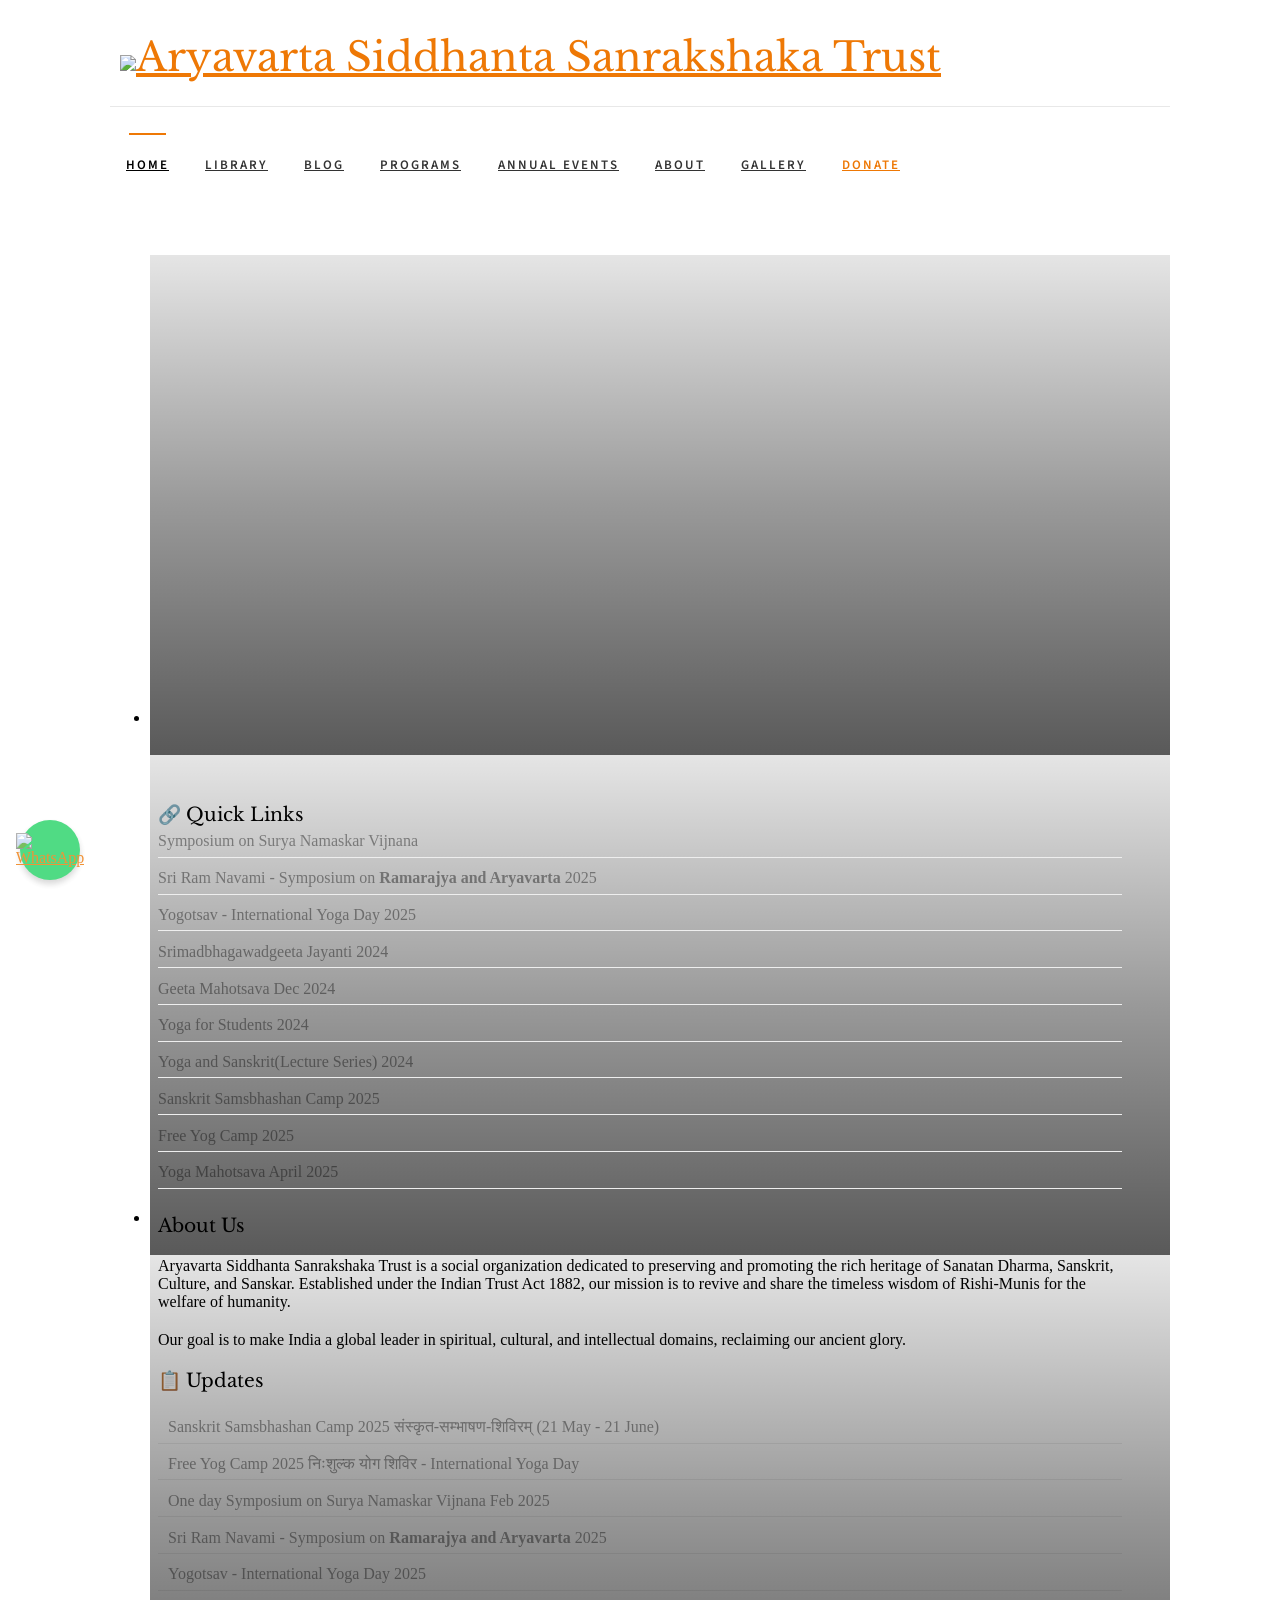
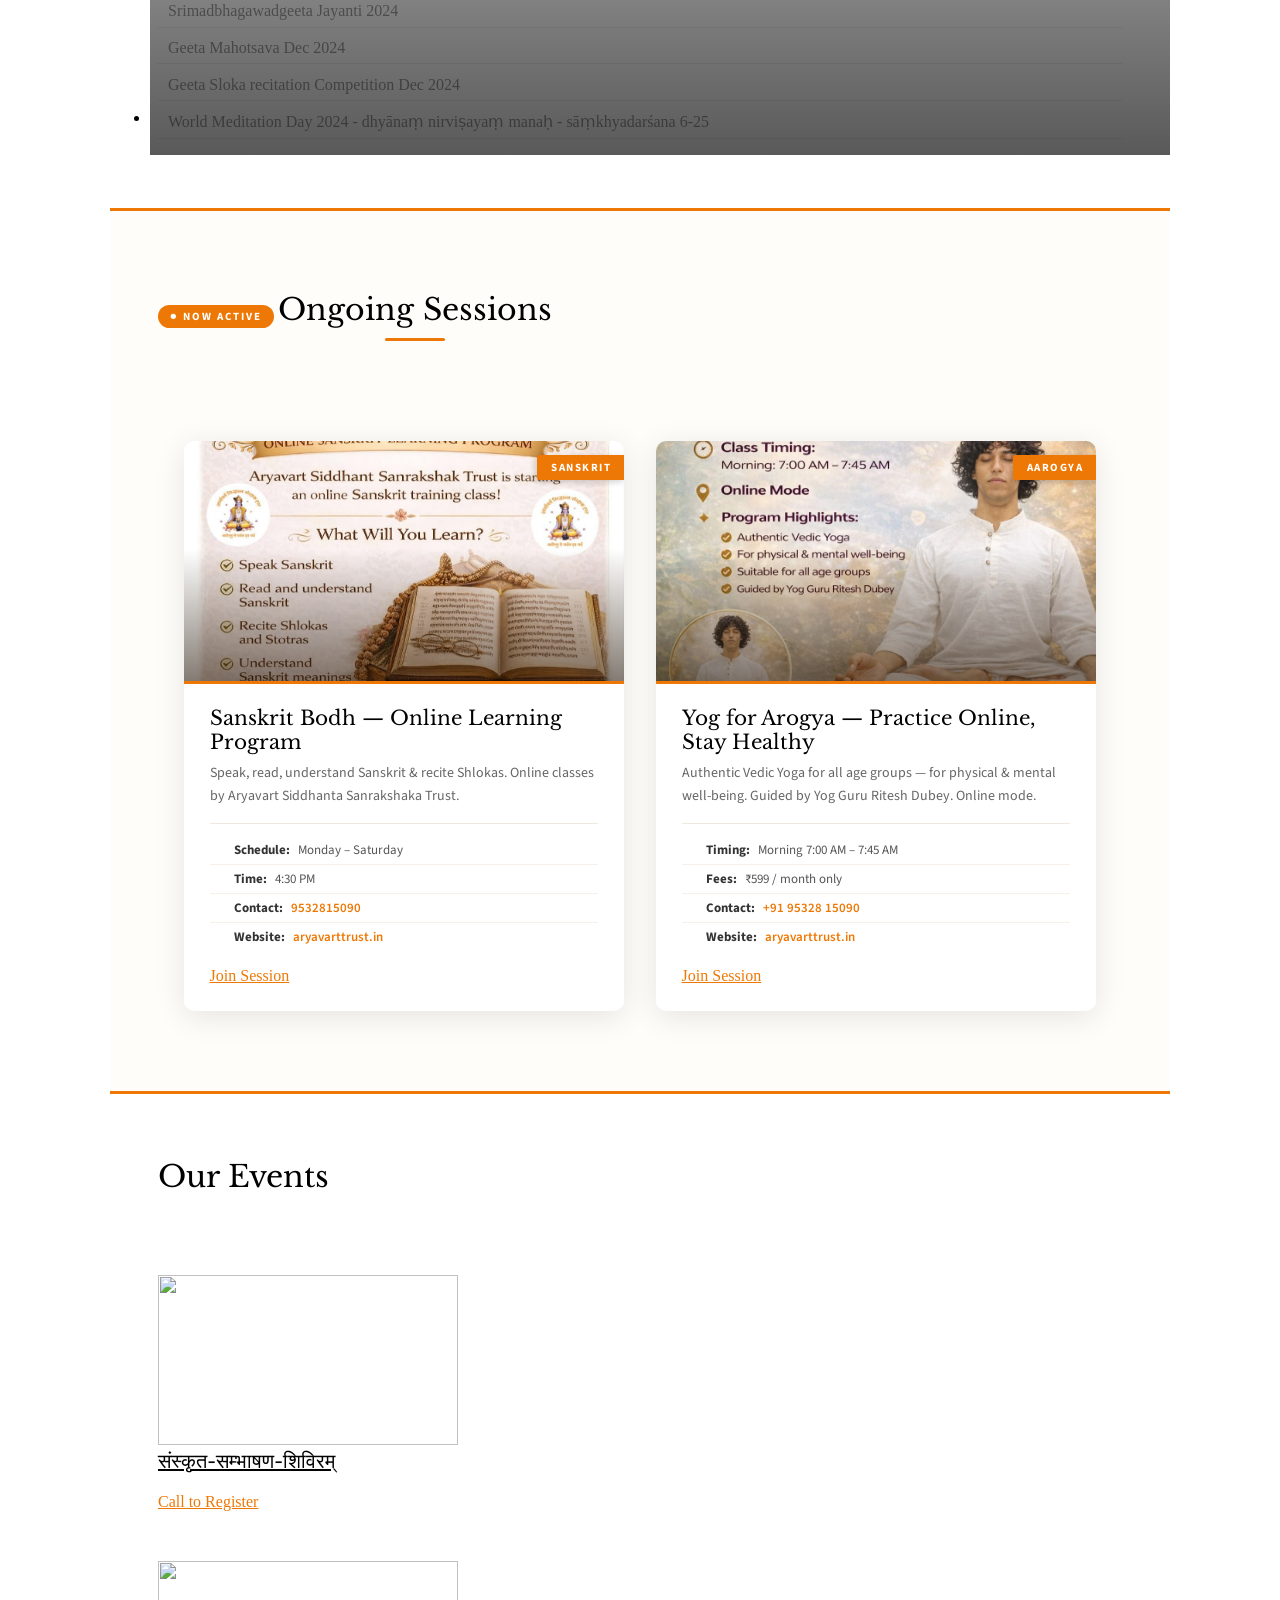
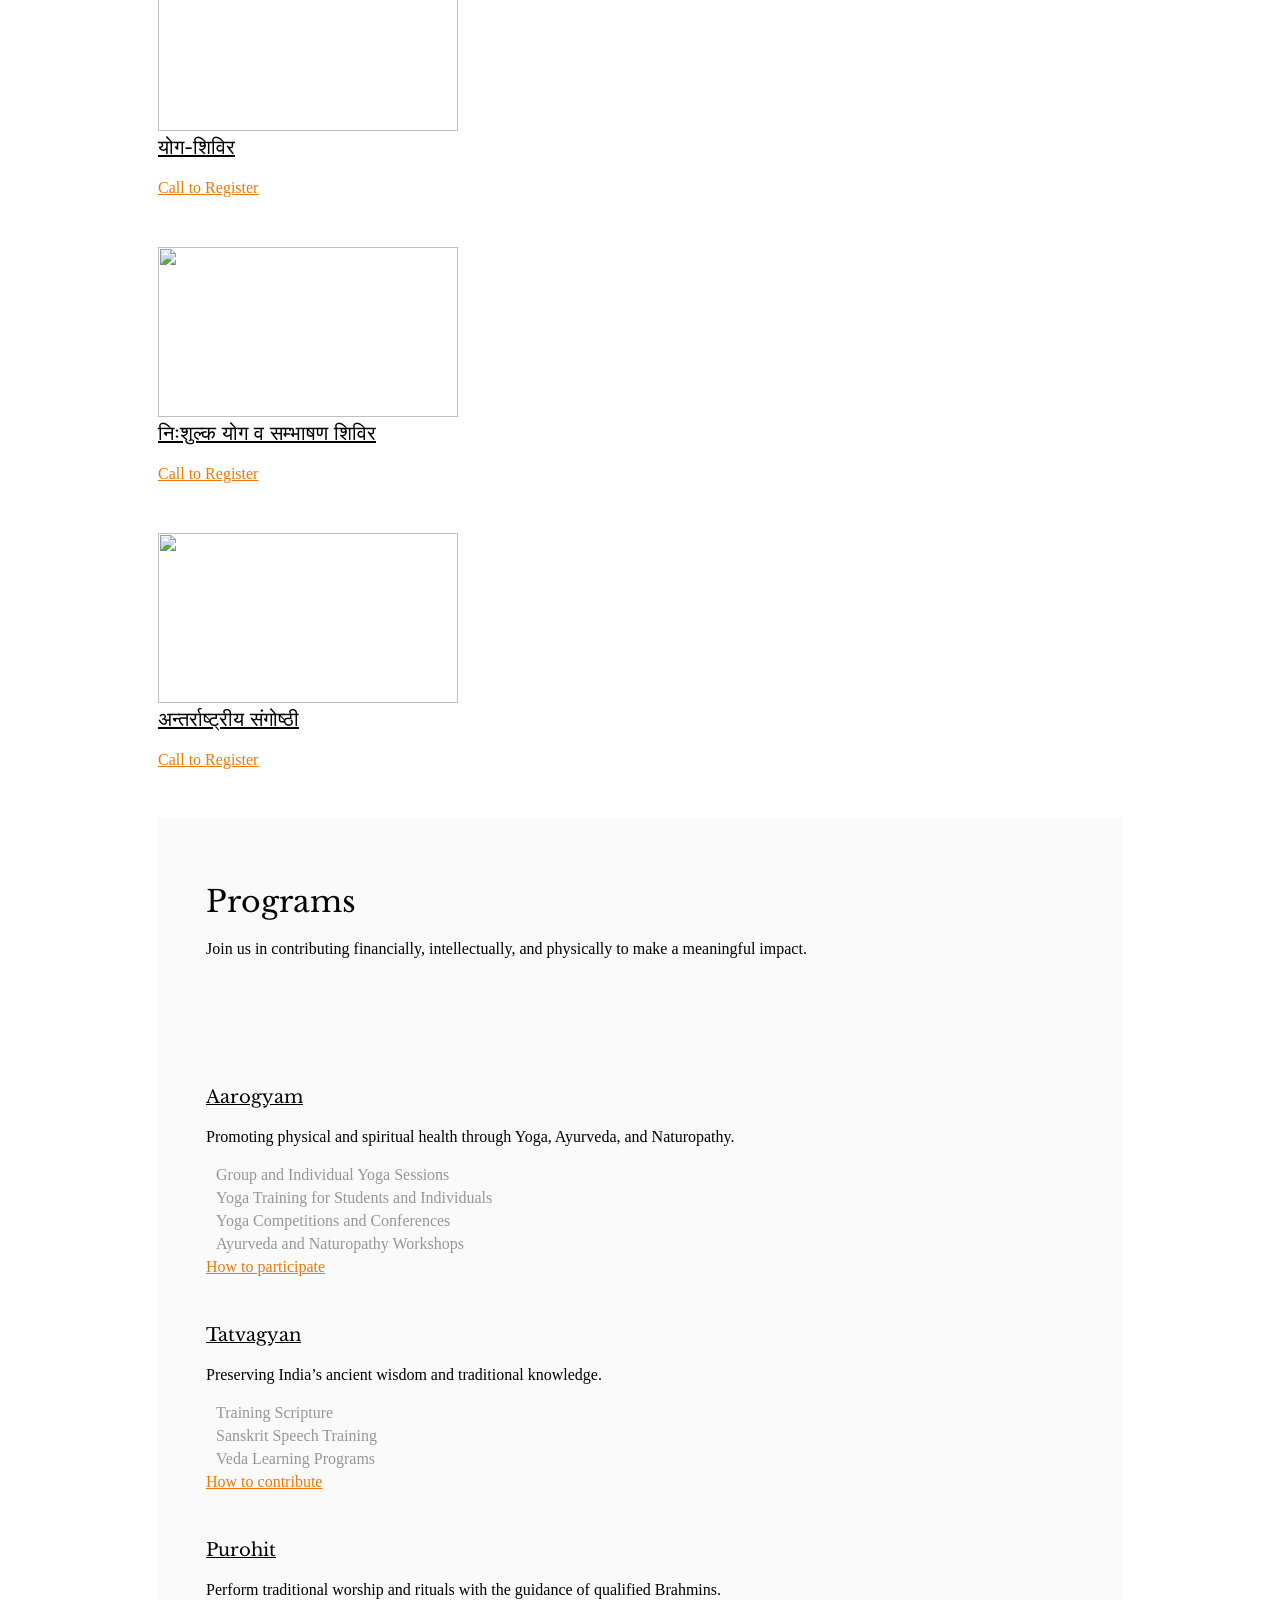
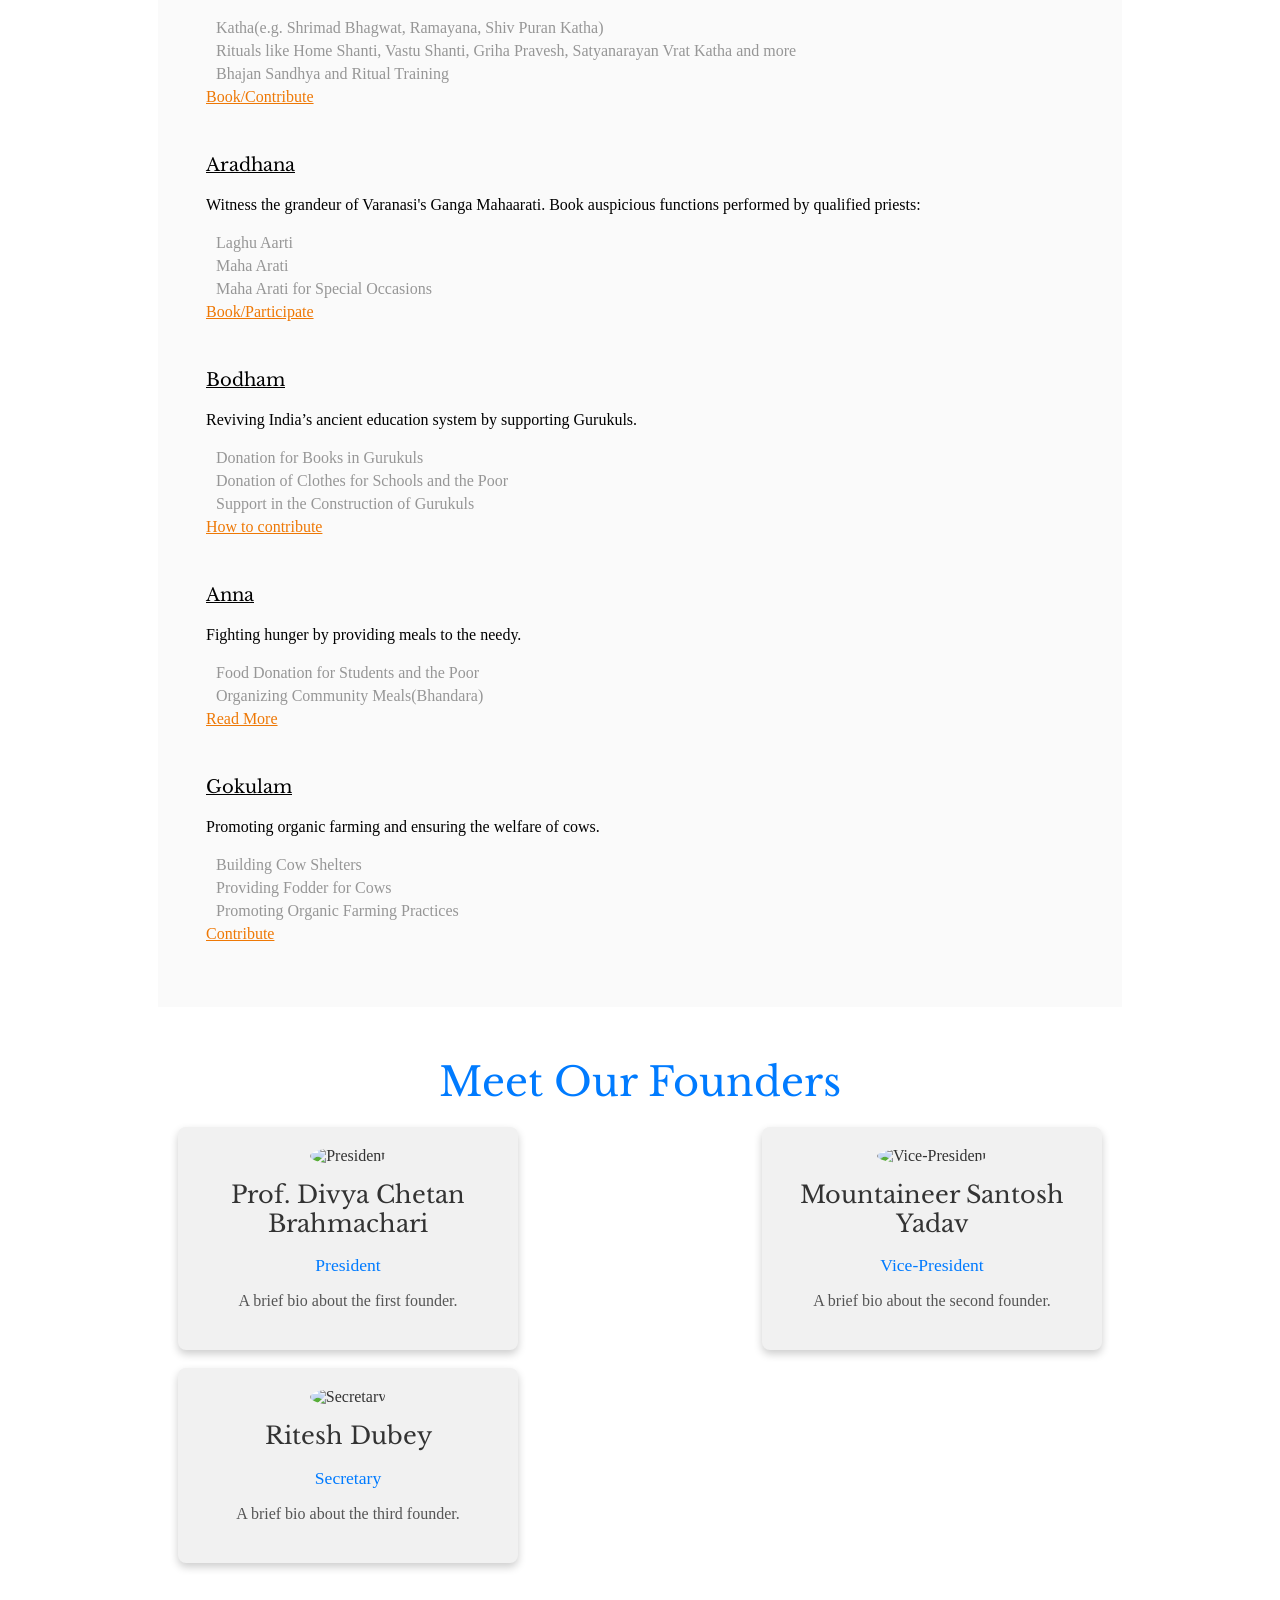
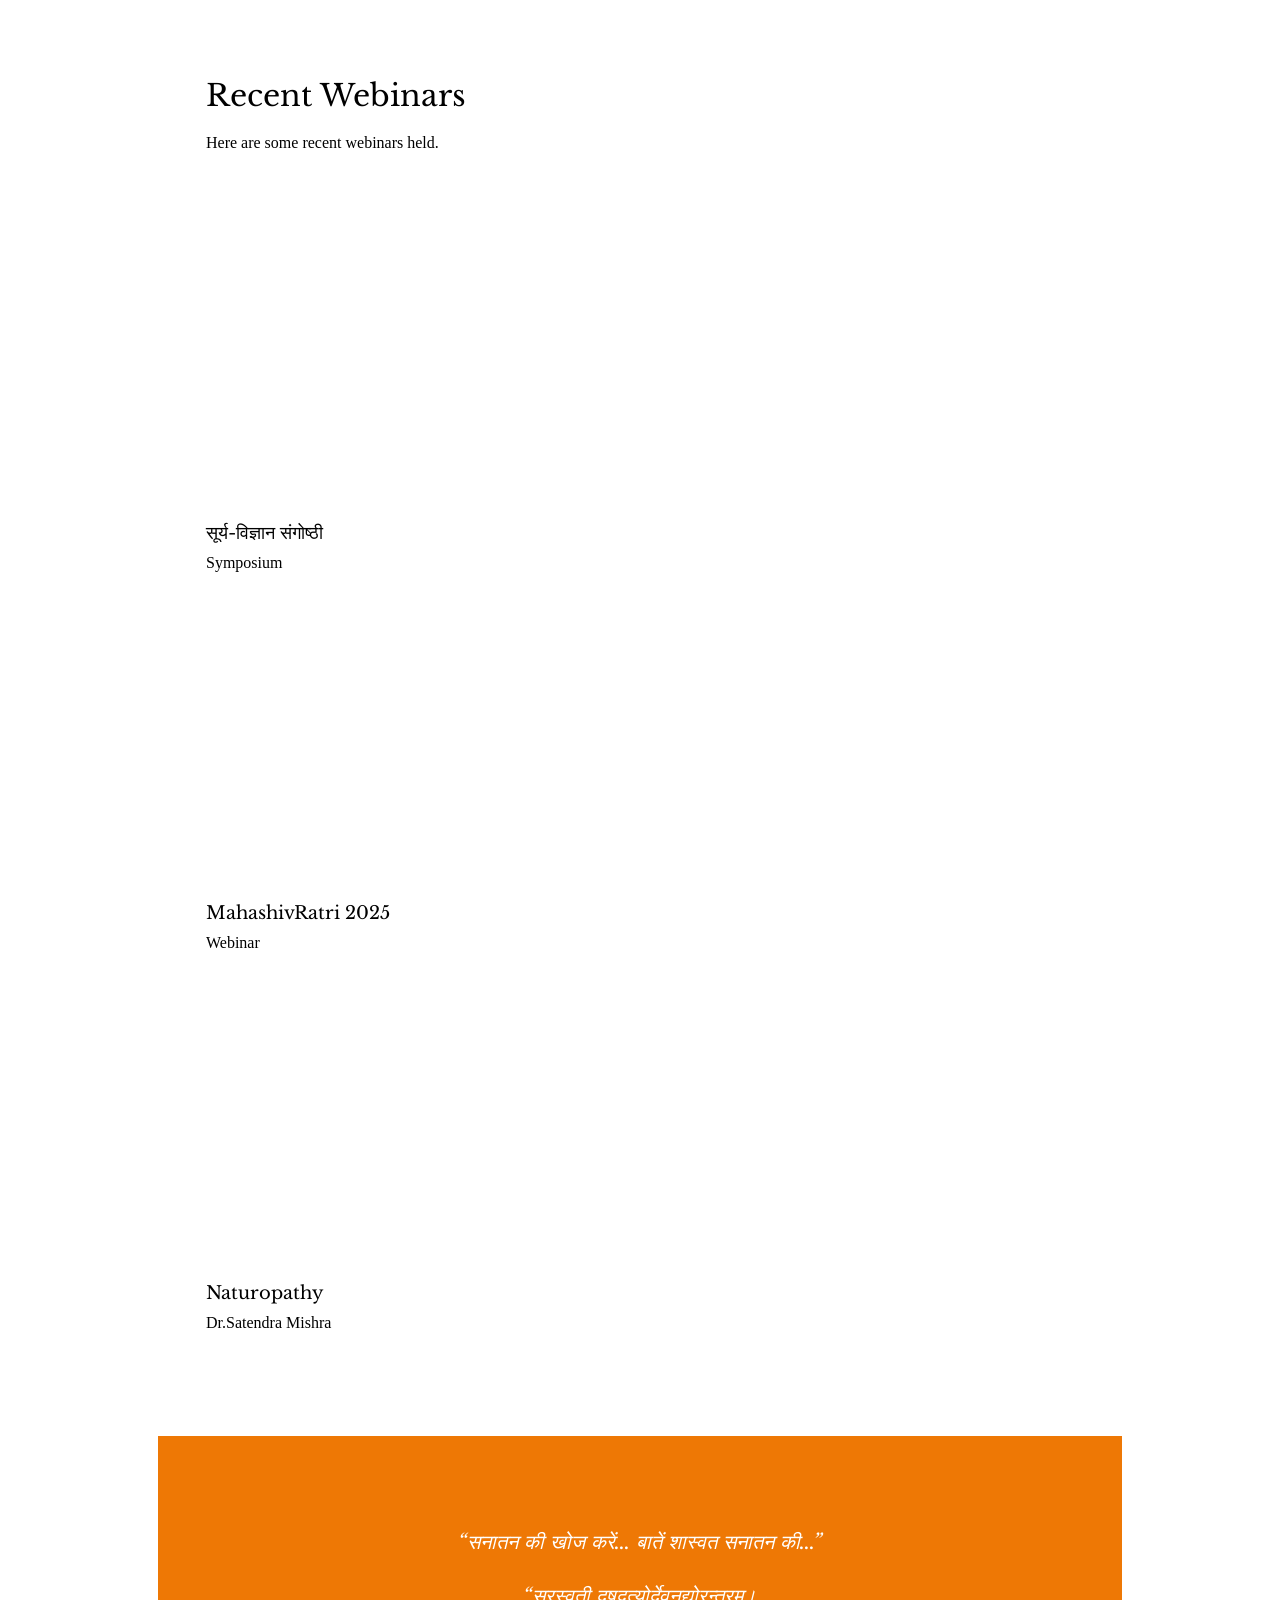
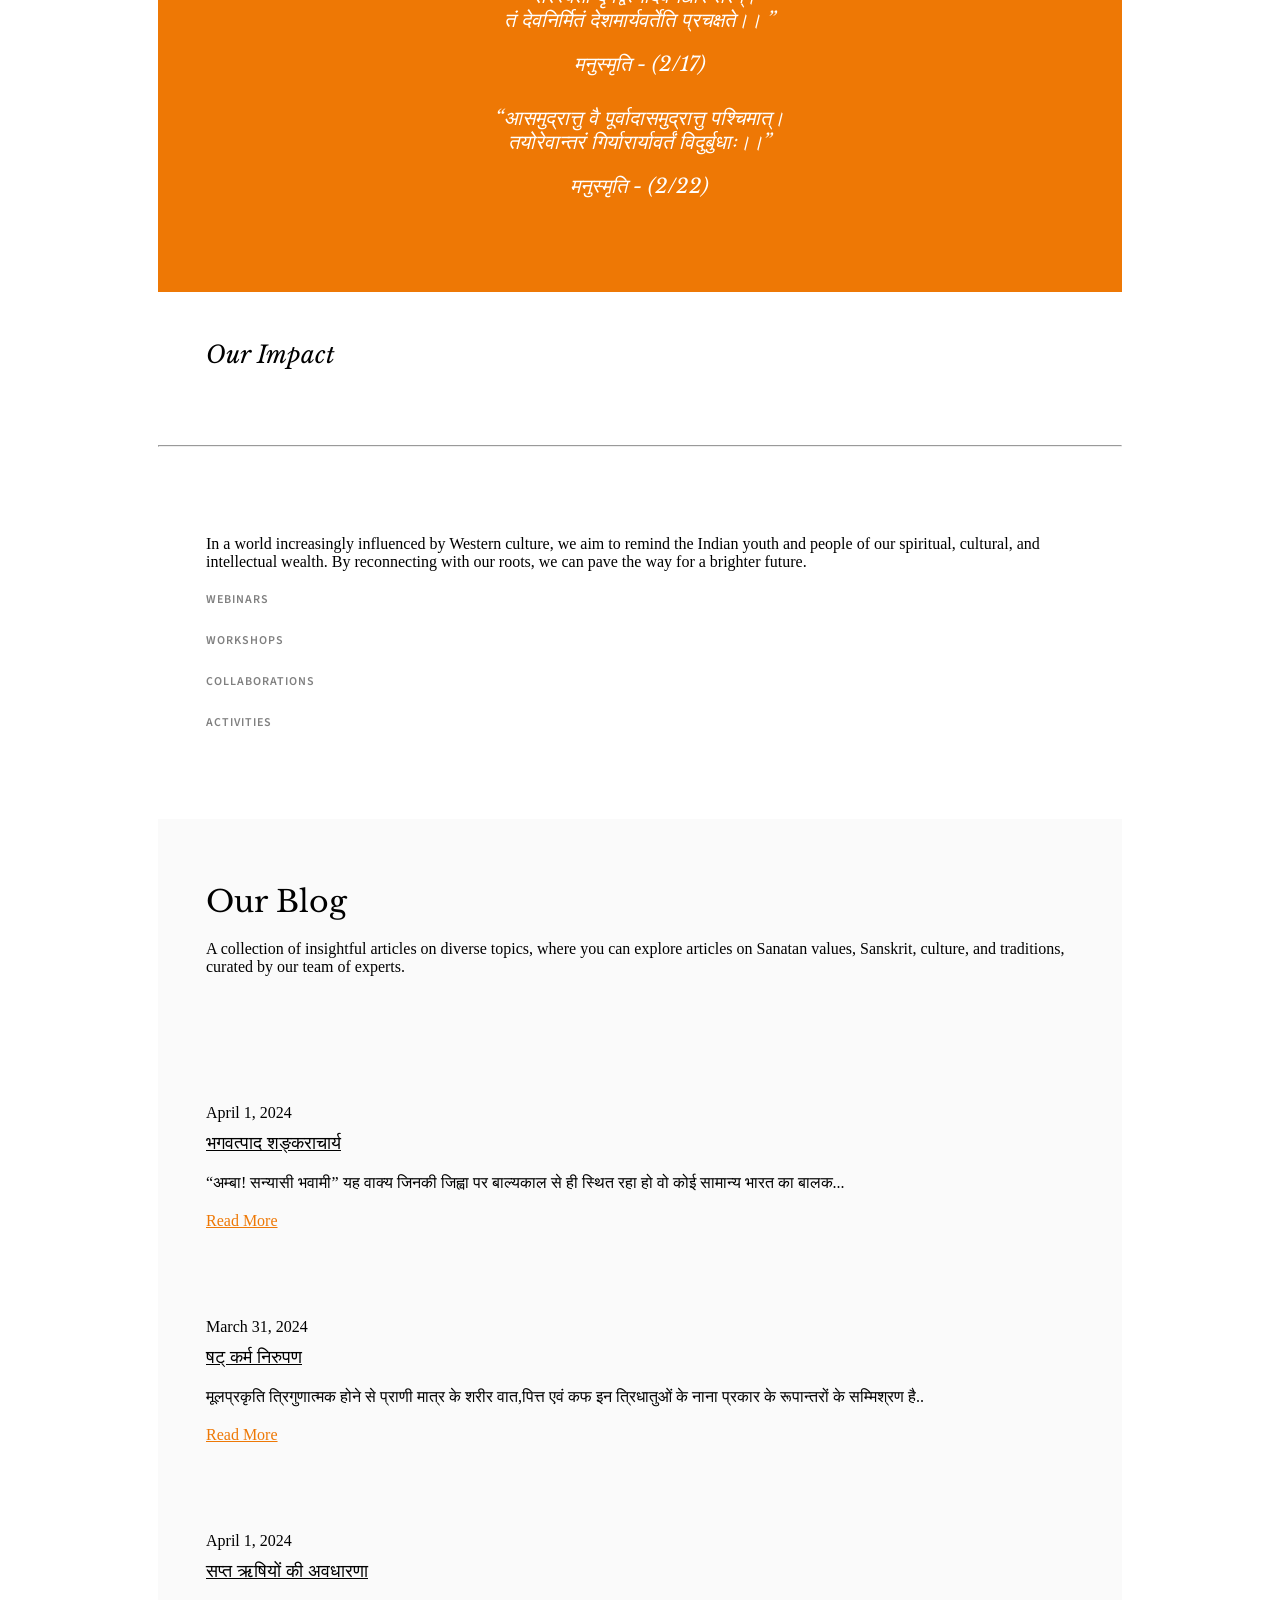
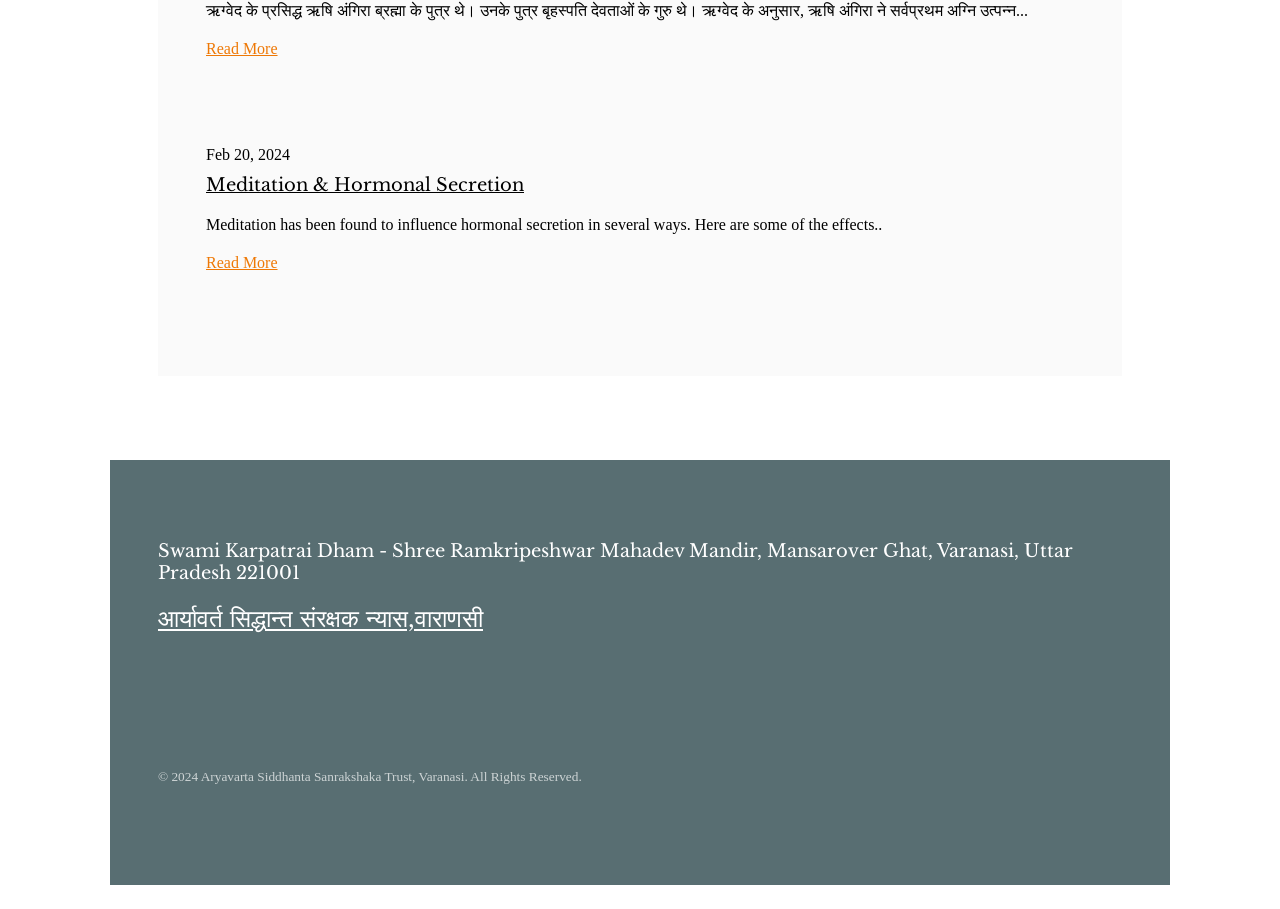
==== commit c0394c68: "added current session" ====
--- a/index.html
+++ b/index.html
@@ -281,6 +281,292 @@
 					</div>
 				</div>
 			</div>
+			<!-- ===== ONGOING SESSIONS SECTION ===== -->
+			<div id="fh5co-ongoing-sessions">
+				<style>
+					#fh5co-ongoing-sessions {
+						padding: 5em 3em;
+						clear: both;
+						background: #fffdf9;
+						border-top: 3px solid #EE7805;
+						border-bottom: 3px solid #EE7805;
+					}
+
+					@media screen and (max-width: 768px) {
+						#fh5co-ongoing-sessions {
+							padding: 3em 1em;
+						}
+					}
+
+					#fh5co-ongoing-sessions .fh5co-heading h2 {
+						position: relative;
+						display: inline-block;
+						font-family: "Libre Baskerville", serif;
+						color: #000;
+					}
+
+					#fh5co-ongoing-sessions .fh5co-heading h2::after {
+						content: '';
+						display: block;
+						width: 60px;
+						height: 3px;
+						background: #EE7805;
+						margin: 10px auto 0;
+						border-radius: 2px;
+					}
+
+					#fh5co-ongoing-sessions .fh5co-heading .badge-live {
+						display: inline-block;
+						background: #EE7805;
+						color: #fff;
+						font-family: "Source Sans Pro", sans-serif;
+						font-size: 11px;
+						font-weight: 700;
+						letter-spacing: 2px;
+						text-transform: uppercase;
+						padding: 4px 12px;
+						border-radius: 50px;
+						margin-bottom: 14px;
+						animation: pulseBadge 2s infinite;
+					}
+
+					@keyframes pulseBadge {
+
+						0%,
+						100% {
+							box-shadow: 0 0 0 0 rgba(238, 120, 5, 0.5);
+						}
+
+						50% {
+							box-shadow: 0 0 0 8px rgba(238, 120, 5, 0);
+						}
+					}
+
+					/* Card wrapper */
+					.ongoing-card-wrap {
+						display: flex;
+						gap: 2em;
+						justify-content: center;
+						flex-wrap: wrap;
+						margin-top: 2em;
+					}
+
+					/* Individual card */
+					.ongoing-card {
+						flex: 1 1 300px;
+						max-width: 440px;
+						background: #fff;
+						border-radius: 10px;
+						overflow: hidden;
+						box-shadow: 0 6px 30px rgba(0, 0, 0, 0.10);
+						transition: transform 0.35s ease, box-shadow 0.35s ease;
+						position: relative;
+					}
+
+					.ongoing-card:hover {
+						transform: translateY(-6px);
+						box-shadow: 0 16px 40px rgba(238, 120, 5, 0.22);
+					}
+
+					/* Image area */
+					.ongoing-card .card-img-wrap {
+						overflow: hidden;
+						position: relative;
+						height: 240px;
+					}
+
+					.ongoing-card .card-img-wrap img {
+						width: 100%;
+						height: 100%;
+						object-fit: cover;
+						transition: transform 0.6s cubic-bezier(0.645, 0.045, 0.355, 1);
+					}
+
+					.ongoing-card:hover .card-img-wrap img {
+						transform: scale(1.08);
+					}
+
+					/* Warm gradient overlay on image */
+					.ongoing-card .card-img-wrap::after {
+						content: '';
+						position: absolute;
+						bottom: 0;
+						left: 0;
+						right: 0;
+						height: 55%;
+						background: linear-gradient(to top, rgba(30, 15, 0, 0.55), transparent);
+						pointer-events: none;
+					}
+
+					/* Ribbon badge top-right */
+					.ongoing-card .card-ribbon {
+						position: absolute;
+						top: 14px;
+						right: -1px;
+						background: #EE7805;
+						color: #fff;
+						font-family: "Source Sans Pro", sans-serif;
+						font-size: 11px;
+						font-weight: 700;
+						letter-spacing: 1.5px;
+						text-transform: uppercase;
+						padding: 5px 14px;
+						border-radius: 3px 0 0 3px;
+						box-shadow: -2px 2px 6px rgba(0, 0, 0, 0.18);
+						z-index: 2;
+					}
+
+					/* Card body */
+					.ongoing-card .card-body {
+						padding: 1.4em 1.6em 1.6em;
+						border-top: 3px solid #EE7805;
+					}
+
+					.ongoing-card .card-body h3 {
+						font-family: "Libre Baskerville", serif;
+						font-size: 20px;
+						color: #000;
+						margin: 0 0 8px;
+					}
+
+					.ongoing-card .card-body p {
+						font-family: "Source Sans Pro", sans-serif;
+						font-size: 14px;
+						color: #666;
+						margin: 0 0 16px;
+						line-height: 1.6;
+					}
+
+					.ongoing-card .card-body .card-link {
+						display: inline-block;
+						font-family: "Source Sans Pro", sans-serif;
+						font-size: 13px;
+						font-weight: 700;
+						color: #EE7805;
+						text-transform: uppercase;
+						letter-spacing: 1.5px;
+						text-decoration: none;
+						border-bottom: 2px solid transparent;
+						transition: border-color 0.3s, color 0.3s;
+					}
+
+					.ongoing-card .card-body .card-link:hover {
+						color: #c95f00;
+						border-bottom-color: #EE7805;
+					}
+
+					.ongoing-card .card-body .card-link i {
+						margin-left: 5px;
+						font-size: 12px;
+					}
+
+					/* Meta info list inside card */
+					.card-meta-list {
+						list-style: none;
+						margin: 0 0 16px 0;
+						padding: 0;
+						border-top: 1px solid #f0e8dd;
+						padding-top: 12px;
+					}
+
+					.card-meta-list li {
+						display: flex;
+						align-items: center;
+						gap: 8px;
+						font-family: "Source Sans Pro", sans-serif;
+						font-size: 13px;
+						color: #555;
+						padding: 5px 0;
+						border-bottom: 1px solid #f7f0e8;
+					}
+
+					.card-meta-list li:last-child {
+						border-bottom: none;
+					}
+
+					.card-meta-list li i {
+						color: #EE7805;
+						font-size: 14px;
+						min-width: 16px;
+						text-align: center;
+					}
+
+					.card-meta-list li strong {
+						color: #333;
+						font-weight: 700;
+					}
+
+					.card-meta-list li a {
+						color: #EE7805;
+						text-decoration: none;
+						font-weight: 600;
+						transition: color 0.2s;
+					}
+
+					.card-meta-list li a:hover {
+						color: #c95f00;
+					}
+				</style>
+
+				<div class="row animate-box">
+					<div class="col-md-6 col-md-offset-3 text-center fh5co-heading">
+						<span class="badge-live">● Now Active</span>
+						<h2>Ongoing Sessions</h2>
+					</div>
+				</div>
+
+				<div class="ongoing-card-wrap animate-box">
+
+					<!-- Card 1: Sanskrit Bodh -->
+					<div class="ongoing-card">
+						<div class="card-img-wrap">
+							<img src="sanskrit_bodh.jpeg" alt="Sanskrit Bodh Session">
+						</div>
+						<span class="card-ribbon">Sanskrit</span>
+						<div class="card-body">
+							<h3>Sanskrit Bodh — Online Learning Program</h3>
+							<p>Speak, read, understand Sanskrit &amp; recite Shlokas. Online classes by Aryavart
+								Siddhanta Sanrakshaka Trust.</p>
+							<ul class="card-meta-list">
+								<li><i class="icon-calendar2"></i> <strong>Schedule:</strong> Monday – Saturday</li>
+								<li><i class="icon-clock2"></i> <strong>Time:</strong> 4:30 PM</li>
+								<li><i class="icon-phone3"></i> <strong>Contact:</strong> <a
+										href="tel:9532815090">9532815090</a></li>
+								<li><i class="icon-globe"></i> <strong>Website:</strong> <a
+										href="https://aryavarttrust.in" target="_blank">aryavarttrust.in</a></li>
+							</ul>
+							<a href="tel:9532815090" class="card-link"><a href="tel:9532815090">Join Session </a><i
+									class="icon-arrow-right3"></i></a>
+						</div>
+					</div>
+
+					<!-- Card 2: Aarogya -->
+					<div class="ongoing-card">
+						<div class="card-img-wrap">
+							<img src="Aarogya.jpeg" alt="Aarogya Yoga Session">
+						</div>
+						<span class="card-ribbon">Aarogya</span>
+						<div class="card-body">
+							<h3>Yog for Arogya — Practice Online, Stay Healthy</h3>
+							<p>Authentic Vedic Yoga for all age groups — for physical &amp; mental well-being. Guided by
+								Yog Guru Ritesh Dubey. Online mode.</p>
+							<ul class="card-meta-list">
+								<li><i class="icon-clock2"></i> <strong>Timing:</strong> Morning 7:00 AM – 7:45 AM</li>
+								<li><i class="icon-tag"></i> <strong>Fees:</strong> ₹599 / month only</li>
+								<li><i class="icon-phone3"></i> <strong>Contact:</strong> <a
+										href="tel:+919532815090">+91 95328 15090</a></li>
+								<li><i class="icon-globe"></i> <strong>Website:</strong> <a
+										href="https://aryavarttrust.in" target="_blank">aryavarttrust.in</a></li>
+							</ul>
+							<a href="tel:+919532815090" class="card-link"><a href="tel:9532815090">Join Session </a><i
+									class="icon-arrow-right3"></i></a>
+						</div>
+					</div>
+
+				</div>
+			</div>
+			<!-- ===== END ONGOING SESSIONS ===== -->
+
 			<div id="fh5co-events">
 				<div class="row animate-box">
 					<div class="col-md-6 col-md-offset-3 text-center fh5co-heading">
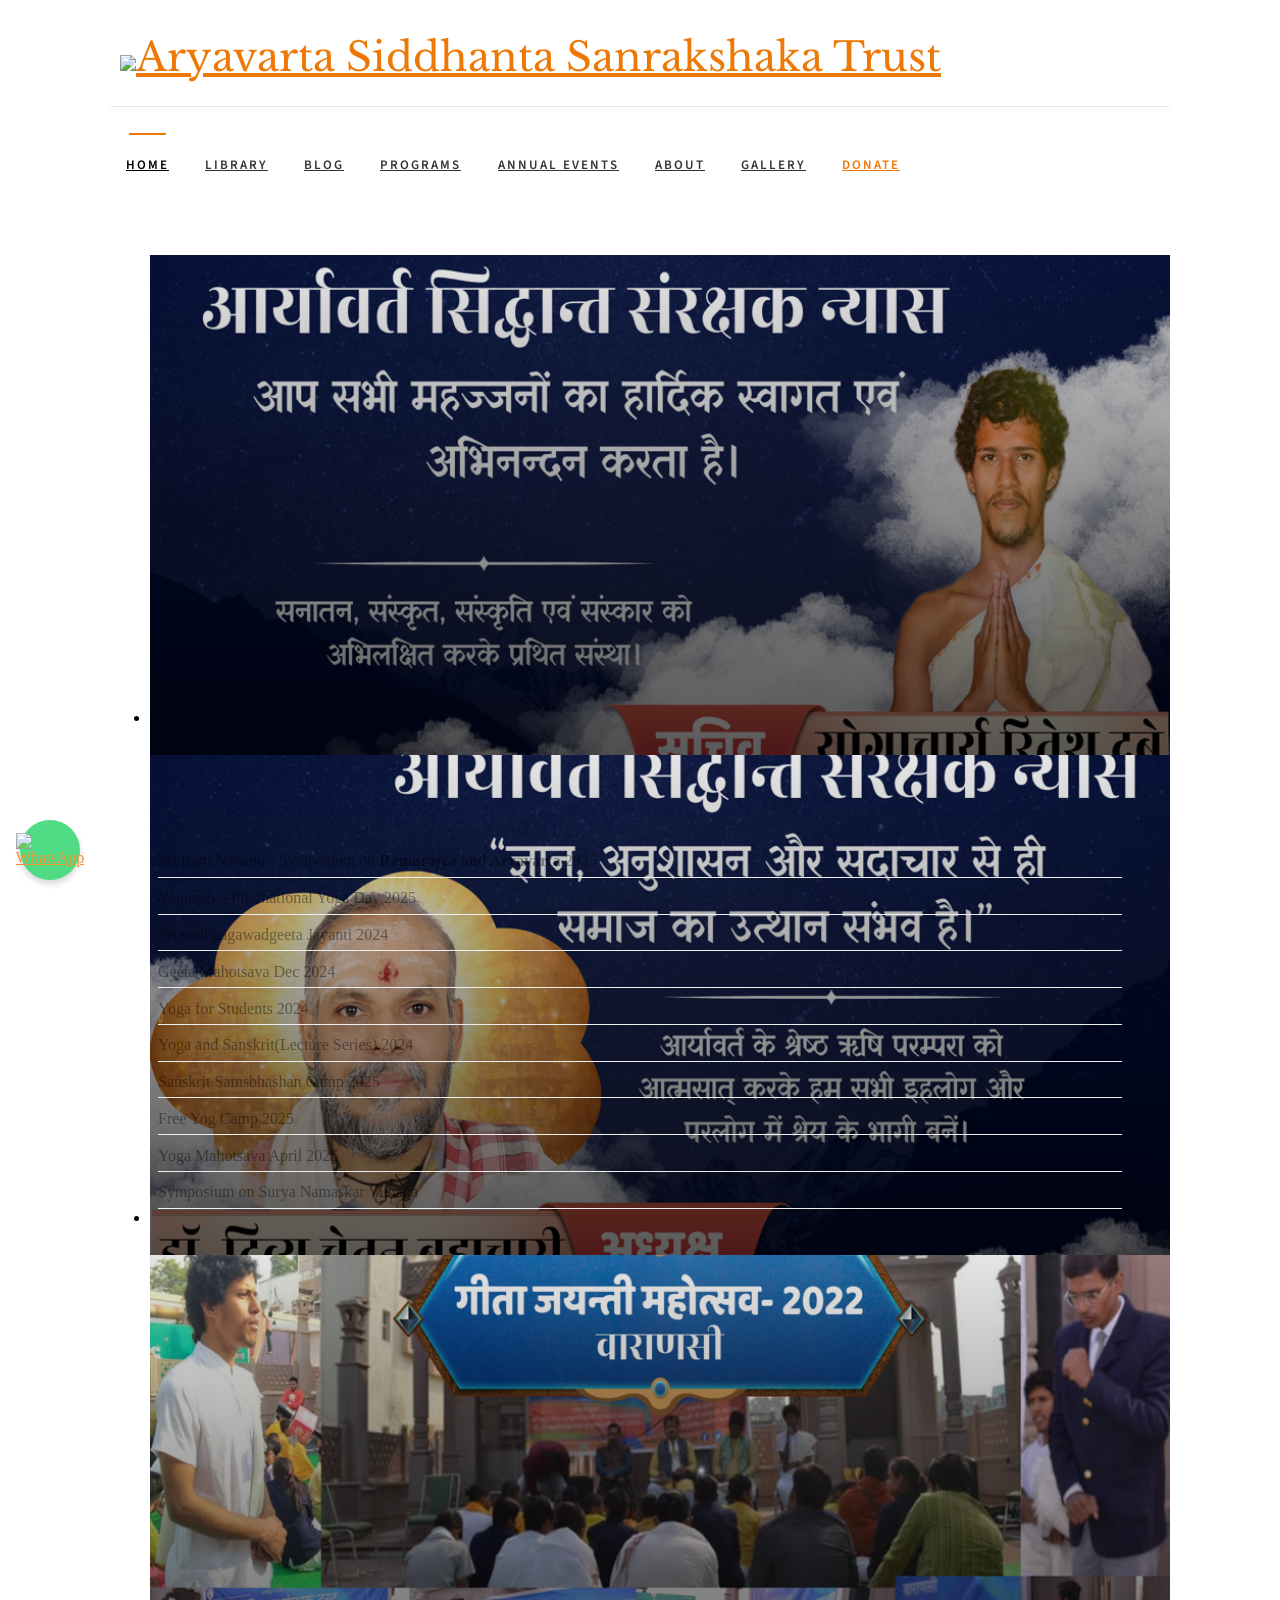
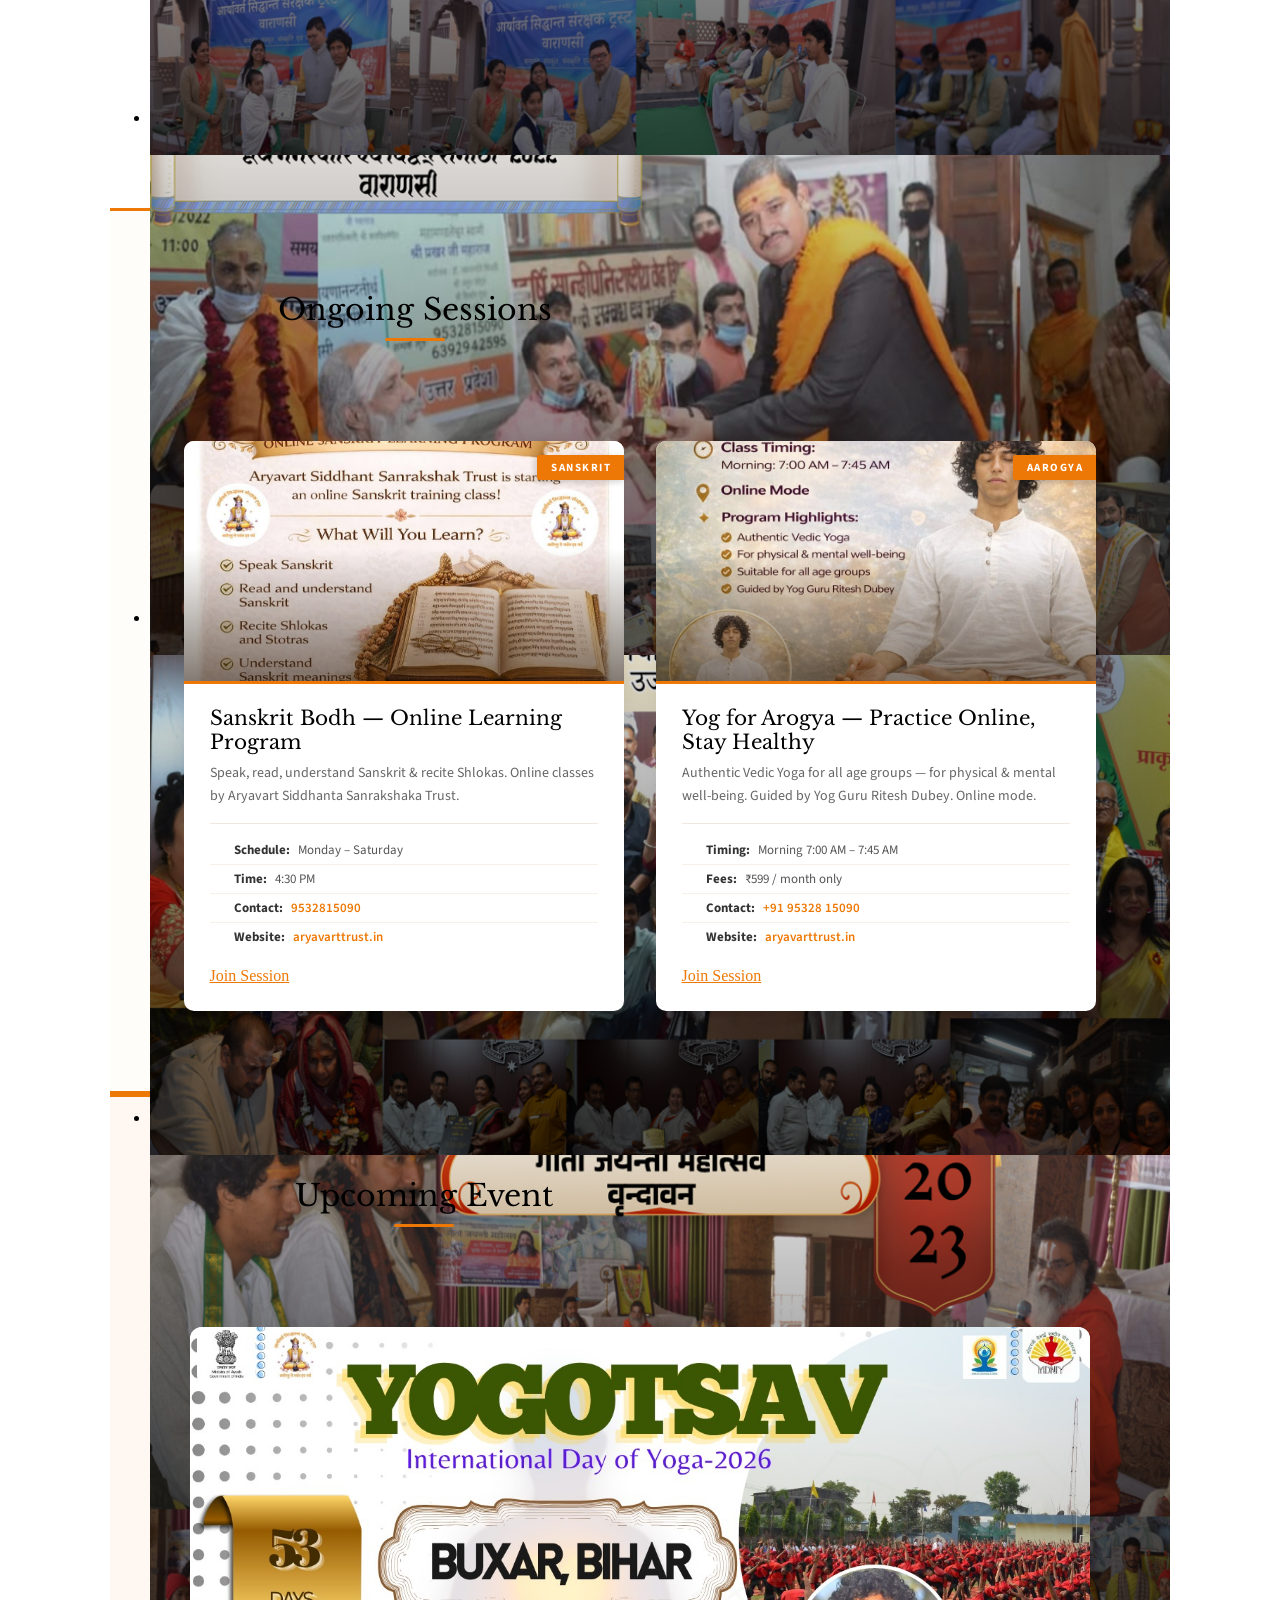
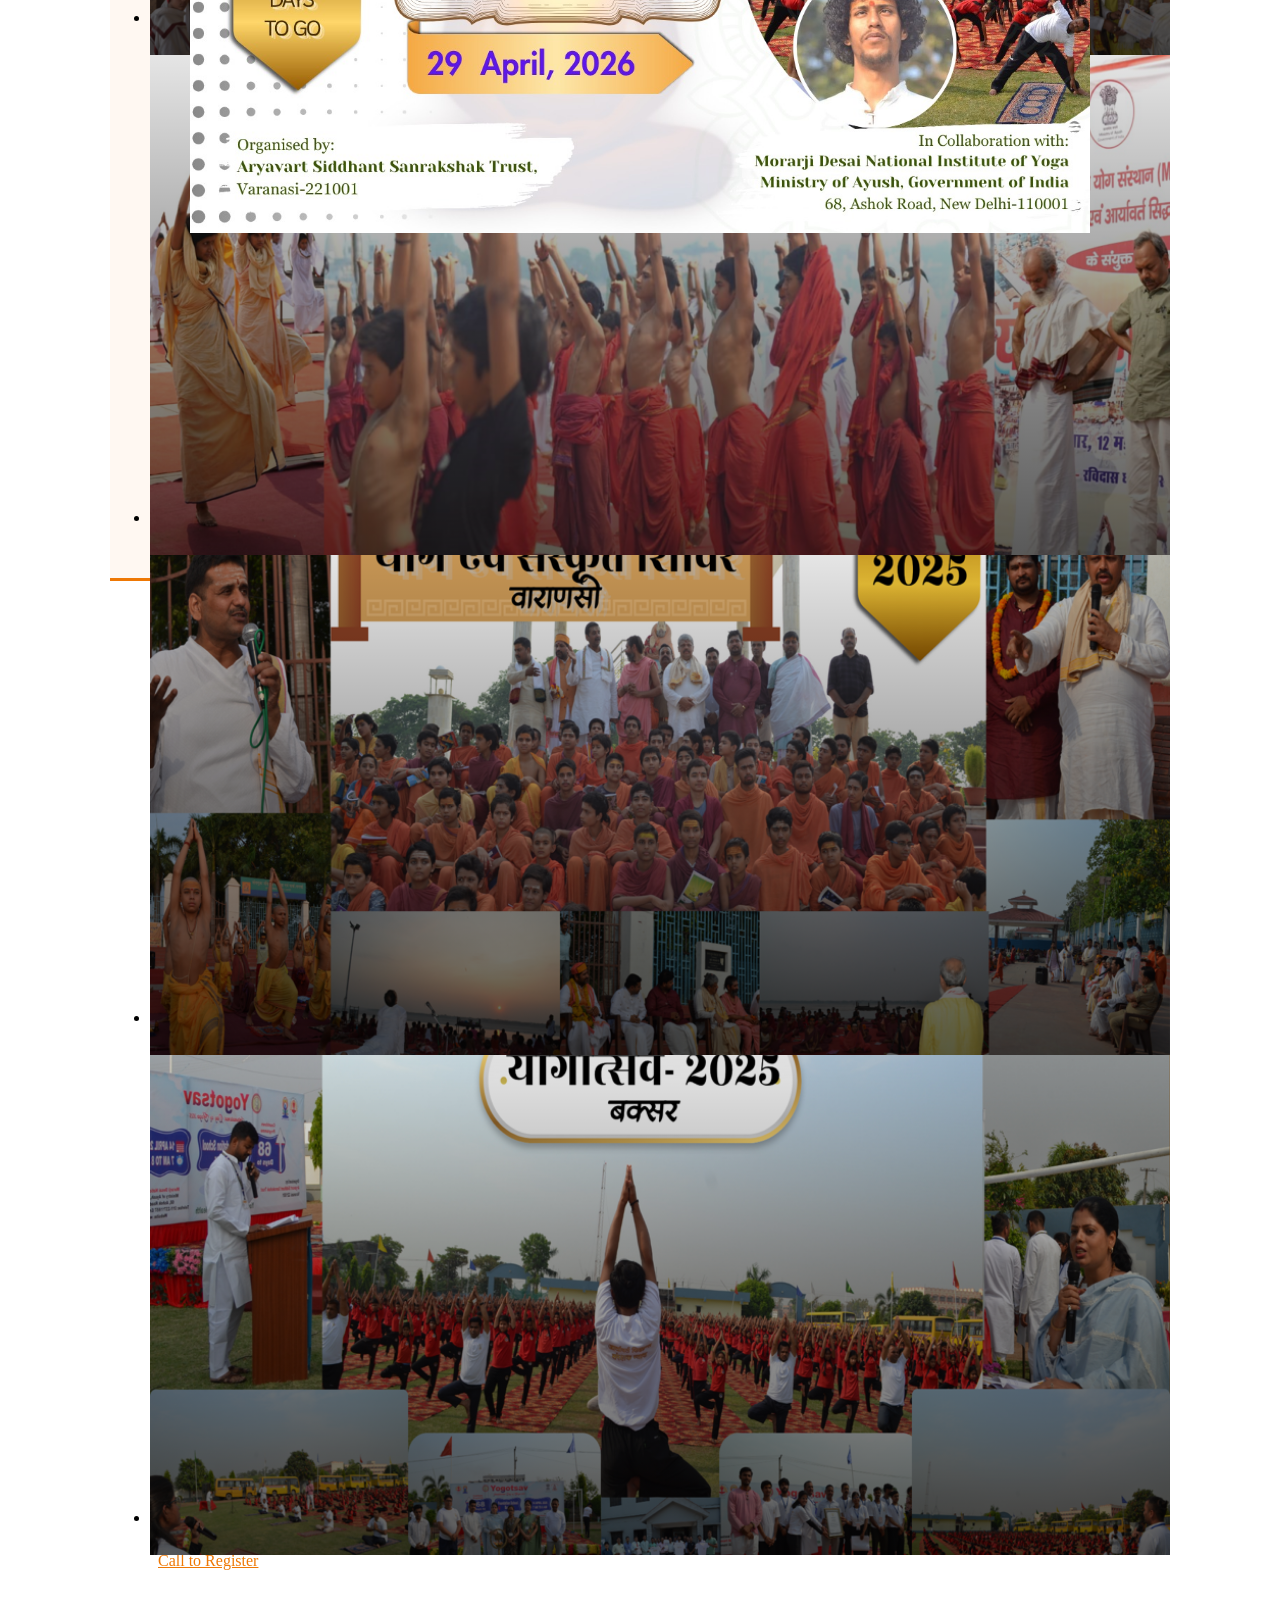
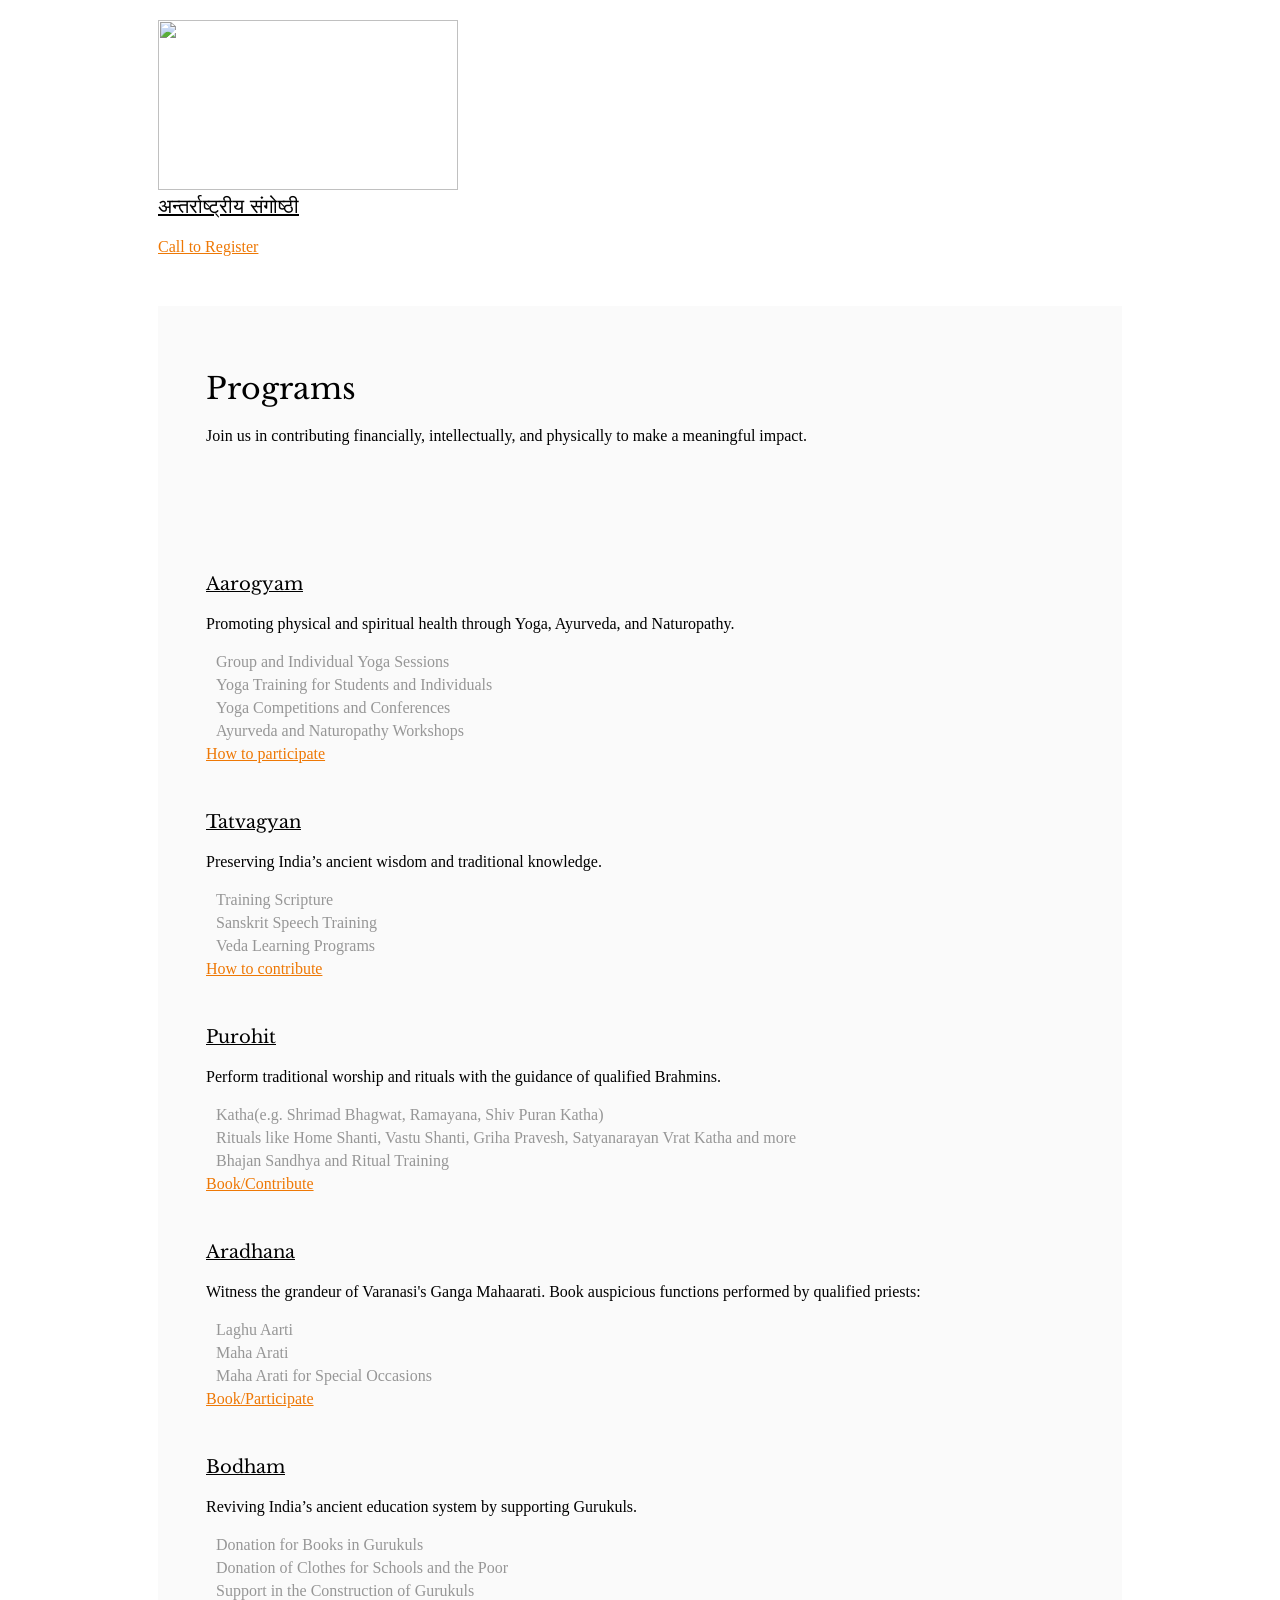
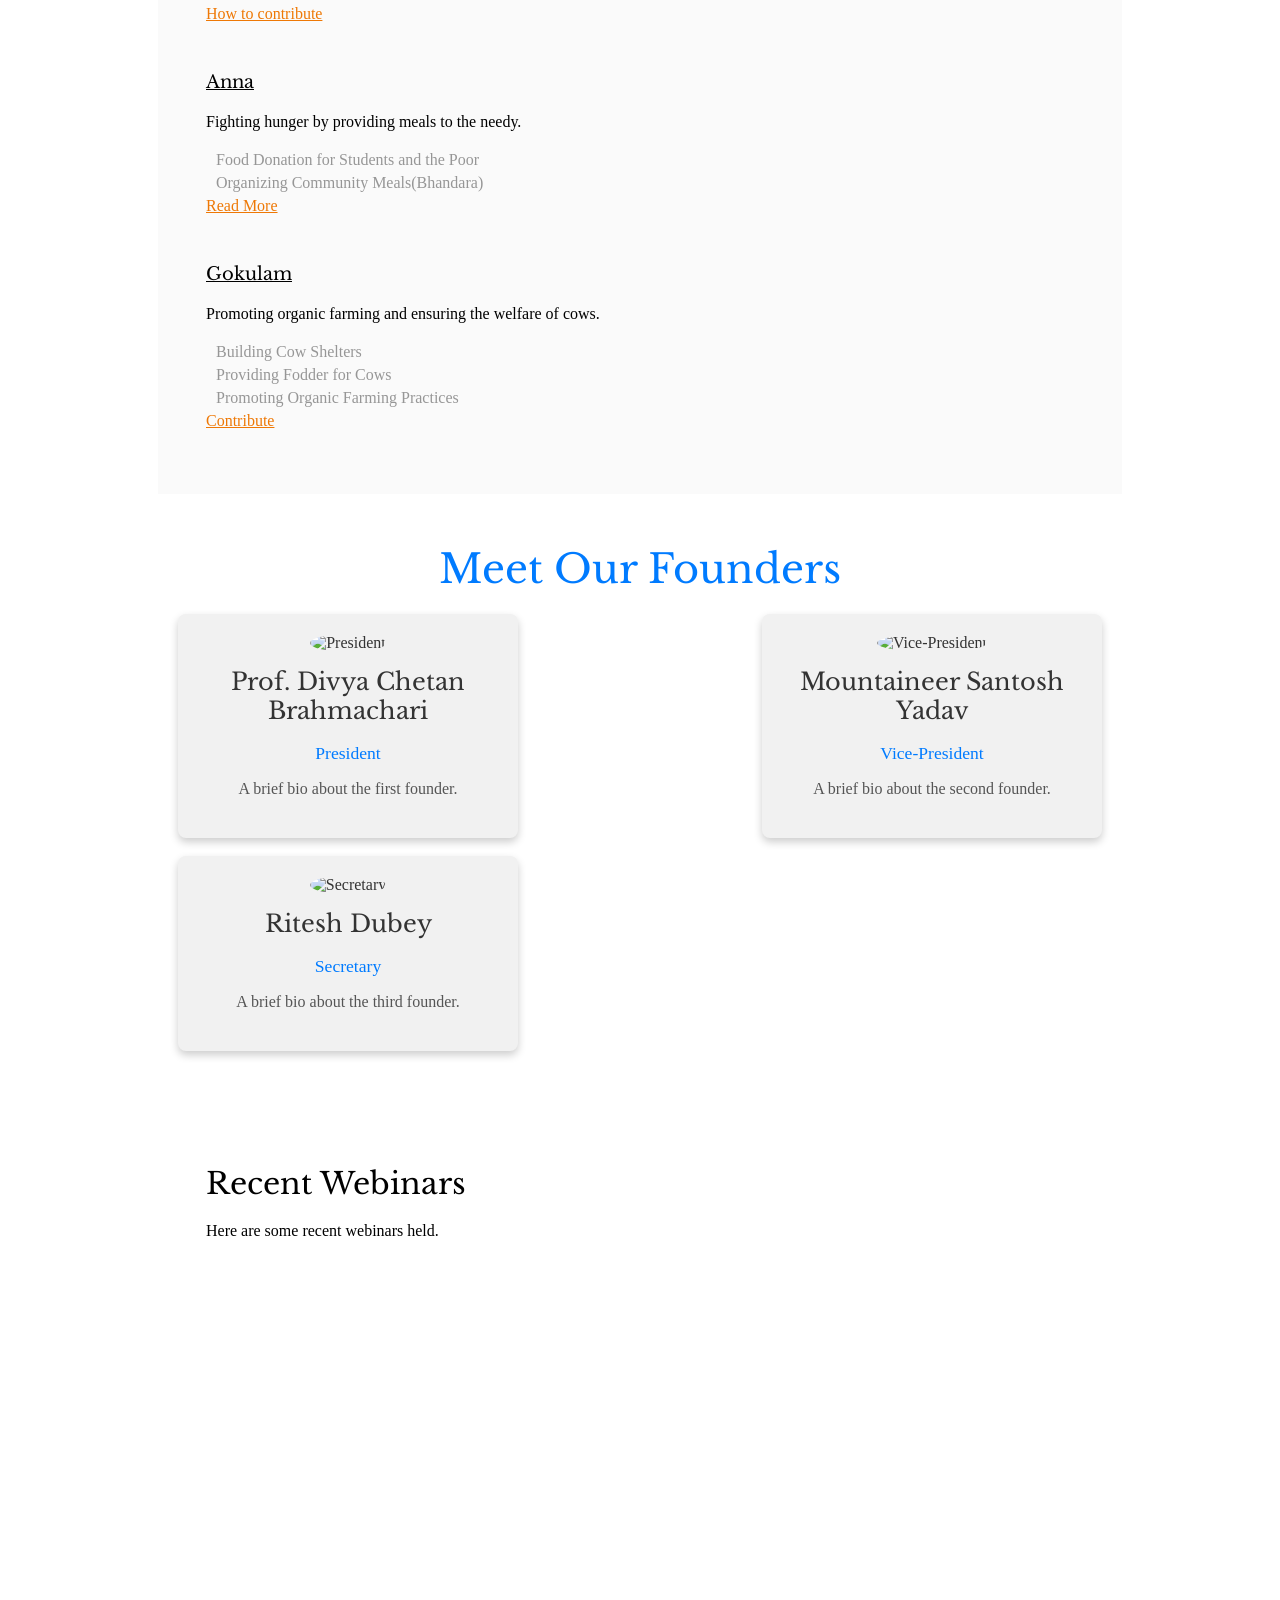
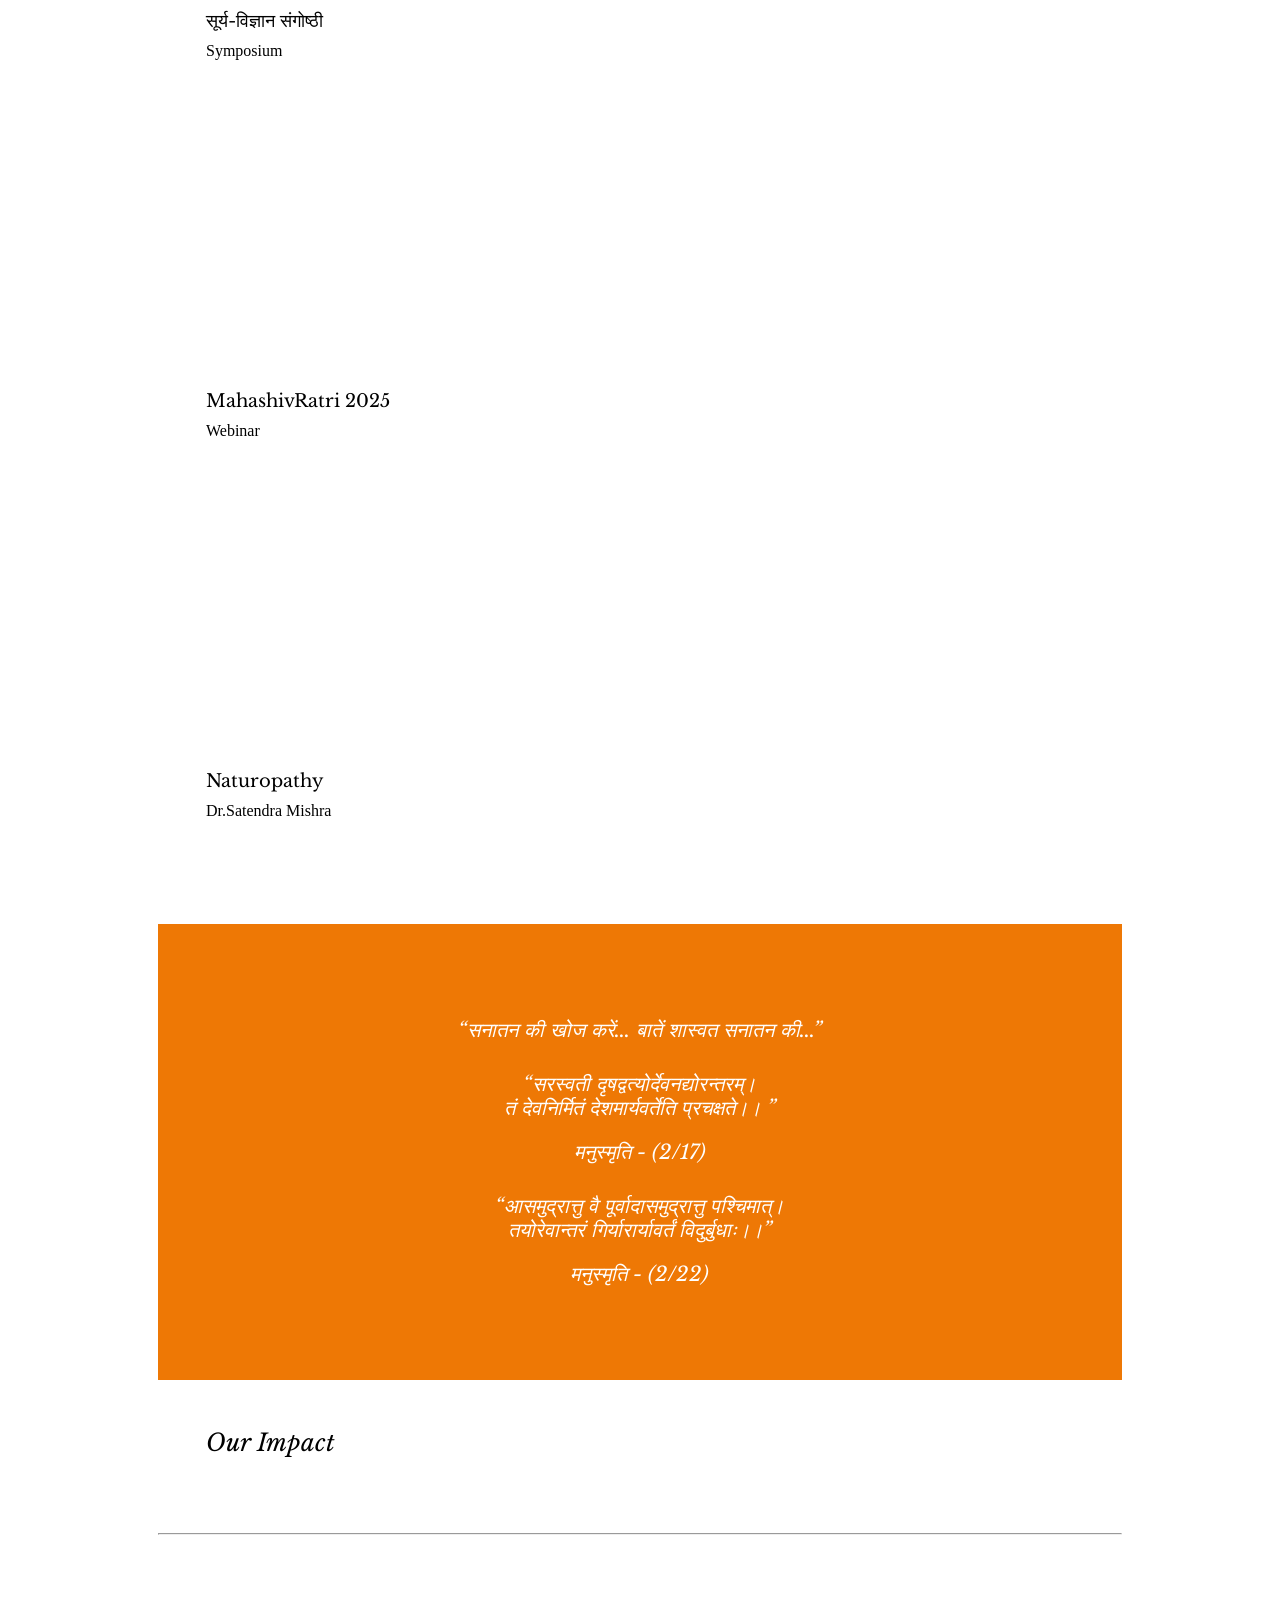
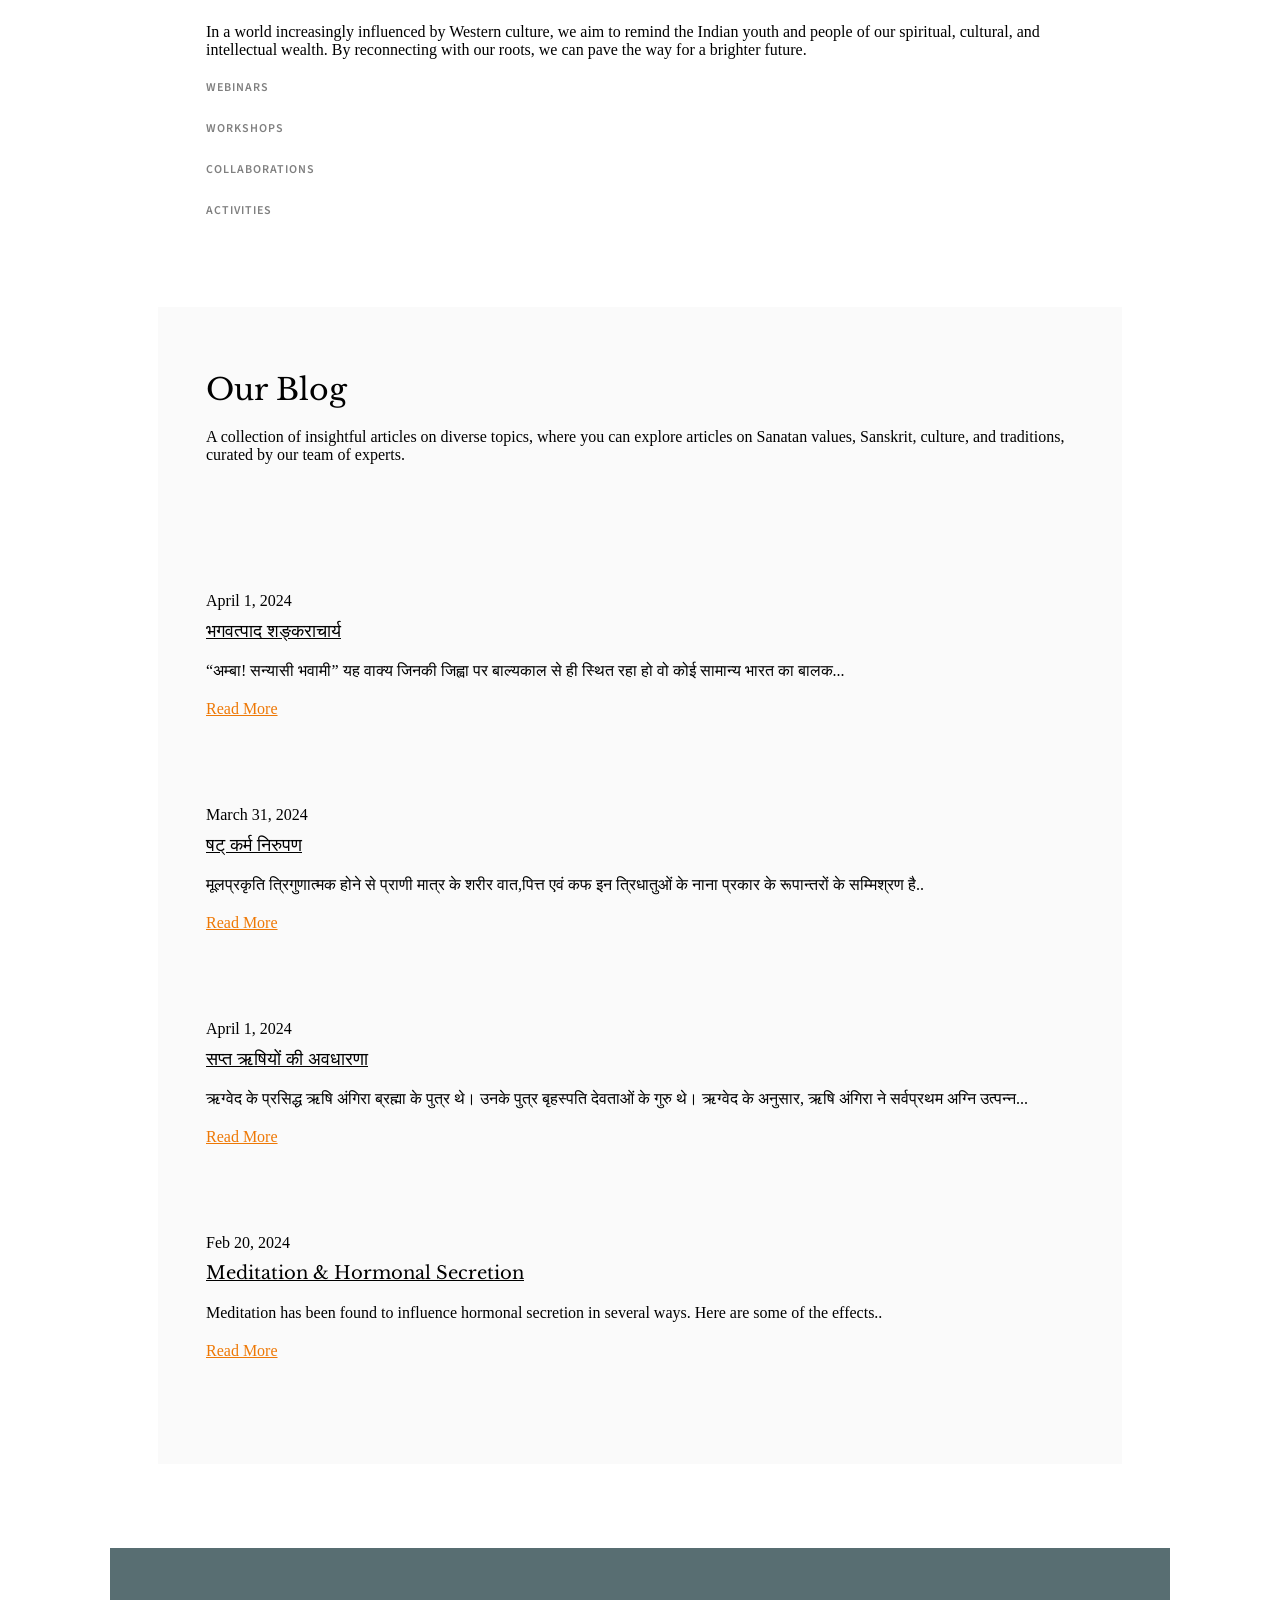
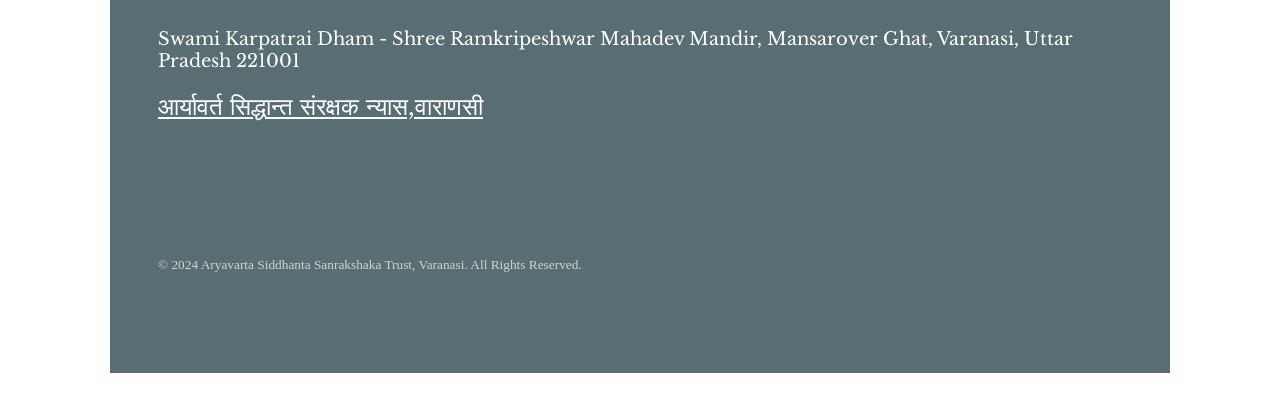
==== commit 3e954b7a: "commit 16 April 26 added some events" ====
--- a/index.html
+++ b/index.html
@@ -6,6 +6,15 @@
 	<meta http-equiv="X-UA-Compatible" content="IE=edge">
 	<title>Aryavarta Siddhanta Sanrakshaka Trust</title>
 	<meta name="viewport" content="width=device-width, initial-scale=1">
+    <script type="text/javascript">
+        {
+          "name": "ls",
+          "arguments": {
+            "dirPath": ".",
+            "recursive": false
+          }
+        }
+    </script>
 	<meta name="description"
 		content="Aryavarta Siddhanta Sanrakshaka Trust promotes Sanatan Vedic knowledge, spirituality, social welfare, and ancient Indian traditions through education and outreach." />
 	<meta name="keywords"
@@ -184,7 +193,7 @@
 			<aside id="fh5co-hero">
 				<div class="flexslider">
 					<ul class="slides">
-						<li style="background-image: url(images/bg1.jpg);">
+						<li style="background-image: url(images/1.png);">
 							<div class="overlay"></div>
 							<div class="container-fluid">
 								<div class="row">
@@ -200,7 +209,7 @@
 								</div>
 							</div>
 						</li>
-						<li style="background-image: url(images/bg2.png);">
+						<li style="background-image: url(images/2.png);">
 							<div class="overlay"></div>
 							<div class="container-fluid">
 								<div class="row">
@@ -216,7 +225,7 @@
 								</div>
 							</div>
 						</li>
-						<li style="background-image: url(images/bg3.png);">
+						<li style="background-image: url(images/3.png);">
 							<div class="overlay"></div>
 							<div class="container-fluids">
 								<div class="row">
@@ -232,7 +241,98 @@
 								</div>
 							</div>
 						</li>
-					</ul>
+					
+                        <li style="background-image: url(images/4.png);">
+                            <div class="overlay"></div>
+                            <div class="container-fluids">
+                                <div class="row">
+                                    <div class="col-md-6 col-md-offset-3 text-center">
+                                        <div class="slider-text">
+                                            <div class="slider-text-inner text-center">
+                                                <h1>Yoga Camps</h1>
+                                                <h2>at Institutions and Places</h2>
+                                            </div>
+                                        </div>
+                                    </div>
+                                </div>
+                            </div>
+                        </li>
+                        <li style="background-image: url(images/5.png);">
+                            <div class="overlay"></div>
+                            <div class="container-fluids">
+                                <div class="row">
+                                    <div class="col-md-6 col-md-offset-3 text-center">
+                                        <div class="slider-text">
+                                            <div class="slider-text-inner text-center">
+                                                <h1>Yoga Camps</h1>
+                                                <h2>at Institutions and Places</h2>
+                                            </div>
+                                        </div>
+                                    </div>
+                                </div>
+                            </div>
+                        </li>
+                        <li style="background-image: url(images/6.png);">
+                            <div class="overlay"></div>
+                            <div class="container-fluids">
+                                <div class="row">
+                                    <div class="col-md-6 col-md-offset-3 text-center">
+                                        <div class="slider-text">
+                                            <div class="slider-text-inner text-center">
+                                                <h1>Yoga Camps</h1>
+                                                <h2>at Institutions and Places</h2>
+                                            </div>
+                                        </div>
+                                    </div>
+                                </div>
+                            </div>
+                        </li>
+                        <li style="background-image: url(images/7.png);">
+                            <div class="overlay"></div>
+                            <div class="container-fluids">
+                                <div class="row">
+                                    <div class="col-md-6 col-md-offset-3 text-center">
+                                        <div class="slider-text">
+                                            <div class="slider-text-inner text-center">
+                                                <h1>Yoga Camps</h1>
+                                                <h2>at Institutions and Places</h2>
+                                            </div>
+                                        </div>
+                                    </div>
+                                </div>
+                            </div>
+                        </li>
+                        <li style="background-image: url(images/8.png);">
+                            <div class="overlay"></div>
+                            <div class="container-fluids">
+                                <div class="row">
+                                    <div class="col-md-6 col-md-offset-3 text-center">
+                                        <div class="slider-text">
+                                            <div class="slider-text-inner text-center">
+                                                <h1>Yoga Camps</h1>
+                                                <h2>at Institutions and Places</h2>
+                                            </div>
+                                        </div>
+                                    </div>
+                                </div>
+                            </div>
+                        </li>
+                        <li style="background-image: url(images/9.png);">
+                            <div class="overlay"></div>
+                            <div class="container-fluids">
+                                <div class="row">
+                                    <div class="col-md-6 col-md-offset-3 text-center">
+                                        <div class="slider-text">
+                                            <div class="slider-text-inner text-center">
+                                                <h1>Yoga Camps</h1>
+                                                <h2>at Institutions and Places</h2>
+                                            </div>
+                                        </div>
+                                    </div>
+                                </div>
+                            </div>
+                        </li>
+                    </ul>
 				</div>
 			</aside>
 			<div id="fh5co-about">
@@ -564,8 +664,163 @@
 					</div>
 
 				</div>
+		</div>
+		<!-- ===== END ONGOING SESSIONS ===== -->
+
+		<!-- ===== UPCOMING EVENT SECTION ===== -->
+		<div id="fh5co-upcoming-event">
+			<style>
+				#fh5co-upcoming-event {
+					padding: 5em 3em;
+					clear: both;
+					background: #fff8f2;
+					border-top: 3px solid #EE7805;
+					border-bottom: 3px solid #EE7805;
+				}
+				@media screen and (max-width: 768px) {
+					#fh5co-upcoming-event { padding: 3em 1em; }
+				}
+				#fh5co-upcoming-event .fh5co-heading h2 {
+					position: relative;
+					display: inline-block;
+					font-family: "Libre Baskerville", serif;
+					color: #000;
+				}
+				#fh5co-upcoming-event .fh5co-heading h2::after {
+					content: '';
+					display: block;
+					width: 60px;
+					height: 3px;
+					background: #EE7805;
+					margin: 10px auto 0;
+					border-radius: 2px;
+				}
+				#fh5co-upcoming-event .badge-upcoming {
+					display: inline-block;
+					background: #EE7805;
+					color: #fff;
+					font-family: "Source Sans Pro", sans-serif;
+					font-size: 11px;
+					font-weight: 700;
+					letter-spacing: 2px;
+					text-transform: uppercase;
+					padding: 4px 14px;
+					border-radius: 50px;
+					margin-bottom: 14px;
+					animation: pulseUpcoming 2s infinite;
+				}
+				@keyframes pulseUpcoming {
+					0%, 100% { box-shadow: 0 0 0 0 rgba(238,120,5,0.5); }
+					50%       { box-shadow: 0 0 0 8px rgba(238,120,5,0); }
+				}
+				.upcoming-card {
+					display: block;
+					background: #fff;
+					border-radius: 12px;
+					overflow: hidden;
+					box-shadow: 0 8px 36px rgba(0,0,0,0.10);
+					max-width: 900px;
+					margin: 2em auto 0;
+					transition: transform 0.35s ease, box-shadow 0.35s ease;
+				}
+				.upcoming-card:hover {
+					transform: translateY(-5px);
+					box-shadow: 0 18px 48px rgba(238,120,5,0.20);
+				}
+				.upcoming-card .uc-img {
+					width: 100%;
+					overflow: hidden;
+					position: relative;
+					background: #f5efe8;
+				}
+				.upcoming-card .uc-img img {
+					width: 100%;
+					height: auto;
+					object-fit: contain;
+					display: block;
+					transition: transform 0.6s cubic-bezier(0.645,0.045,0.355,1);
+				}
+				.upcoming-card:hover .uc-img img { transform: scale(1.03); }
+				.upcoming-card .uc-body {
+					padding: 1.8em 2.2em;
+					border-top: 4px solid #EE7805;
+					text-align: center;
+				}
+				.upcoming-card .uc-body h3 {
+					font-family: "Libre Baskerville", serif;
+					font-size: 22px;
+					color: #000;
+					margin: 0 0 10px;
+				}
+				.upcoming-card .uc-body p {
+					font-family: "Source Sans Pro", sans-serif;
+					font-size: 14px;
+					color: #666;
+					line-height: 1.6;
+					margin: 0 0 18px;
+				}
+				.upcoming-card .uc-meta {
+					list-style: none;
+					margin: 0 0 18px;
+					padding: 0;
+					border-top: 1px solid #f0e8dd;
+					padding-top: 12px;
+					display: inline-block;
+					text-align: left;
+				}
+				.upcoming-card .uc-meta li {
+					display: flex;
+					align-items: center;
+					gap: 8px;
+					font-family: "Source Sans Pro", sans-serif;
+					font-size: 13px;
+					color: #555;
+					padding: 5px 0;
+					border-bottom: 1px solid #f7f0e8;
+				}
+				.upcoming-card .uc-meta li:last-child { border-bottom: none; }
+				.upcoming-card .uc-meta li i { color: #EE7805; font-size: 14px; min-width: 16px; text-align: center; }
+				.upcoming-card .uc-meta li strong { color: #333; font-weight: 700; }
+				.upcoming-card .uc-link {
+					display: inline-block;
+					font-family: "Source Sans Pro", sans-serif;
+					font-size: 13px;
+					font-weight: 700;
+					color: #EE7805;
+					text-transform: uppercase;
+					letter-spacing: 1.5px;
+					text-decoration: none;
+					border-bottom: 2px solid transparent;
+					transition: border-color 0.3s, color 0.3s;
+				}
+				.upcoming-card .uc-link:hover { color: #c95f00; border-bottom-color: #EE7805; }
+				.upcoming-card .uc-link i { margin-left: 5px; font-size: 12px; }
+			</style>
+
+			<div class="row animate-box">
+				<div class="col-md-6 col-md-offset-3 text-center fh5co-heading">
+					<span class="badge-upcoming">● Coming Soon</span>
+					<h2>Upcoming Event</h2>
+				</div>
 			</div>
-			<!-- ===== END ONGOING SESSIONS ===== -->
+
+			<div class="upcoming-card animate-box">
+				<div class="uc-img">
+					<img src="yog26.jpeg" alt="YOGOTSAV - International Day of Yoga 2026, Buxar Bihar, 29 April 2026">
+				</div>
+				<div class="uc-body">
+					<h3>YOGOTSAV — International Day of Yoga-2026</h3>
+					<ul class="uc-meta">
+						<li><i class="icon-calendar2"></i> <strong>Date:</strong> 29 April, 2026</li>
+						<li><i class="icon-map-marker"></i> <strong>Venue:</strong> Buxar, Bihar</li>
+						<li><i class="icon-globe"></i> <strong>Organised by:</strong> Aryavart Siddhant Sanrakshak Trust, Varanasi-221001</li>
+						<li><i class="icon-globe"></i> <strong>In Collaboration with:</strong> Morarji Desai National Institute of Yoga, Ministry of Ayush, Government of India, 68, Ashok Road, New Delhi-110001</li>
+					</ul>
+					<a href="event.html" class="uc-link">View Event Details <i class="icon-arrow-right3"></i></a>
+				</div>
+			</div>
+		</div>
+		<!-- ===== END UPCOMING EVENT ===== -->
 
 			<div id="fh5co-events">
 				<div class="row animate-box">
@@ -1003,8 +1258,7 @@
 		</div>
 
 		<div class="gototop js-top">
-			This site is '<b>Work under process</b>'<br> use WhatsApp icon to reach us.<a href="#" class="js-gotop"><i
-					class="icon-arrow-up2"></i></a>
+			<a href="#" class="js-gotop"><i class="icon-arrow-up2"></i></a>
 		</div>
 
 		<div class="whatsapp-icon" id="whatsapp-icon">
--- a/css/style.css
+++ b/css/style.css
@@ -451,7 +451,7 @@
 #fh5co-hero .flexslider .slides li {
   background-repeat: no-repeat;
   background-size: cover;
-  background-position: bottom center;
+  background-position: center center;
   height: 500px;
   position: relative;
 }
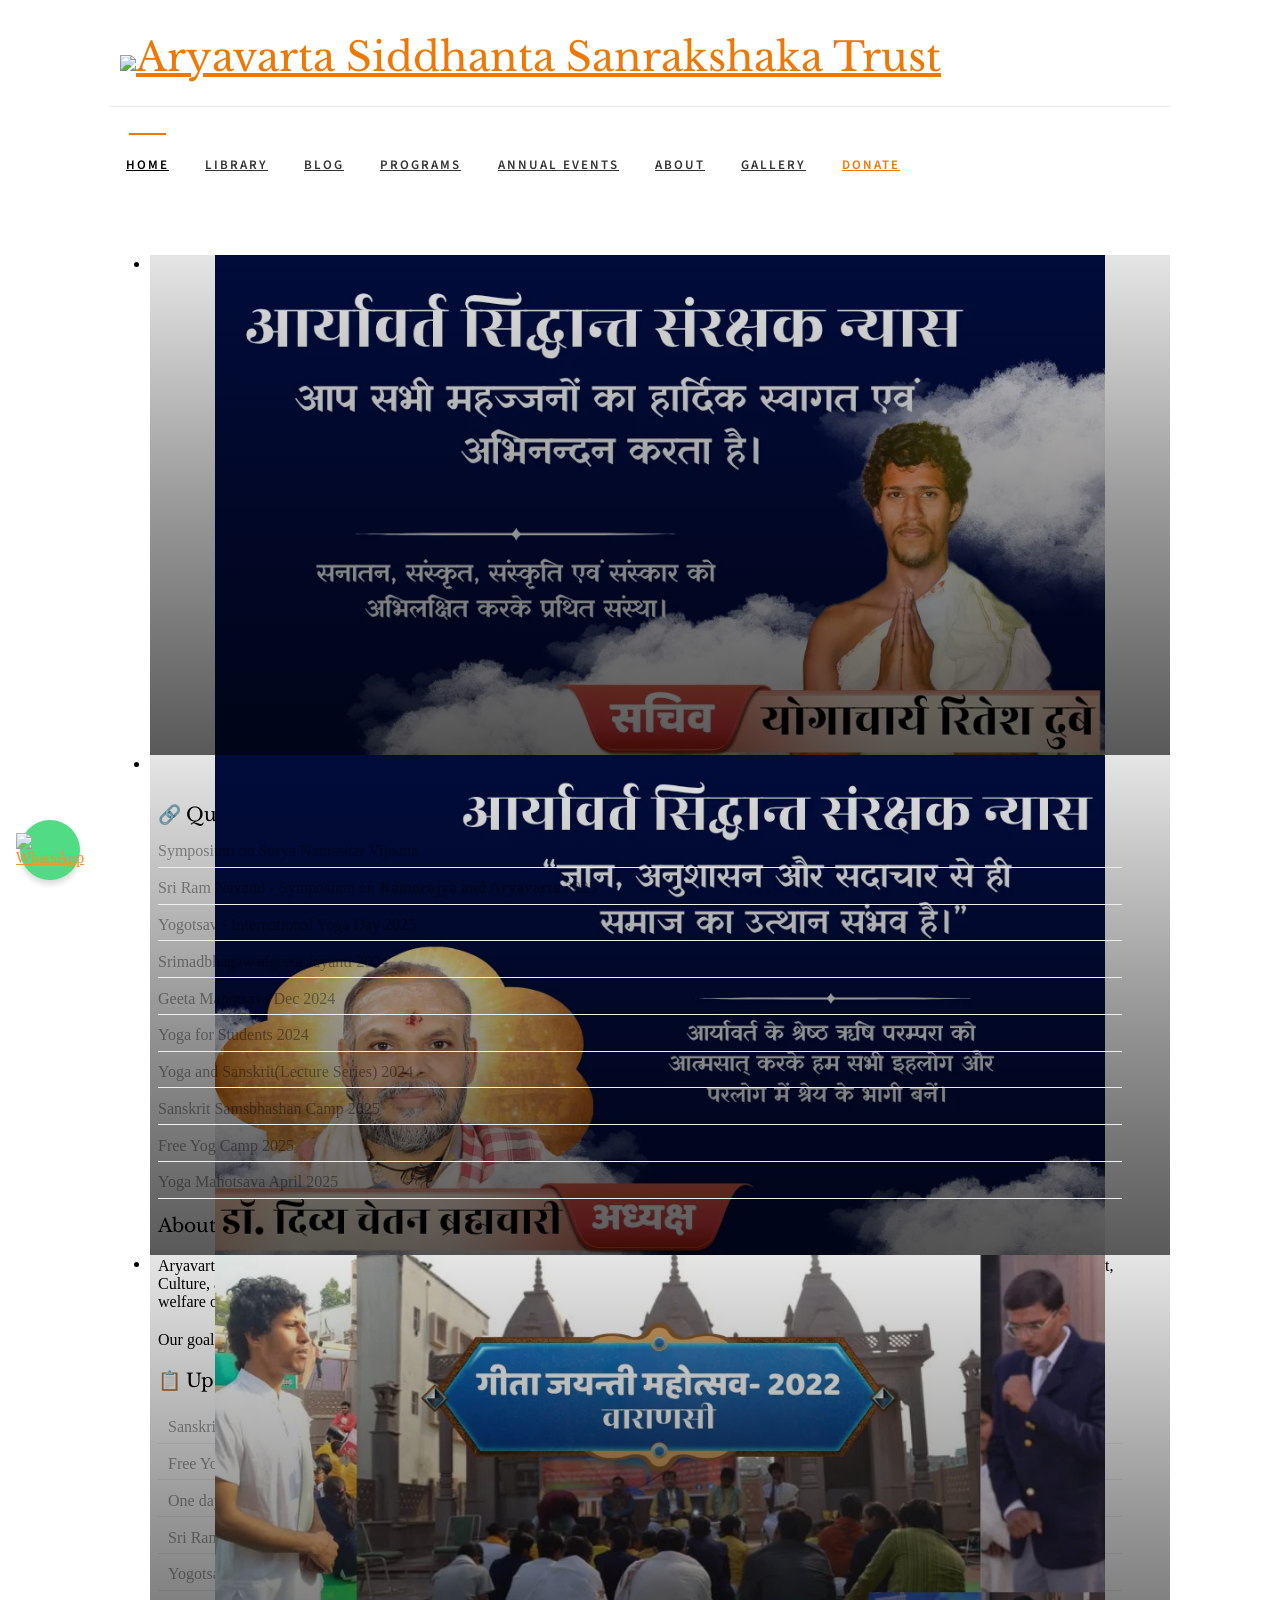
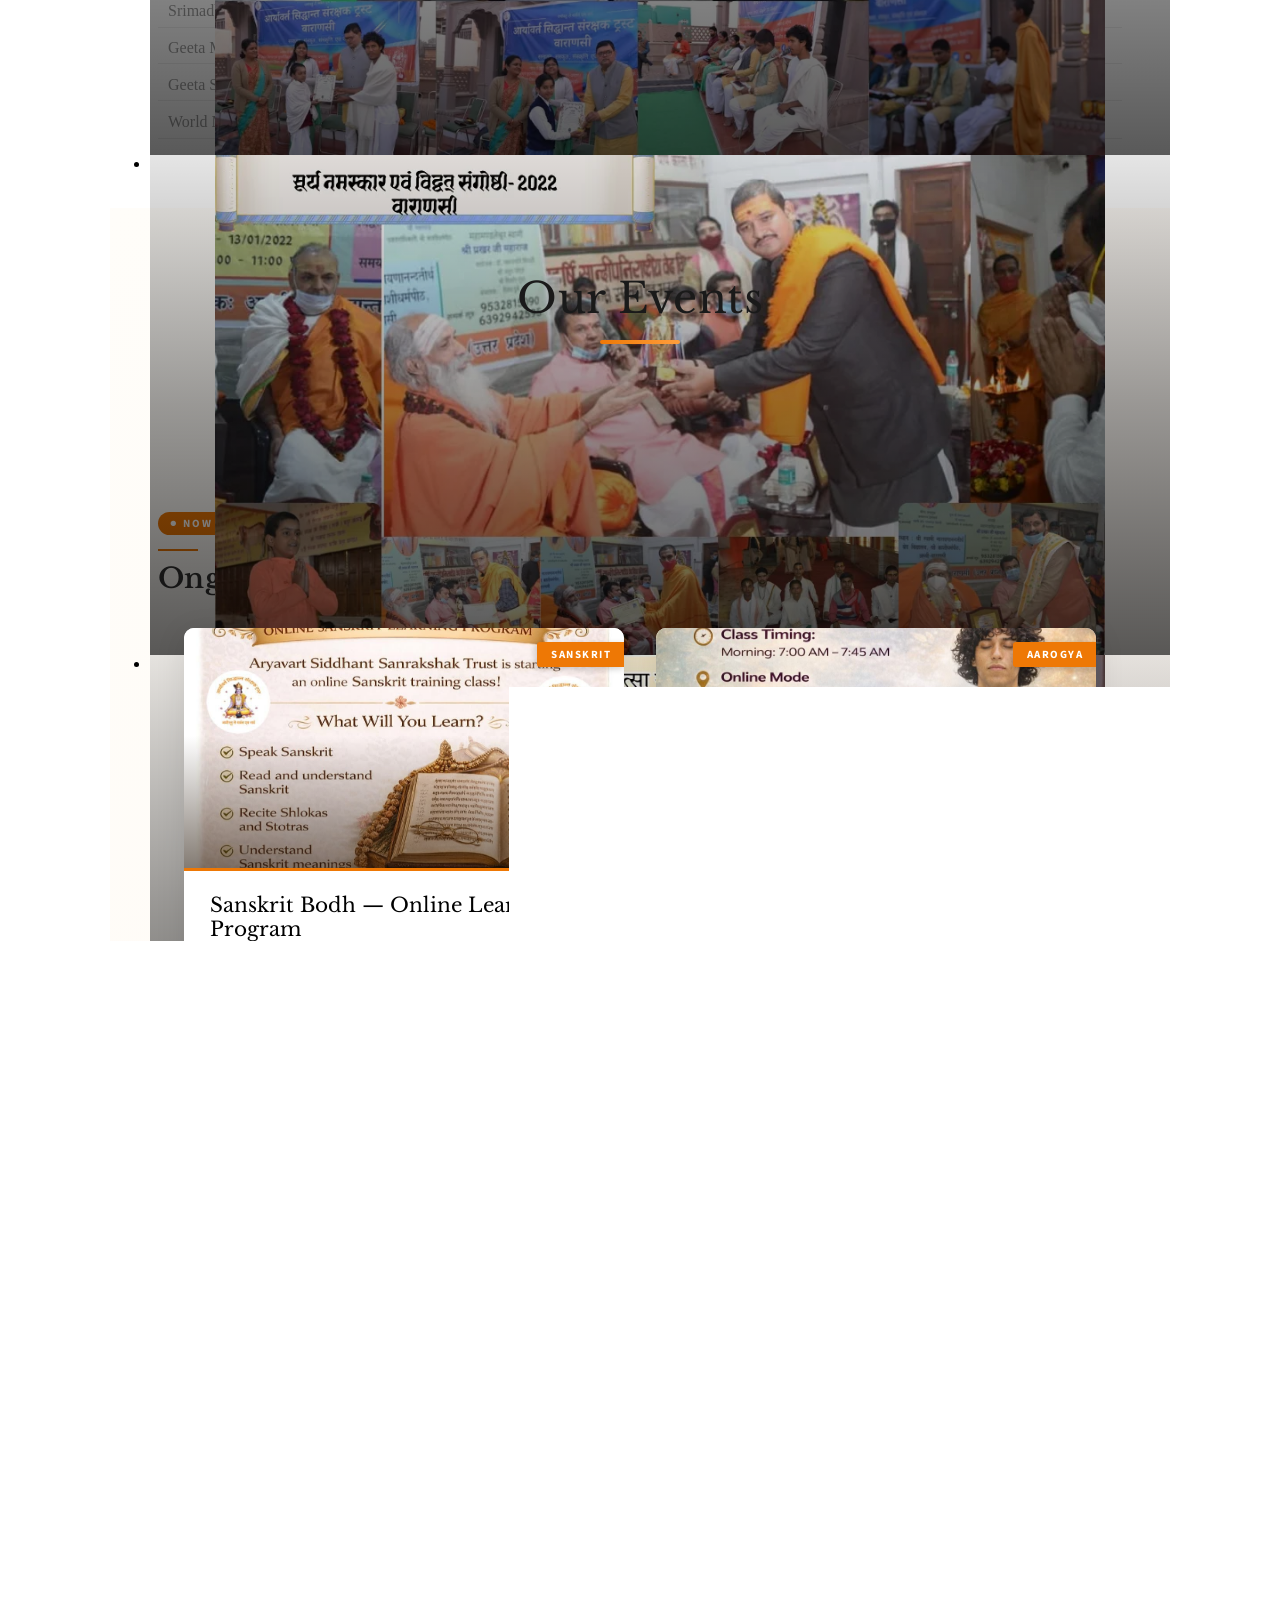
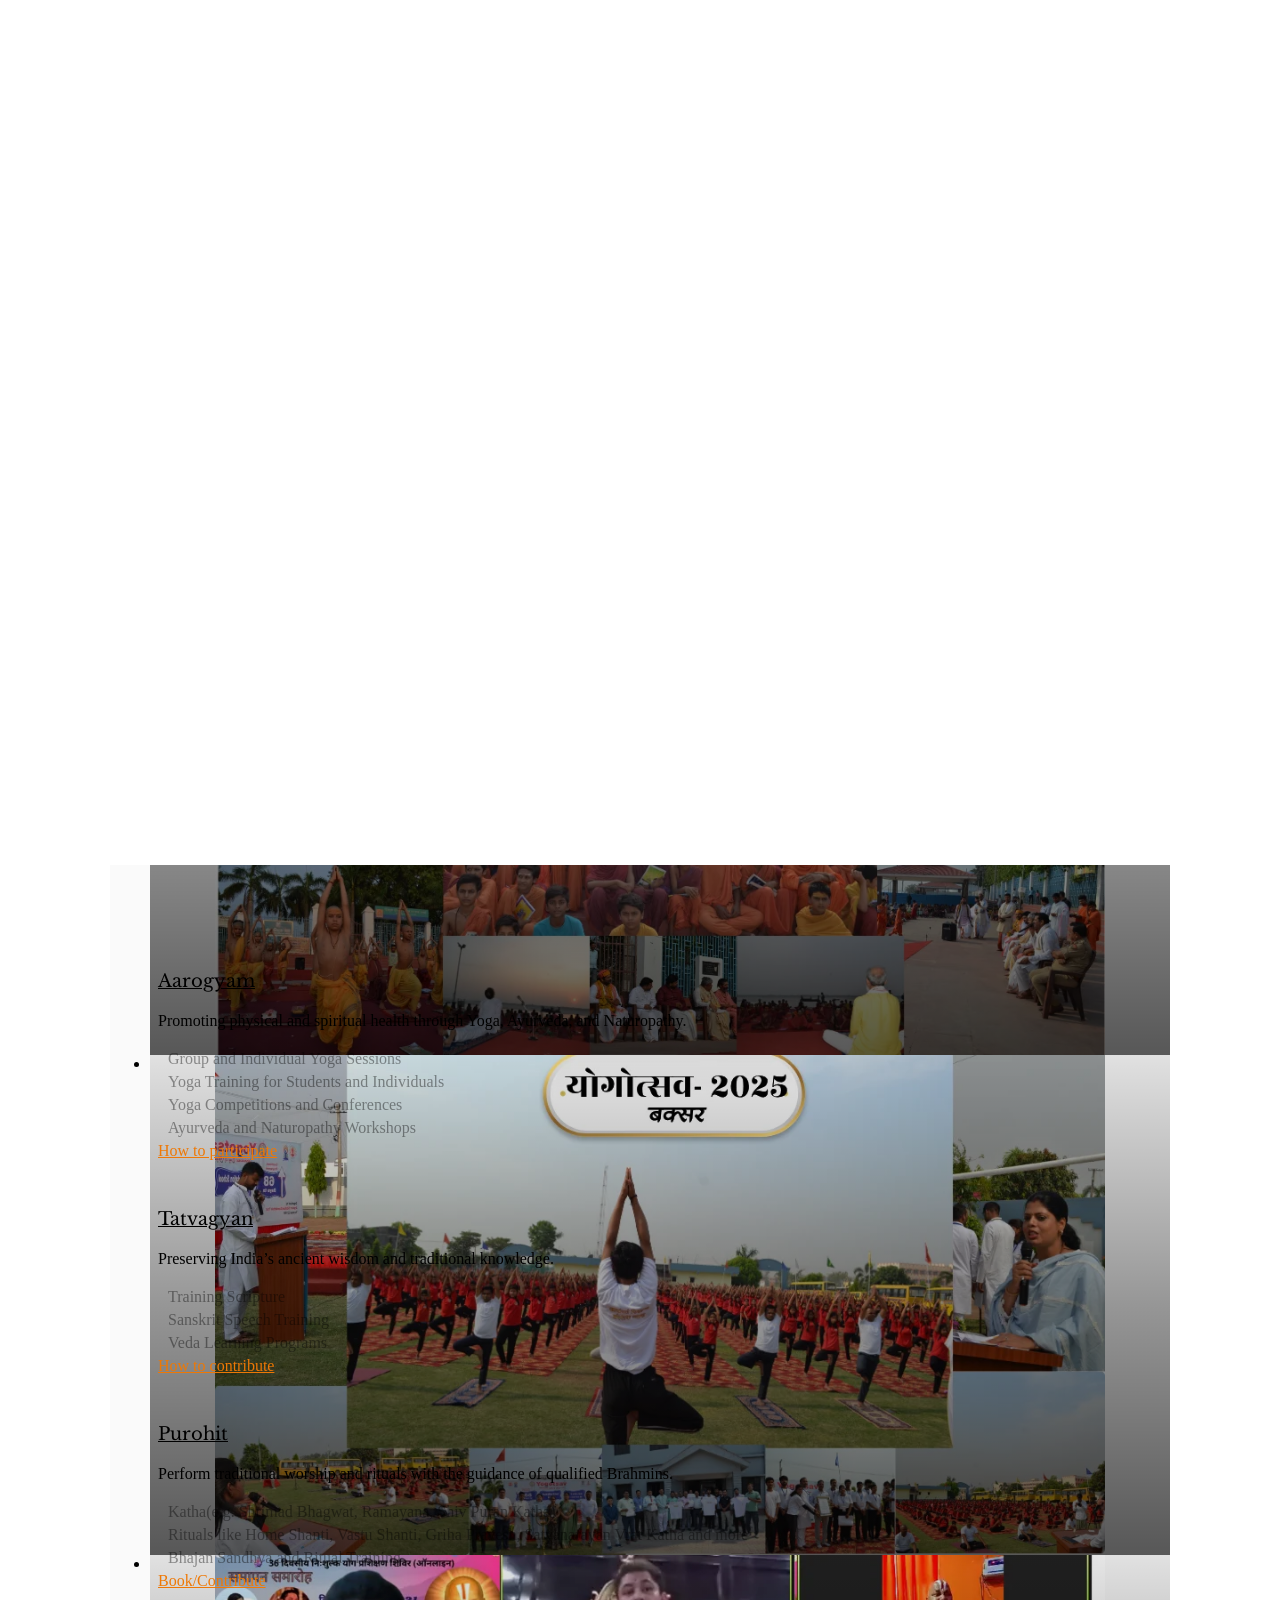
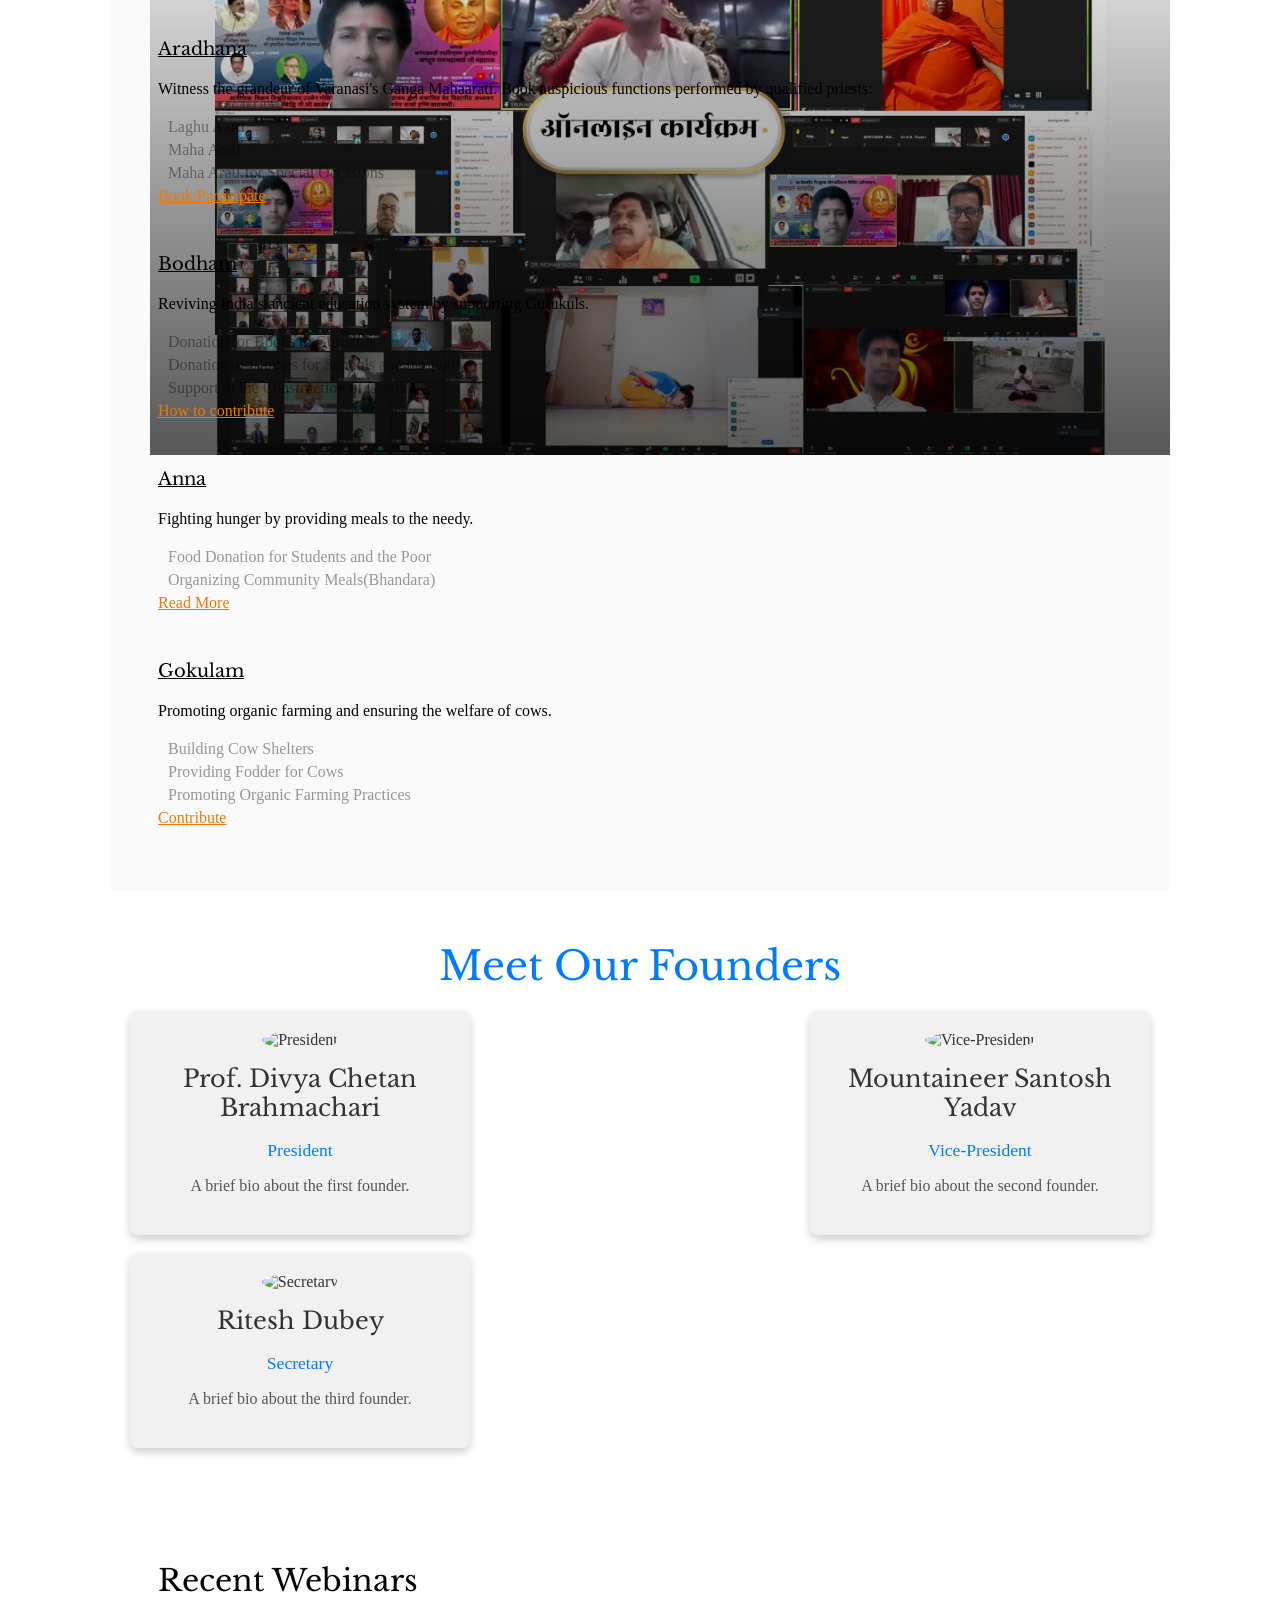
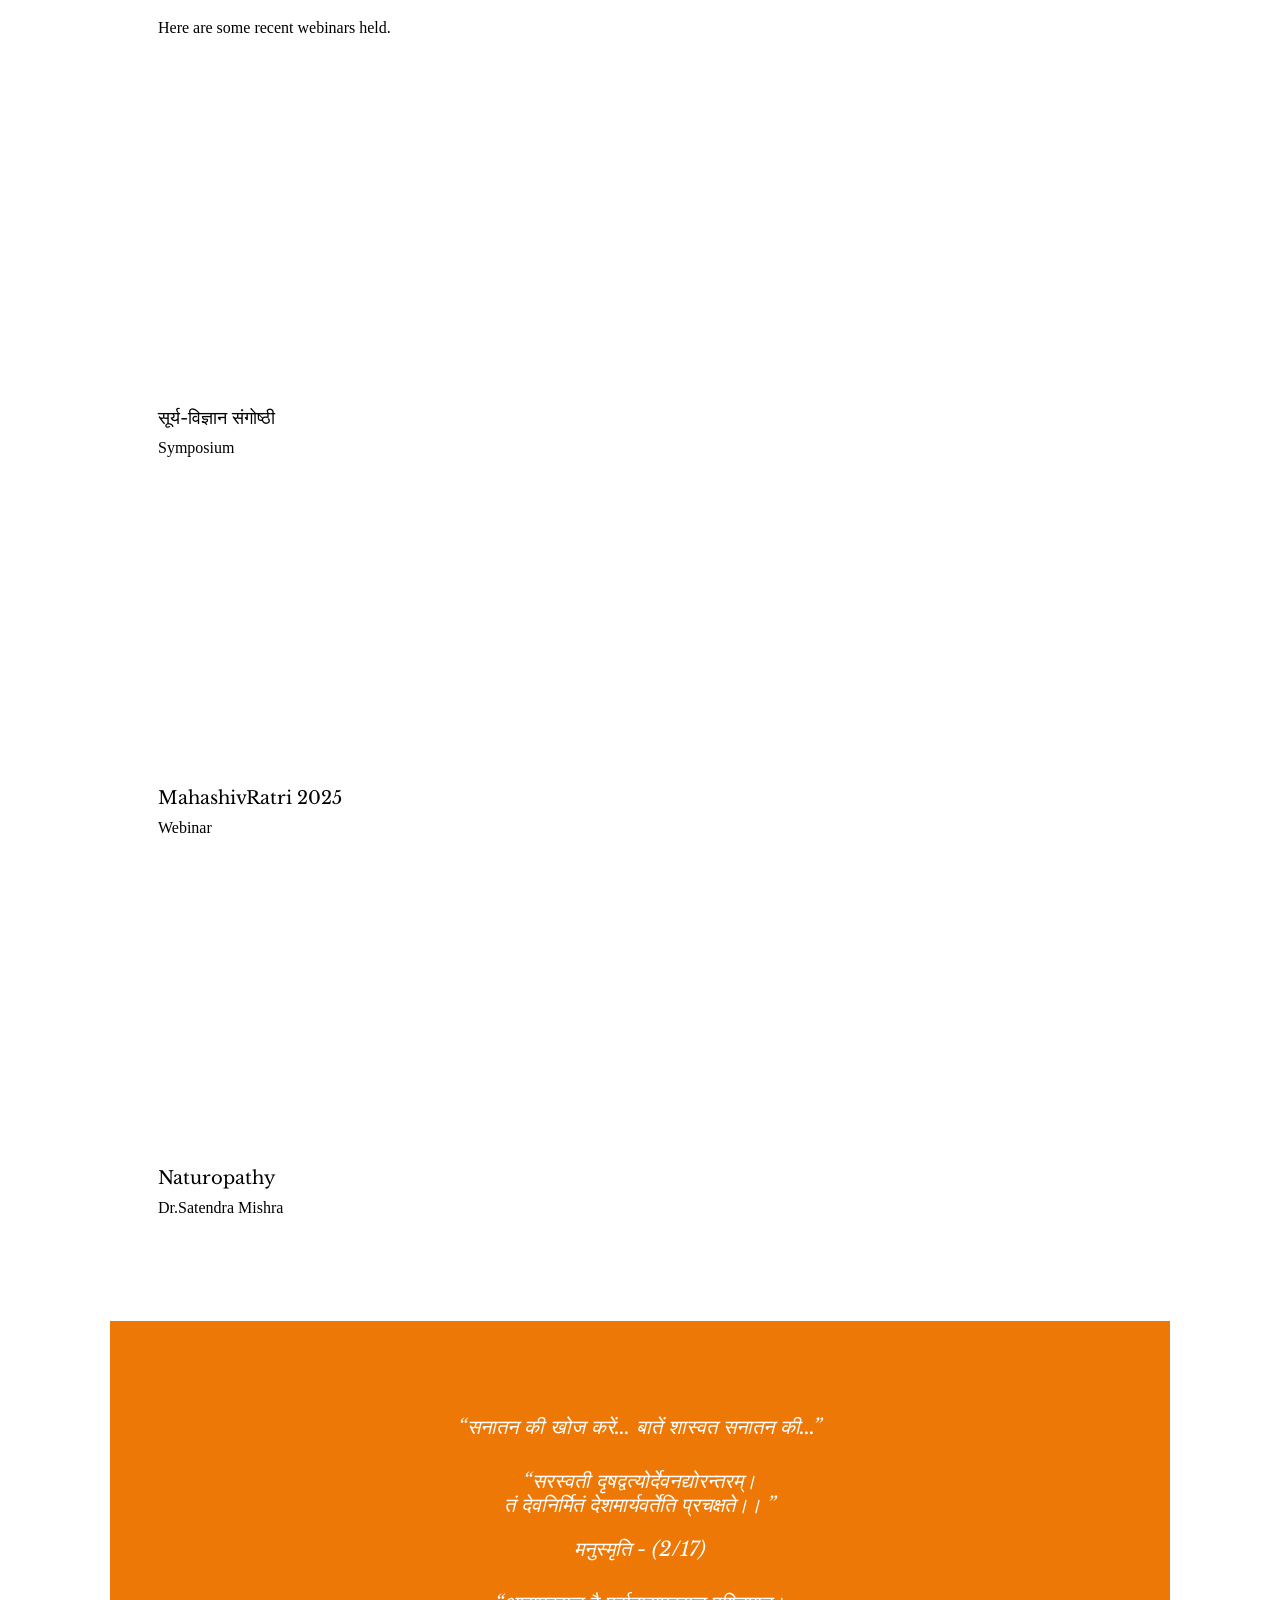
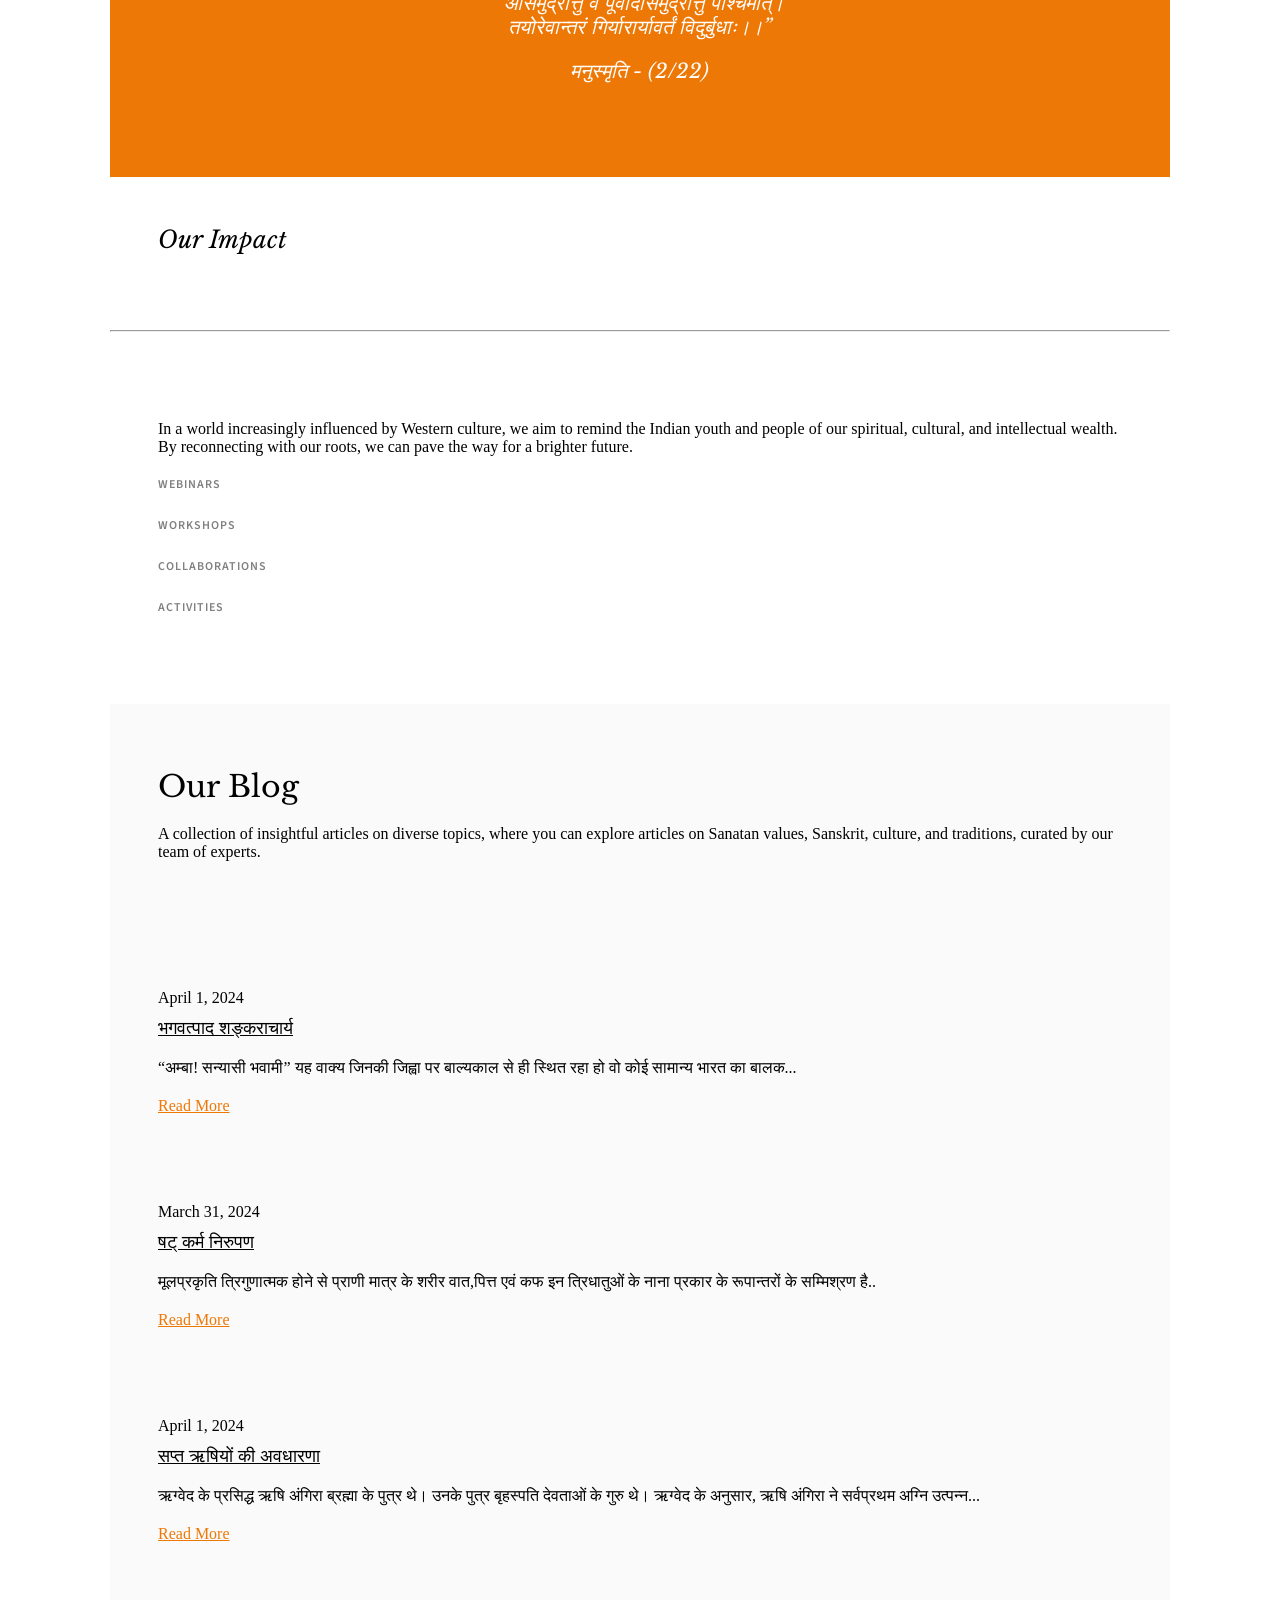
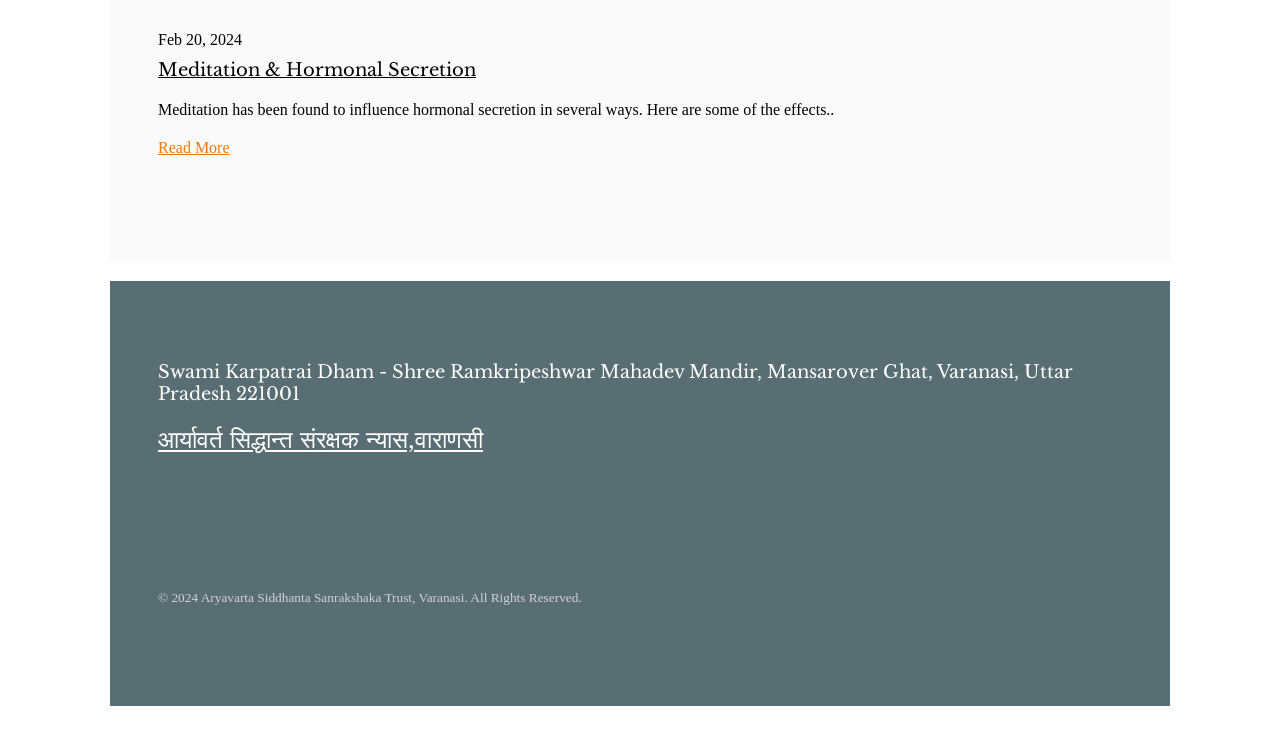
==== commit c2d910c6: "commit 17 April optimised hero carousel and added event details." ====
--- a/index.html
+++ b/index.html
@@ -193,140 +193,112 @@
 			<aside id="fh5co-hero">
 				<div class="flexslider">
 					<ul class="slides">
-						<li style="background-image: url(images/1.png);">
+						<li style="background-image: url(images/1.webp);">
 							<div class="overlay"></div>
 							<div class="container-fluid">
 								<div class="row">
 									<div class="col-md-6 col-md-offset-3 text-center">
 										<div class="slider-text">
-											<div class="slider-text-inner">
-												<h1>Daily &amp; Yoga Training</h1>
-												<h2>at Gurukul </h2>
-												<!--<p><a class="btn btn-primary btn-demo popup-vimeo" href="https://youtu.be/4PwaH555-5U?si=AdnhPTjb46uwJKcT"> <i class="icon-play4"></i> Watch Video</a> <a class="btn btn-primary btn-learn">Join us here! <i class="icon-arrow-right3"></i></a></p>-->
-											</div>
 										</div>
 									</div>
 								</div>
 							</div>
 						</li>
-						<li style="background-image: url(images/2.png);">
+						<li style="background-image: url(images/2.webp);">
 							<div class="overlay"></div>
 							<div class="container-fluid">
 								<div class="row">
 									<div class="col-md-6 col-md-offset-3 text-center">
 										<div class="slider-text">
-											<div class="slider-text-inner">
-												<h1>World Yoga Day - 2023</h1>
-												<h2>at Yoga camps</h2>
-												<!--<p><a class="btn btn-primary btn-demo popup-vimeo" href="https://youtu.be/lvhKmizyBZw?si=Ej4A0I4CWMA6Qbzd"> <i class="icon-play4"></i> Watch Video</a> <a class="btn btn-primary btn-learn">Join us here! <i class="icon-arrow-right3"></i></a></p>-->
-											</div>
 										</div>
 									</div>
 								</div>
 							</div>
 						</li>
-						<li style="background-image: url(images/3.png);">
+						<li style="background-image: url(images/3.webp);">
 							<div class="overlay"></div>
 							<div class="container-fluids">
 								<div class="row">
 									<div class="col-md-6 col-md-offset-3 text-center">
 										<div class="slider-text">
-											<div class="slider-text-inner text-center">
-												<h1>Yoga Camps</h1>
-												<h2>at Institutions and Places</h2>
-												<!--<p><a class="btn btn-primary btn-demo popup-vimeo" href="https://youtu.be/HU44B2AqR6I?si=huLPpOwcUxzE1FNq"> <i class="icon-play4"></i> Watch Video</a> <a class="btn btn-primary btn-learn">Join us here! <i class="icon-arrow-right3"></i></a></p>-->
-											</div>
 										</div>
 									</div>
 								</div>
 							</div>
 						</li>
 					
-                        <li style="background-image: url(images/4.png);">
+                        <li style="background-image: url(images/4.webp);">
                             <div class="overlay"></div>
                             <div class="container-fluids">
                                 <div class="row">
                                     <div class="col-md-6 col-md-offset-3 text-center">
                                         <div class="slider-text">
-                                            <div class="slider-text-inner text-center">
-                                                <h1>Yoga Camps</h1>
-                                                <h2>at Institutions and Places</h2>
-                                            </div>
                                         </div>
                                     </div>
                                 </div>
                             </div>
                         </li>
-                        <li style="background-image: url(images/5.png);">
+                        <li style="background-image: url(images/5.webp);">
                             <div class="overlay"></div>
                             <div class="container-fluids">
                                 <div class="row">
                                     <div class="col-md-6 col-md-offset-3 text-center">
                                         <div class="slider-text">
-                                            <div class="slider-text-inner text-center">
-                                                <h1>Yoga Camps</h1>
-                                                <h2>at Institutions and Places</h2>
-                                            </div>
                                         </div>
                                     </div>
                                 </div>
                             </div>
                         </li>
-                        <li style="background-image: url(images/6.png);">
+                        <li style="background-image: url(images/6.webp);">
                             <div class="overlay"></div>
                             <div class="container-fluids">
                                 <div class="row">
                                     <div class="col-md-6 col-md-offset-3 text-center">
                                         <div class="slider-text">
-                                            <div class="slider-text-inner text-center">
-                                                <h1>Yoga Camps</h1>
-                                                <h2>at Institutions and Places</h2>
-                                            </div>
                                         </div>
                                     </div>
                                 </div>
                             </div>
                         </li>
-                        <li style="background-image: url(images/7.png);">
+                        <li style="background-image: url(images/7.webp);">
                             <div class="overlay"></div>
                             <div class="container-fluids">
                                 <div class="row">
                                     <div class="col-md-6 col-md-offset-3 text-center">
                                         <div class="slider-text">
-                                            <div class="slider-text-inner text-center">
-                                                <h1>Yoga Camps</h1>
-                                                <h2>at Institutions and Places</h2>
-                                            </div>
                                         </div>
                                     </div>
                                 </div>
                             </div>
                         </li>
-                        <li style="background-image: url(images/8.png);">
+                        <li style="background-image: url(images/8.webp);">
                             <div class="overlay"></div>
                             <div class="container-fluids">
                                 <div class="row">
                                     <div class="col-md-6 col-md-offset-3 text-center">
                                         <div class="slider-text">
-                                            <div class="slider-text-inner text-center">
-                                                <h1>Yoga Camps</h1>
-                                                <h2>at Institutions and Places</h2>
-                                            </div>
                                         </div>
                                     </div>
                                 </div>
                             </div>
                         </li>
-                        <li style="background-image: url(images/9.png);">
+                        <li style="background-image: url(images/9.webp);">
                             <div class="overlay"></div>
                             <div class="container-fluids">
                                 <div class="row">
                                     <div class="col-md-6 col-md-offset-3 text-center">
                                         <div class="slider-text">
-                                            <div class="slider-text-inner text-center">
-                                                <h1>Yoga Camps</h1>
-                                                <h2>at Institutions and Places</h2>
-                                            </div>
+                                        </div>
+                                    </div>
+                                </div>
+                            </div>
+                        </li>
+                        <li style="background-image: url(images/10.webp);">
+                            <div class="overlay"></div>
+                            <div class="container-fluids">
+                                <div class="row">
+                                    <div class="col-md-6 col-md-offset-3 text-center">
+                                        <div class="slider-text">
                                         </div>
                                     </div>
                                 </div>
@@ -381,39 +353,155 @@
 					</div>
 				</div>
 			</div>
+			<!-- ===== OUR EVENTS MAIN SECTION ===== -->
+			<div id="fh5co-our-events-main">
+				<style>
+					#fh5co-our-events-main {
+						background: linear-gradient(135deg, #fffdf9 0%, #fff8f2 100%);
+						padding: 0;
+						clear: both;
+					}
+
+					#fh5co-events-heading {
+						padding: 4em 3em 2em;
+						text-align: center;
+					}
+
+					#fh5co-events-heading .fh5co-heading h2 {
+						font-family: "Libre Baskerville", serif;
+						font-size: 42px;
+						color: #1a1a1a;
+						margin: 0;
+						position: relative;
+						display: inline-block;
+						letter-spacing: 0.5px;
+					}
+
+					#fh5co-events-heading .fh5co-heading h2::after {
+						content: '';
+						display: block;
+						width: 80px;
+						height: 4px;
+						background: linear-gradient(90deg, #EE7805, #ff9e3d);
+						margin: 16px auto 0;
+						border-radius: 2px;
+					}
+
+					@media screen and (max-width: 768px) {
+						#fh5co-events-heading {
+							padding: 3em 1em 1.5em;
+						}
+						#fh5co-events-heading .fh5co-heading h2 {
+							font-size: 32px;
+						}
+					}
+
+					/* Subheading styling for Ongoing Sessions and Upcoming Event */
+					#fh5co-our-events-main .section-subheading {
+						font-family: "Libre Baskerville", serif;
+						font-size: 28px;
+						color: #333;
+						position: relative;
+						display: inline-block;
+						margin: 0 0 8px 0;
+						font-weight: 600;
+						letter-spacing: 0.3px;
+					}
+
+					#fh5co-our-events-main .section-subheading::before {
+						content: '';
+						display: block;
+						width: 40px;
+						height: 2px;
+						background: #EE7805;
+						margin-bottom: 10px;
+					}
+
+					#fh5co-ongoing-sessions,
+					#fh5co-upcoming-event {
+						background: transparent;
+						border-top: none;
+						border-bottom: 1px solid #ebe0d3;
+						padding: 3.5em 3em;
+					}
+
+					#fh5co-ongoing-sessions:last-of-type,
+					#fh5co-upcoming-event {
+						border-bottom: none;
+						padding-bottom: 4em;
+					}
+
+					@media screen and (max-width: 768px) {
+						#fh5co-ongoing-sessions,
+						#fh5co-upcoming-event {
+							padding: 2.5em 1em;
+						}
+					}
+
+					#fh5co-ongoing-sessions .fh5co-heading,
+					#fh5co-upcoming-event .fh5co-heading {
+						margin-bottom: 2em;
+					}
+
+					#fh5co-ongoing-sessions .fh5co-heading h2,
+					#fh5co-upcoming-event .fh5co-heading h2 {
+						font-size: 28px;
+						color: #333;
+						margin: 0;
+	 					font-weight: 600;
+						letter-spacing: 0.3px;
+					}
+
+					#fh5co-ongoing-sessions .fh5co-heading h2::before,
+					#fh5co-upcoming-event .fh5co-heading h2::before {
+						content: '';
+						display: block;
+						width: 40px;
+						height: 2px;
+						background: #EE7805;
+						margin-bottom: 10px;
+					}
+
+					#fh5co-ongoing-sessions .fh5co-heading h2::after,
+					#fh5co-upcoming-event .fh5co-heading h2::after {
+						display: none;
+					}
+
+					#fh5co-ongoing-sessions .fh5co-heading .badge-live,
+					#fh5co-upcoming-event .fh5co-heading .badge-upcoming {
+						font-size: 10px;
+						padding: 3px 10px;
+						margin-bottom: 12px;
+					}
+
+					#fh5co-ongoing-sessions .badge-live,
+					#fh5co-upcoming-event .badge-upcoming {
+						display: inline-block;
+						background: #EE7805;
+						color: #fff;
+						font-family: "Source Sans Pro", sans-serif;
+						font-size: 10px;
+						font-weight: 700;
+						letter-spacing: 1.5px;
+						text-transform: uppercase;
+						padding: 3px 10px;
+						border-radius: 50px;
+						margin-bottom: 8px;
+					}
+
+				</style>
+
+				<div id="fh5co-events-heading">
+					<div class="row animate-box">
+						<div class="col-md-6 col-md-offset-3 text-center fh5co-heading">
+							<h2>Our Events</h2>
+						</div>
+					</div>
+				</div>
 			<!-- ===== ONGOING SESSIONS SECTION ===== -->
 			<div id="fh5co-ongoing-sessions">
 				<style>
-					#fh5co-ongoing-sessions {
-						padding: 5em 3em;
-						clear: both;
-						background: #fffdf9;
-						border-top: 3px solid #EE7805;
-						border-bottom: 3px solid #EE7805;
-					}
-
-					@media screen and (max-width: 768px) {
-						#fh5co-ongoing-sessions {
-							padding: 3em 1em;
-						}
-					}
-
-					#fh5co-ongoing-sessions .fh5co-heading h2 {
-						position: relative;
-						display: inline-block;
-						font-family: "Libre Baskerville", serif;
-						color: #000;
-					}
-
-					#fh5co-ongoing-sessions .fh5co-heading h2::after {
-						content: '';
-						display: block;
-						width: 60px;
-						height: 3px;
-						background: #EE7805;
-						margin: 10px auto 0;
-						border-radius: 2px;
-					}
+					/* Old styles removed - now using parent container styling */
 
 					#fh5co-ongoing-sessions .fh5co-heading .badge-live {
 						display: inline-block;
@@ -670,49 +758,7 @@
 		<!-- ===== UPCOMING EVENT SECTION ===== -->
 		<div id="fh5co-upcoming-event">
 			<style>
-				#fh5co-upcoming-event {
-					padding: 5em 3em;
-					clear: both;
-					background: #fff8f2;
-					border-top: 3px solid #EE7805;
-					border-bottom: 3px solid #EE7805;
-				}
-				@media screen and (max-width: 768px) {
-					#fh5co-upcoming-event { padding: 3em 1em; }
-				}
-				#fh5co-upcoming-event .fh5co-heading h2 {
-					position: relative;
-					display: inline-block;
-					font-family: "Libre Baskerville", serif;
-					color: #000;
-				}
-				#fh5co-upcoming-event .fh5co-heading h2::after {
-					content: '';
-					display: block;
-					width: 60px;
-					height: 3px;
-					background: #EE7805;
-					margin: 10px auto 0;
-					border-radius: 2px;
-				}
-				#fh5co-upcoming-event .badge-upcoming {
-					display: inline-block;
-					background: #EE7805;
-					color: #fff;
-					font-family: "Source Sans Pro", sans-serif;
-					font-size: 11px;
-					font-weight: 700;
-					letter-spacing: 2px;
-					text-transform: uppercase;
-					padding: 4px 14px;
-					border-radius: 50px;
-					margin-bottom: 14px;
-					animation: pulseUpcoming 2s infinite;
-				}
-				@keyframes pulseUpcoming {
-					0%, 100% { box-shadow: 0 0 0 0 rgba(238,120,5,0.5); }
-					50%       { box-shadow: 0 0 0 8px rgba(238,120,5,0); }
-				}
+				/* Old styles removed - now using parent container styling */
 				.upcoming-card {
 					display: block;
 					background: #fff;
@@ -816,53 +862,19 @@
 						<li><i class="icon-globe"></i> <strong>Organised by:</strong> Aryavart Siddhant Sanrakshak Trust, Varanasi-221001</li>
 						<li><i class="icon-globe"></i> <strong>In Collaboration with:</strong> Morarji Desai National Institute of Yoga, Ministry of Ayush, Government of India, 68, Ashok Road, New Delhi-110001</li>
 					</ul>
-					<a href="event.html" class="uc-link">View Event Details <i class="icon-arrow-right3"></i></a>
+					<div style="margin-top: 15px;">
+						<a href="योग प्रतियोगिता26_syllabus.pdf" download class="uc-link" style="margin-right: 15px; display: inline-block;">Download Syllabus <i class="icon-download"></i></a>
+						<a href="https://forms.gle/g4RUnebY1uHycFnYA" target="_blank" class="uc-link" style="display: inline-block;">Click to Register <i class="icon-arrow-right3"></i></a>
+					</div>
+					<a href="event.html" class="uc-link" style="display: block; margin-top: 10px;">View Event Details <i class="icon-arrow-right3"></i></a>
 				</div>
 			</div>
 		</div>
 		<!-- ===== END UPCOMING EVENT ===== -->
-
-			<div id="fh5co-events">
-				<div class="row animate-box">
-					<div class="col-md-6 col-md-offset-3 text-center fh5co-heading">
-						<h2>Our Events</h2>
-						<!--<p>Dignissimos asperiores vitae velit veniam totam fuga molestias accusamus alias autem provident. Odit ab aliquam dolor eius.</p>-->
-					</div>
-				</div>
-				<div class="row">
-					<div class="col-md-4 animate-box">
-						<div class="events-entry">
-							<img src="images/सम्भाषण.jpeg" height="170px" width="300px">
-							<h3><a href="#">संस्कृत-सम्भाषण-शिविरम्</a></h3>
-							<!--<p>Facilis ipsum reprehenderit nemo molestias. Aut cum mollitia reprehenderit. Eos cumque dicta adipisci architecto culpa amet.</p>-->
-							<a href="#">Call to Register <i class="icon-phone3"></i></a>
-						</div>
-					</div>
-					<div class="col-md-4 animate-box">
-						<div class="events-entry">
-							<img src="images/योग-शिविर.jpeg" height="170px" width="300px">
-							<h3><a href="#">योग-शिविर</a></h3>
-							<a href="#">Call to Register <i class="icon-phone3"></i></a>
-						</div>
-					</div>
-					<div class="col-md-4 animate-box">
-						<div class="events-entry">
-							<img src="images/free.jpeg" height="170px" width="300px">
-							<h3><a href="#">निःशुल्क योग व सम्भाषण शिविर</a></h3>
-
-							<a href="#">Call to Register <i class="icon-phone3"></i></a>
-						</div>
-					</div>
-					<div class="col-md-4 animate-box">
-						<div class="events-entry">
-							<img src="images/symposium.jpeg" height="170px" width="300px">
-							<h3><a href="#">अन्तर्राष्ट्रीय संगोष्ठी</a></h3>
-							<!--<p>Facilis ipsum reprehenderit nemo molestias. Aut cum mollitia reprehenderit. Eos cumque dicta adipisci architecto culpa amet.</p>-->
-							<a href="#">Call to Register <i class="icon-phone3"></i></a>
-						</div>
-					</div>
-				</div>
-				<div id="fh5co-services" class="fh5co-light-grey">
+		</div>
+		<!-- ===== END OUR EVENTS MAIN SECTION ===== -->
+
+			<div id="fh5co-services" class="fh5co-light-grey">
 					<div class="row animate-box">
 						<div class="col-md-6 col-md-offset-3 text-center fh5co-heading">
 							<h2>Programs</h2>
--- a/css/style.css
+++ b/css/style.css
@@ -450,7 +450,7 @@
 }
 #fh5co-hero .flexslider .slides li {
   background-repeat: no-repeat;
-  background-size: cover;
+  background-size: contain;
   background-position: center center;
   height: 500px;
   position: relative;
